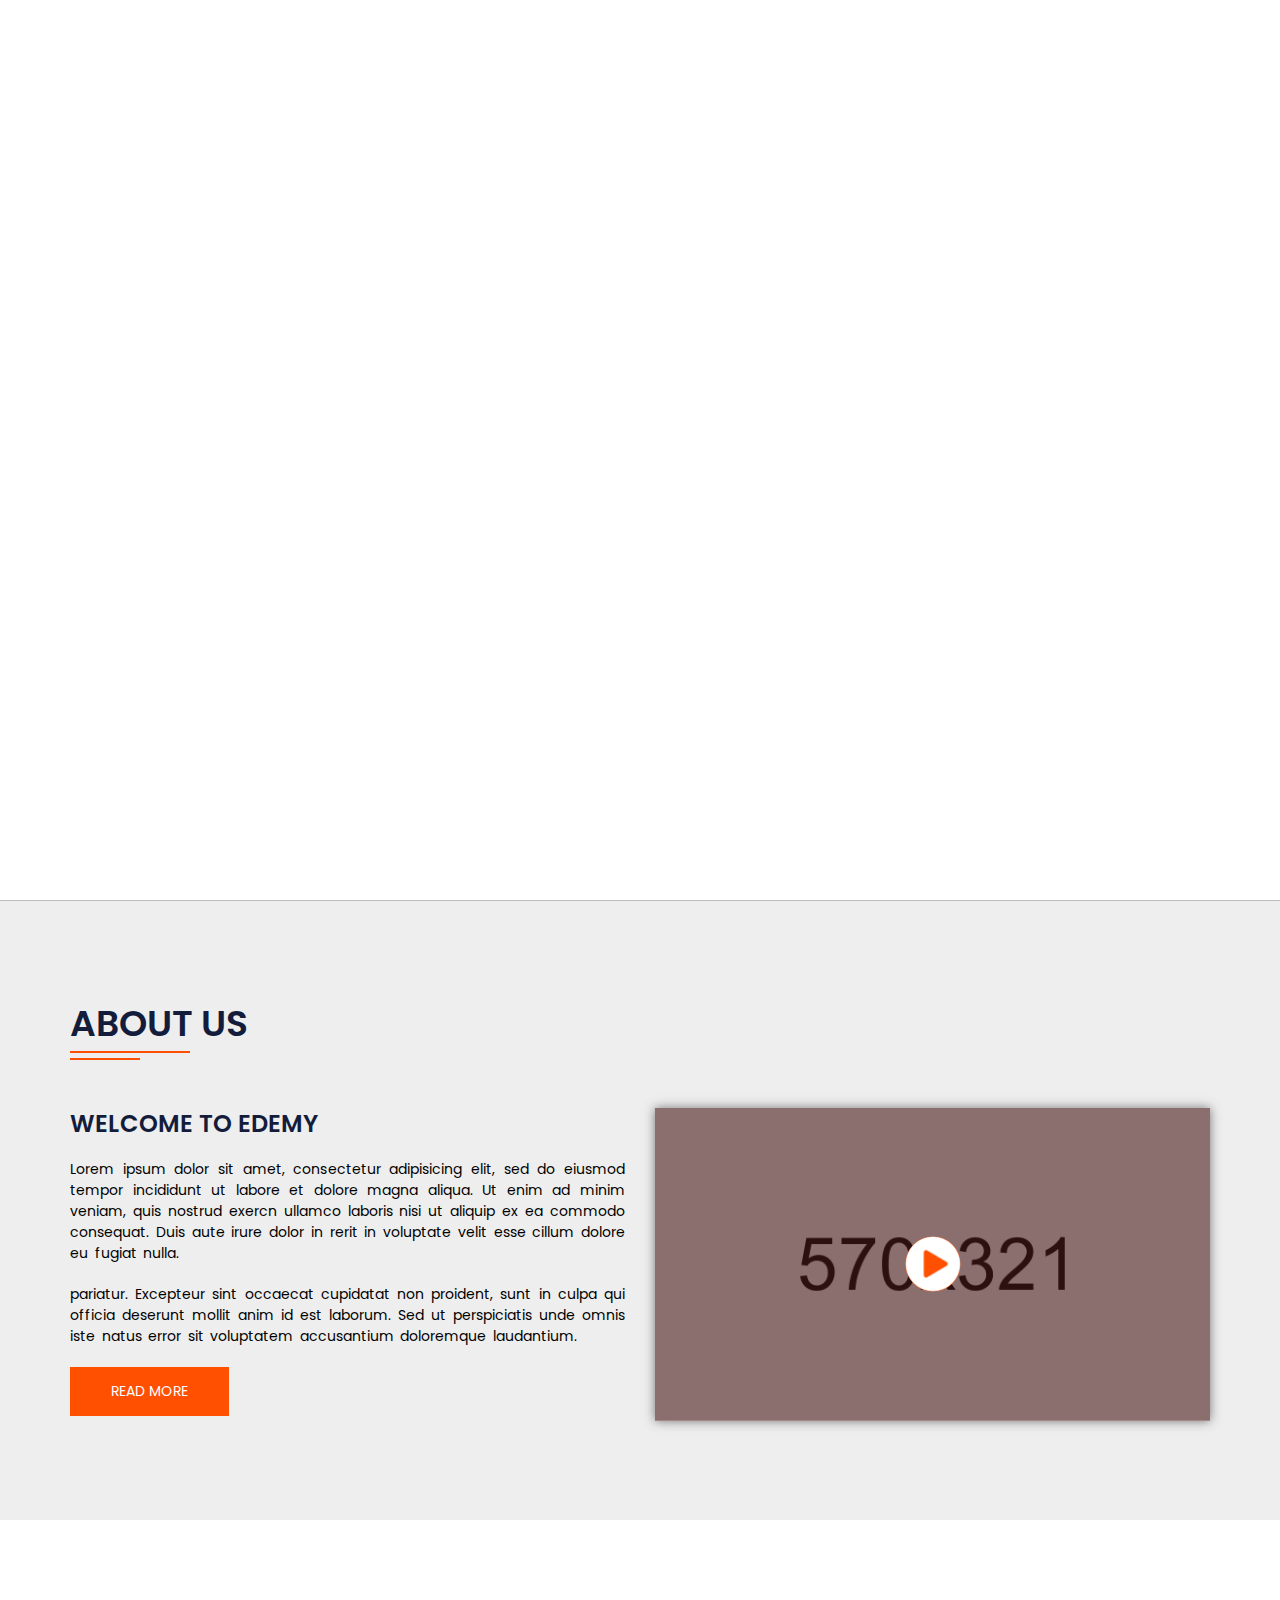
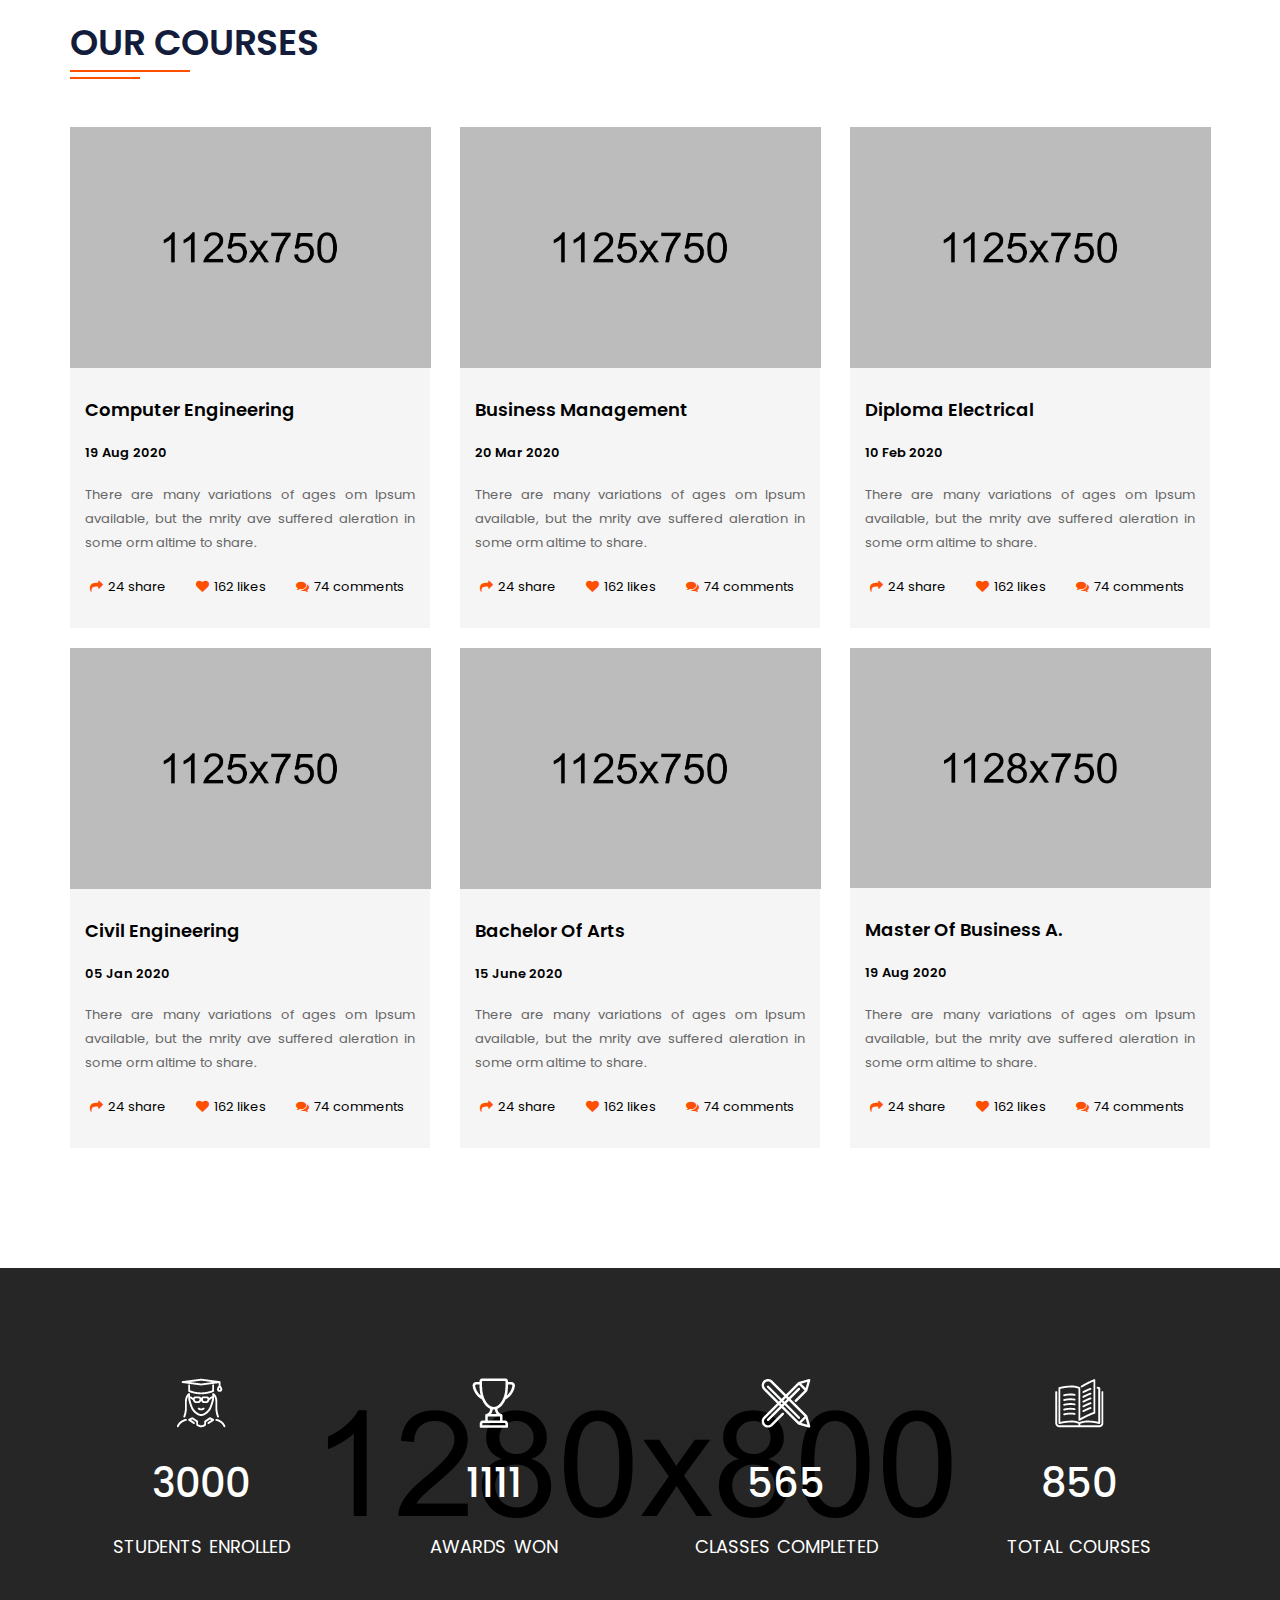
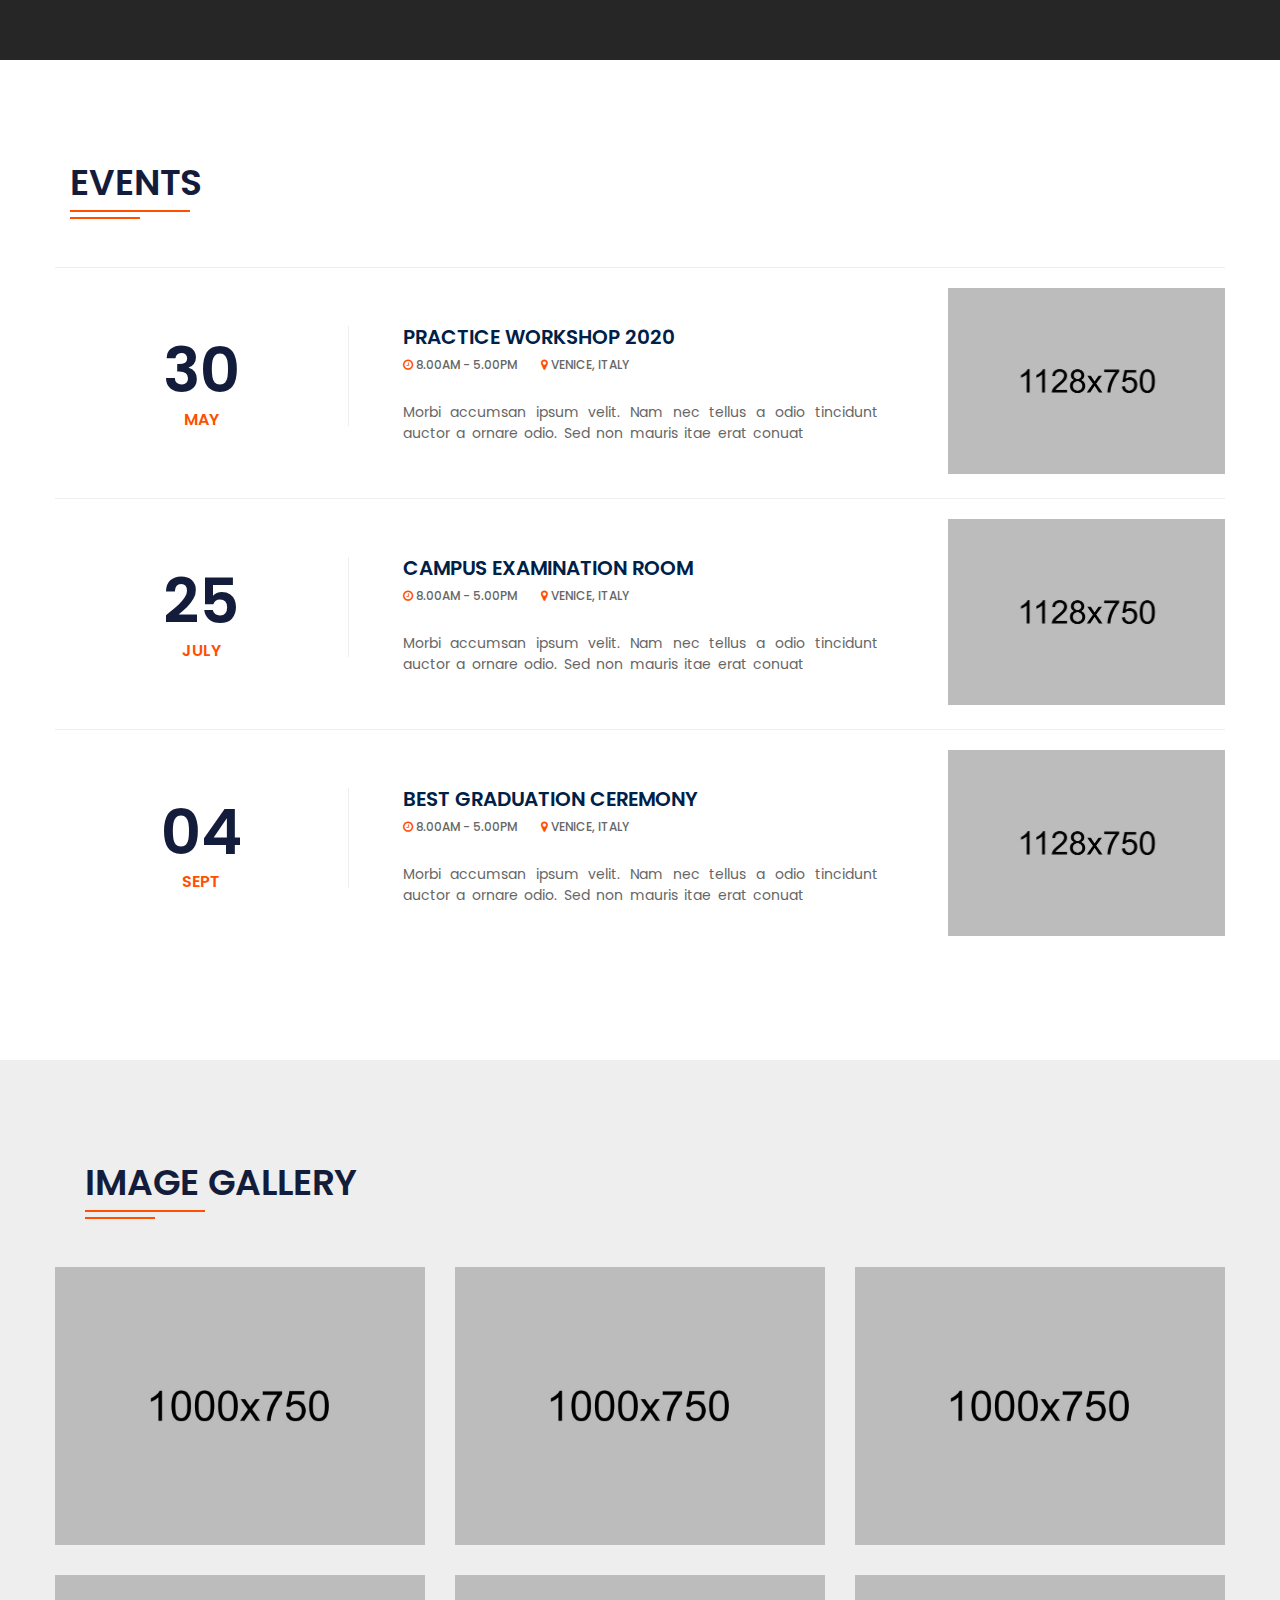
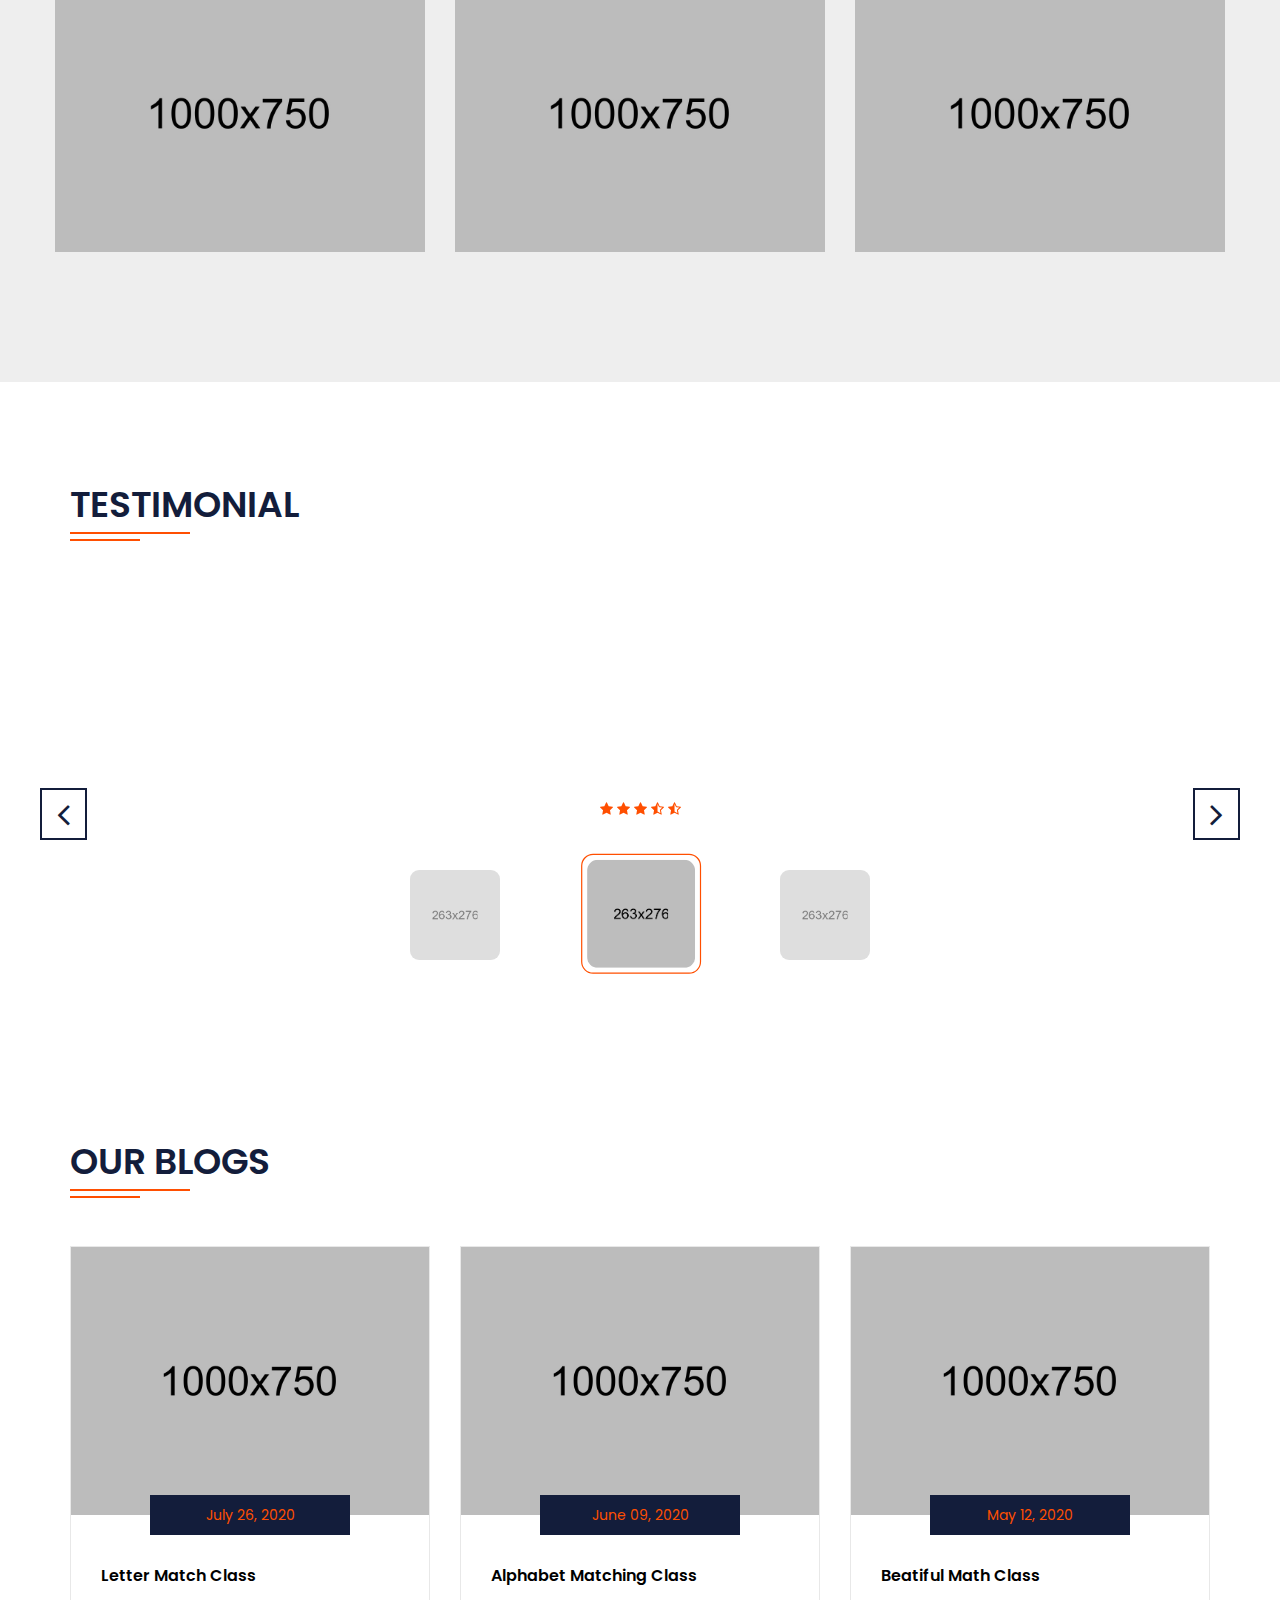
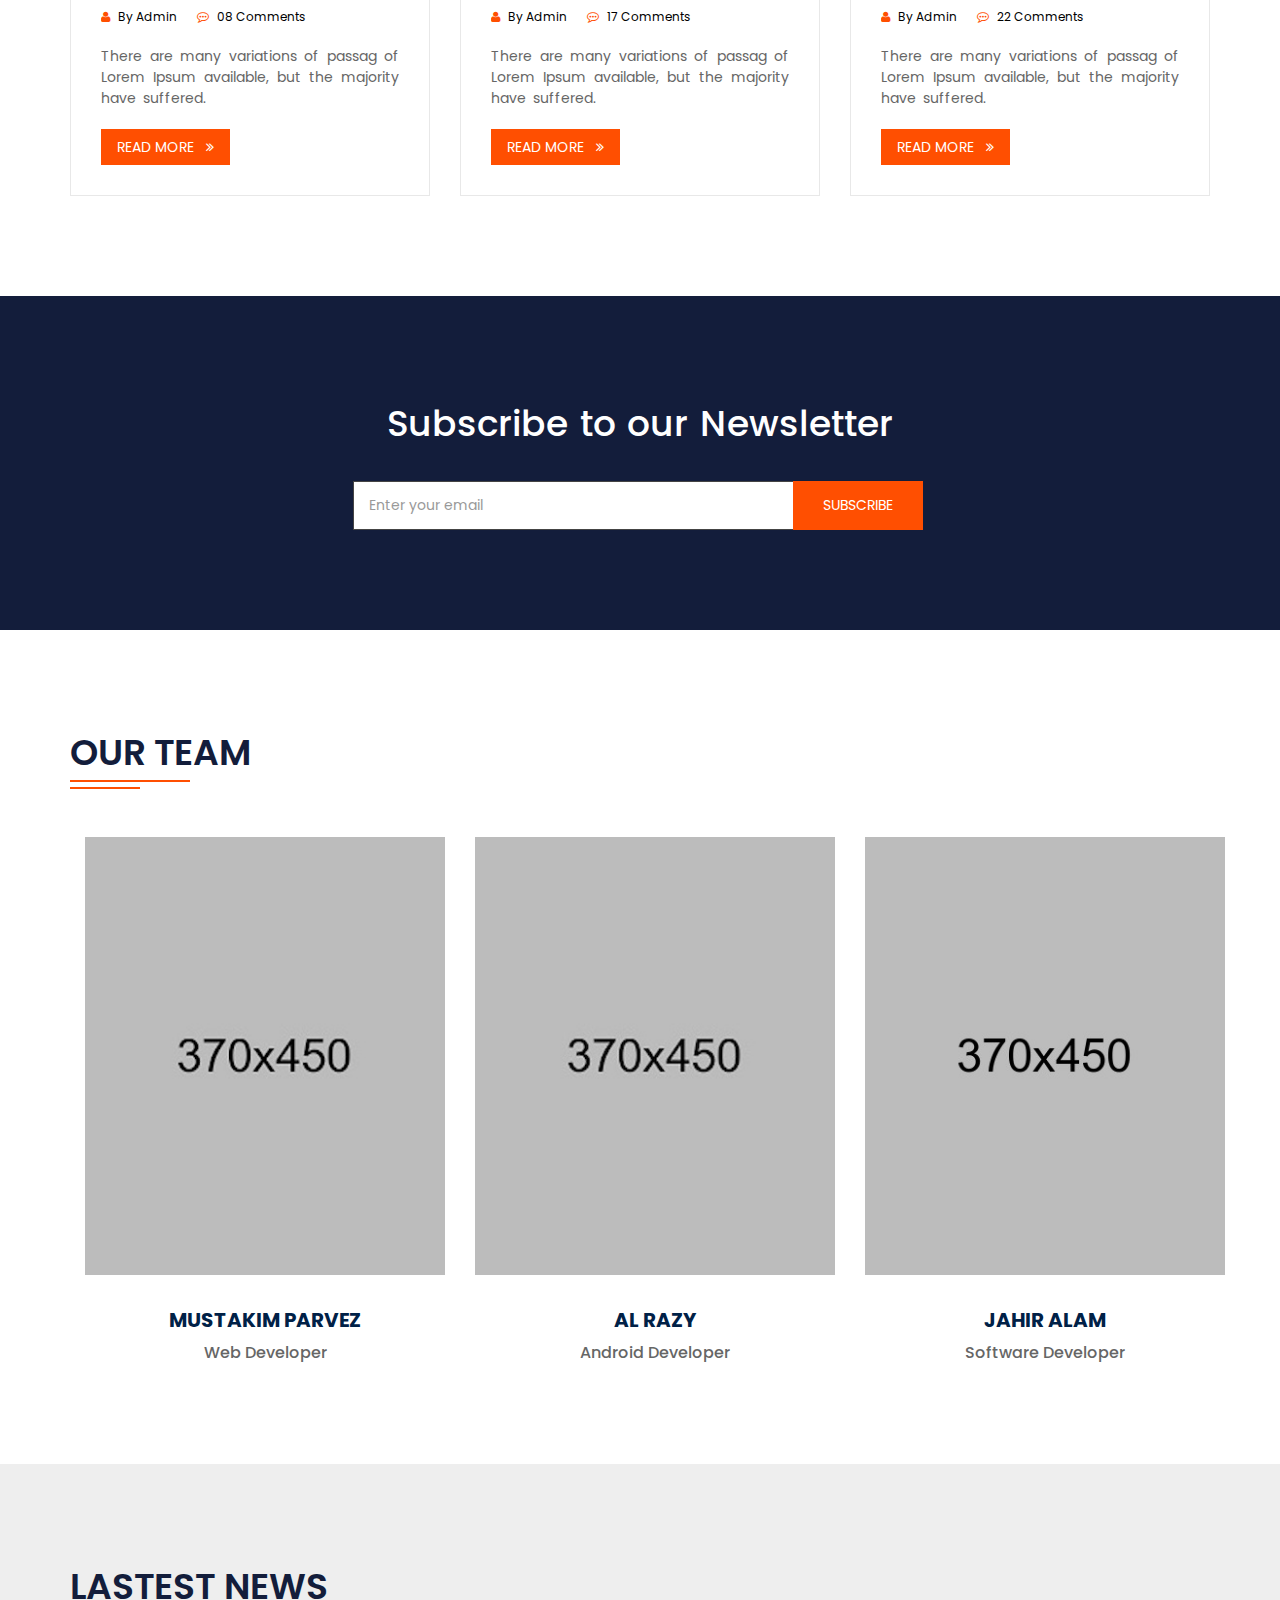
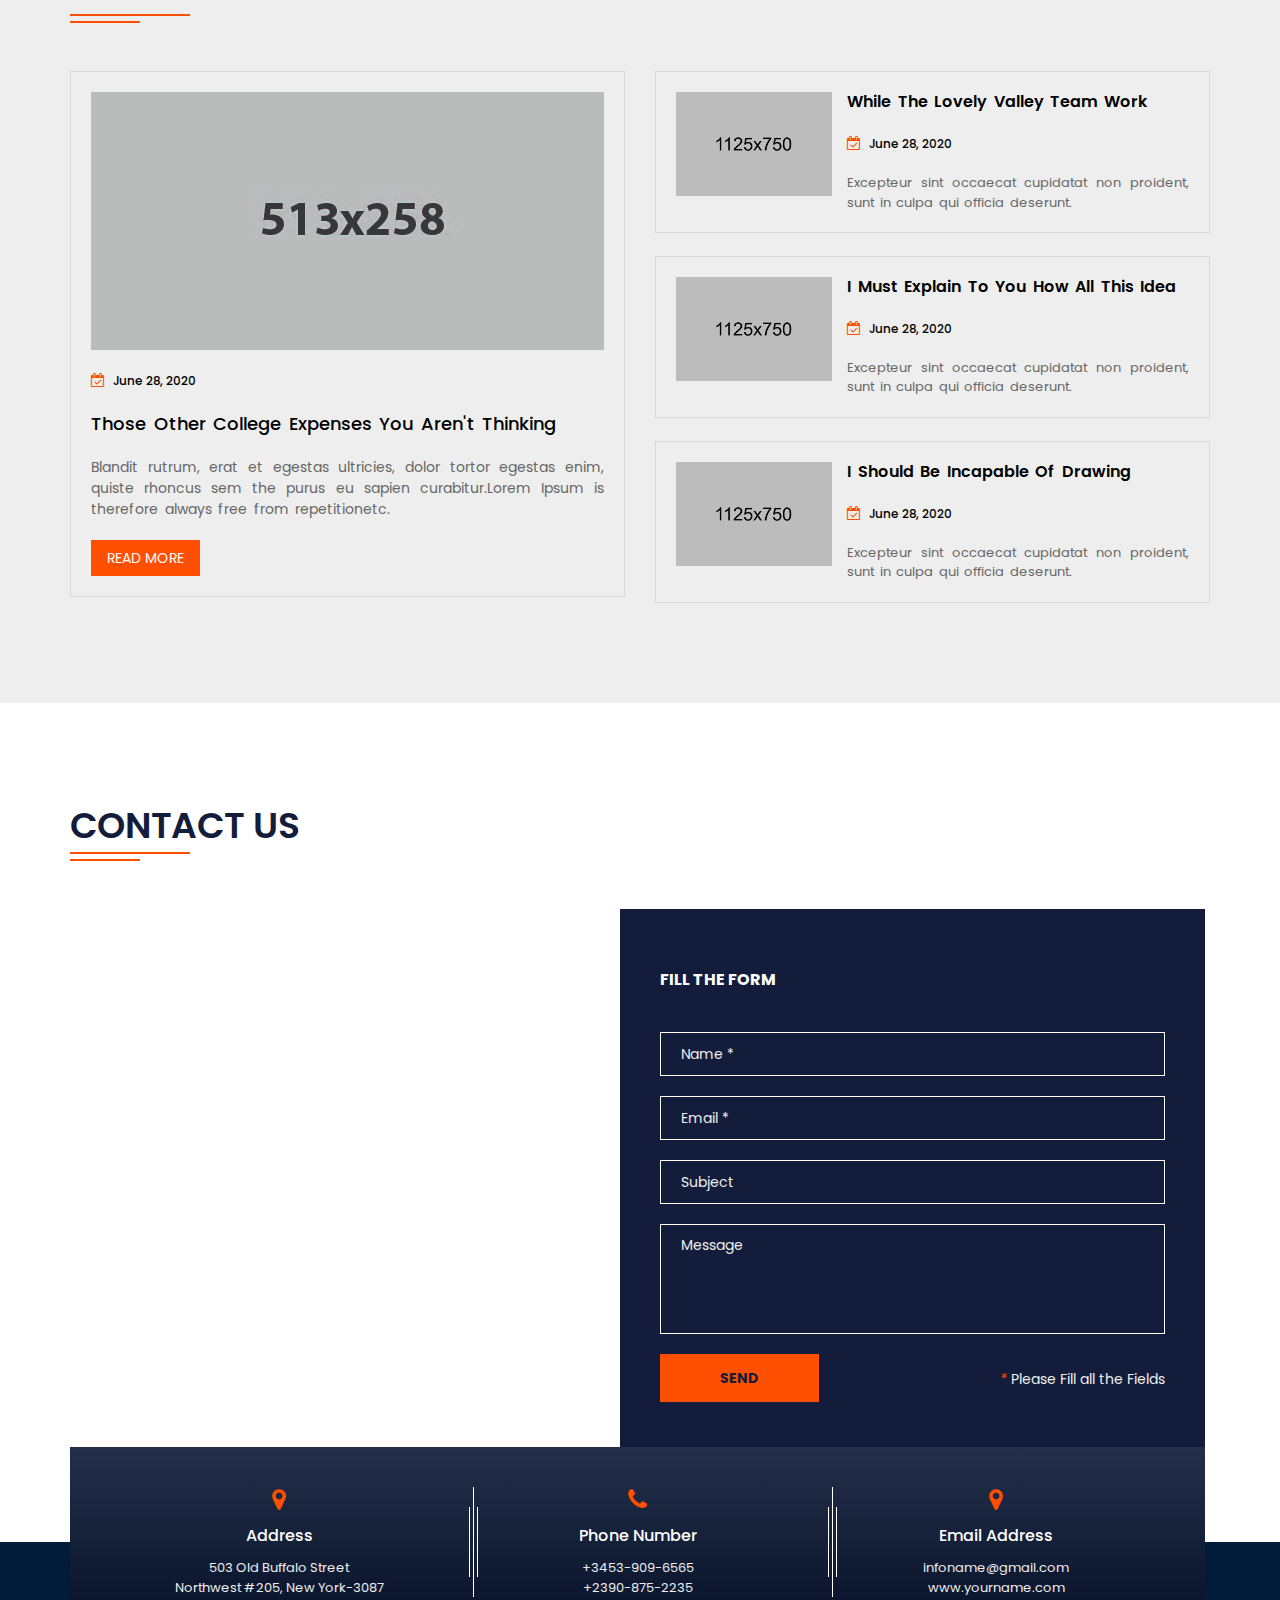
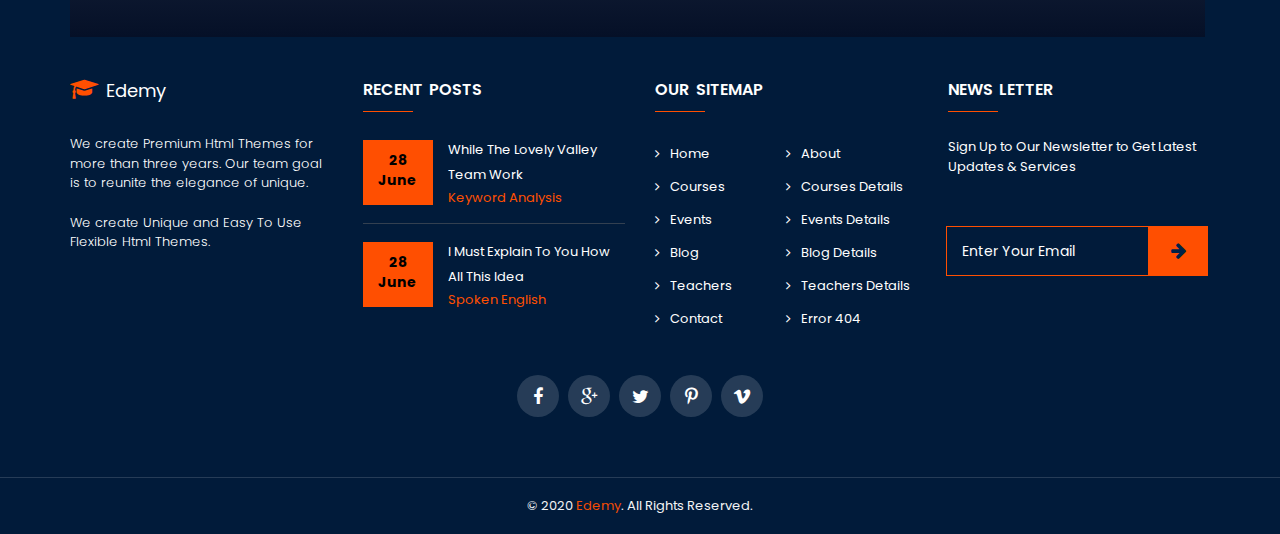
==== index.html @ 1632c8af "fist push" ====
<!DOCTYPE html>
<html lang="en">

<head>
    <meta charset="utf-8">
    <meta http-equiv="X-UA-Compatible" content="IE=edge">
    <meta name="viewport" content="width=device-width, initial-scale=1">

    <meta name="description" content="Edemy is a simple HTML5 Education Template with a modern look. HTML files are well organized and named accordingly so its very easy to customize and update.">
    <meta name="keywords" content="ART,BUSINESS,DESIGN,GRAPHIC,FASHION,MODEL,PHOTOGRAPHY,WEB DESIGN">
    <meta name="author" content="bitspeck">
    <title>EDEMY - Index page</title>

    <!-- Favicon -->
    <link rel="shortcut icon" type="image/png" href="images/fav.png">
    <!-- bootstrap.min - css -->
    <link type="text/css" href="css/bootstrap.min.css" rel="stylesheet">
    <!-- font-awesome.min - css -->
    <link type="text/css" rel="stylesheet" href="css/font-awesome.min.css" />
    <!-- slick.min - css -->
    <link type="text/css" rel="stylesheet" href="css/slick.css">
    <!-- YouTubePopUp - css -->
    <link type="text/css" rel="stylesheet" href="css/YouTubePopUp.css">
    <!-- pogo-slider.min - css -->
    <link type="text/css" rel="stylesheet" href="css/pogo-slider.min.css">
    <!-- animate.min - css -->
    <link type="text/css" rel="stylesheet" href="css/animate.min.css">
    <!-- direction-reveal - css -->
    <link type="text/css" rel="stylesheet" href="css/direction-reveal.css">
    <!-- menu - css -->
    <link type="text/css" rel="stylesheet" href="css/menu.css">
    <!-- main - css -->
    <link type="text/css" rel="stylesheet" href="css/main.css">
    <!-- responsive - css -->
    <link type="text/css" rel="stylesheet" href="css/responsive.css">

</head>

<body data-spy="scroll" data-target="#bs-example-navbar-collapse-1">

    <!-- back to top start -->
    <a href="#" id="return-to-top">
        <i class="fa fa-angle-double-up"></i>
    </a>
    <!-- back to top end -->
    <!-- ====== Preloader ======  -->

    <div class="loading">
        <div class="load-circle">
        </div>
    </div>

    <!-- ======End Preloader ======  -->

    <!-- Here is the header part start -->
    <header id="home">
        <div class="header-top" id="top">
            <div class="container">
                <div class="row">
                    <div class="col-sm-6 ">
                        <div class="top-info">
                            <!-- head info -->
                            <ul class="top-bar-text">
                                <li>
                                    <a href="">
                                        <i class="fa fa-phone icon-color" aria-hidden="true"></i>
                                        +88 05656269526 </a>
                                </li>
                                <li>
                                    <a href="">
                                        <i class="fa fa-envelope icon-color" aria-hidden="true"></i>
                                        info@example.com </a>
                                </li>
                            </ul>
                            <!-- /.head info -->
                        </div>
                    </div>
                    <div class="col-sm-6 ">
                        <div class="top-info sign-in text-right">
                            <!-- social part -->
                            <ul class="top-bar-text">
                                <li>
                                    <a href="#">
                                        <i class="fa fa-user-plus top-icon"></i> Sign Up
                                    </a>
                                </li>
                                <li>
                                    <a href="#">
                                        <i class="fa fa-lock top-icon"></i> Sign In </a>
                                </li>
                            </ul>
                            <!-- /.social part -->
                        </div>
                    </div>
                </div>
            </div>
        </div>
        <div data-spy="affix" data-offset-top="30">
            <nav class="navbar navbar-default hidden-xs">
                <div class="container">
                    <div class="row">
                        <div class="col-sm-2">
                            <div class="navbar-header">
                                <a href="index.html" class="logo">
                                    <img src="images/logo.png" class="img-responsive" alt="">
                                </a>
                            </div>
                        </div>
                        <div class="col-sm-9 banner-menu">
                            <div class="collapse navbar-collapse" id="bs-example-navbar-collapse-1">
                                <ul class="nav nav-menu">
                                    <li class="dropmenu active">
                                        <a href="#home" class="dropbtn">Home</a>
                                        <ul class="dropdown-content animated bounceInDown">
                                            <li>
                                                <a href="index.html">Home-1</a>
                                            </li>
                                            <li>
                                                <a href="index-video.html">Home-2</a>
                                            </li>
                                            <li>
                                                <a href="index-default.html">Home-3</a>
                                            </li>
                                        </ul>
                                    </li>
                                    <li>
                                        <a href="#about_us">About</a>
                                    </li>
                                    <li>
                                        <a href="#event">Events</a>
                                    </li>

                                    <li>
                                        <a href="#gallery">Gallery</a>
                                    </li>
                                    <li>
                                        <a href="#blog">Blog</a>
                                    </li>
                                    <li>
                                        <a href="#myteam">Team</a>
                                    </li>
                                    <li class="dropmenu">
                                        <a href="#pages" class="dropbtn">pages</a>
                                        <ul class="dropdown-content animated bounceInDown">
                                            <li>
                                                <a href="about-us.html">About
                                                    Us</a>
                                            </li>
                                            <li>
                                                <a href="notice.html">Notice</a>
                                            </li>
                                            <li>
                                                <a href="gallery.html">Gallery</a>
                                            </li>
                                            <li>
                                                <a href="courses.html">Courses</a>
                                            </li>
                                            <li>
                                                <a href="event-details.html">Event Details</a>
                                            </li>
                                            <li>
                                                <a href="blog-details-page.html">Blog Details</a>
                                            </li>
                                        </ul>

                                    </li>
                                    <li>
                                        <a href="#contact">Contact</a>
                                    </li>
                                </ul>
                            </div>

                        </div>
                        <div class="col-sm-1 p-0 hidden-xs">
                            <div class="search-icon" id="search-btn">
                                <i class="fa fa-search"></i>
                            </div>
                        </div>
                    </div>
                    <!-- search overlay -->
                    <div id="search-overlay" class="block">
                        <div class="centered">
                            <div id='search-box'>
                                <i id="close-btn" class="fa fa-times fa-2x"></i>
                                <form action='/search' id='search-form' method='get' target='_top'>
                                    <input id='search-text' name='q' placeholder='Search' type='text' />
                                    <button id='search-button' type='submit'>
                                        <span>Search</span>
                                    </button>
                                </form>
                            </div>
                        </div>
                    </div>
                </div>
            </nav>

        </div>

        <!-- mobile menu -->
        <nav id='cssmenu' class="hidden-sm hidden-lg hidden-md">
            <div class="logo">
                <a href="index.html" class="logo">
                    <img src="images/logo.png" class="img-responsive" alt="">
                </a>
            </div>
            <div id="head-mobile"></div>
            <div class="button"></div>
            <ul>
                <li class='active'>
                    <a href='index.html'>Home</a>
                    <ul>
                        <li>
                            <a href="index.html">Home-1</a>
                        </li>
                        <li>
                            <a href="index-video.html">Home-2</a>
                        </li>
                        <li>
                            <a href="index-default.html">Home-3</a>
                        </li>
                    </ul>
                </li>
                <li class="aktive">
                    <a href='#about_us'>About Us</a>
                </li>
                <li>
                    <a href="#event">Events</a>
                </li>

                <li>
                    <a href="#gallery">Gallery</a>
                </li>
                <li>
                    <a href="#blog">Blog</a>
                </li>
                <li>
                    <a href="#myteam">Team</a>
                </li>
                <li>
                    <a href='#'>Pages</a>
                    <ul>
                        <li>
                            <a href="about-us.html">About Us</a>
                        </li>
                        <li>
                            <a href="notice.html">Notice</a>
                        </li>
                        <li>
                            <a href="gallery.html">Gallery</a>
                        </li>
                        <li>
                            <a href="courses.html">Courses</a>
                        </li>
                        <li>
                            <a href="event-details.html">Event Details</a>
                        </li>
                        <li>
                            <a href="blog-details-page.html">Blog Details</a>
                        </li>
                    </ul>
                </li>
                <li>
                    <a href='#contact'>Contact</a>
                </li>
            </ul>
        </nav>
        <!-- End mobile menu -->

    </header>
    <!-- Here is the header part end -->

    <!-- Here is the banner part start -->
    <div class="header-area" id="home-slider">
        <div class="slider stick-dots">
            <div class="slide">
                <div class="slide__img">
                    <img src="./images/slider-image-3.jpg" alt="img" class="full-image animated"
                        data-animation-in="zoomInImage" />
                    <div class="overlay"></div>
                </div>
                <div class="slide__content">
                    <div class="slide__content--headings">
                        <h2 class="animated" data-animation-in="fadeInRight">WELCOME TO
                            <span class="text-color">TO EDEMY</span>
                        </h2>
                        <div class="header-btn-group">
                            <a href="#about_us" class="slider-btn animated" data-animation-in="fadeInLeft"
                                data-delay-in="0.3">
                                READ MORE
                            </a>
                            <a href="#blog-page" class="slider-btn2 blank animated" data-animation-in="fadeInRight"
                                data-delay-in="0.3">
                                GET STARTED NOW
                            </a>
                        </div>
                    </div>
                </div>
            </div>
            <div class="slide">
                <div class="slide__img">
                    <img src="./images/slider-image-2.jpg" alt="img" class="full-image animated"
                        data-animation-in="zoomInImage" />
                    <div class="overlay"></div>
                </div>
                <div class="slide__content">
                    <div class="slide__content--headings">
                        <h2 class="animated" data-animation-in="fadeInRight">ARE YOU READY
                            <span class="text-color">TO APPLY?</span>
                        </h2>
                        <div class="header-btn-group">
                            <a href="#about_us" class="slider-btn animated" data-animation-in="fadeInLeft"
                                data-delay-in="0.3">
                                READ MORE
                            </a>
                            <a href="#blog-page" class="slider-btn2 blank animated" data-animation-in="fadeInRight"
                                data-delay-in="0.3">
                                GET STARTED NOW
                            </a>
                        </div>
                    </div>
                </div>
            </div>
            <div class="slide">
                <div class="slide__img">
                    <img src="./images/slide-1.jpg" alt="img" class="full-image animated"
                        data-animation-in="zoomInImage" />
                    <div class="overlay"></div>
                </div>
                <div class="slide__content">
                    <div class="slide__content--headings">
                        <h2 class="animated" data-animation-in="fadeInRight">ARE YOU READY
                            <span class="text-color">TO APPLY?</span>
                        </h2>
                        <div class="header-btn-group">
                            <a href="#about_us" class="slider-btn animated" data-animation-in="fadeInLeft"
                                data-delay-in="0.3">
                                READ MORE
                            </a>
                            <a href="#blog-page" class="slider-btn2 blank animated" data-animation-in="fadeInRight"
                                data-delay-in="0.3">
                                GET STARTED NOW
                            </a>
                        </div>
                    </div>
                </div>
            </div>
        </div>
    </div>
    <!-- Here is the banner part end -->

    <!-- Here is the About us part start -->

    <section id="about_us">
        <div class="container">
            <div class="row">
                <div class="col-xs-12 col-sm-12">
                    <div class="heading-border">
                        <h3>About us</h3>
                    </div>
                </div>
            </div>
            <div class="row">
                <div class="col-md-6">
                    <div class="about_content">
                        <h3 class="about_text">WELCOME TO EDEMY</h3>
                        <p>Lorem ipsum dolor sit amet, consectetur adipisicing elit, sed
                            do eiusmod tempor incididunt ut labore et dolore magna
                            aliqua. Ut enim ad minim veniam, quis nostrud exercn ullamco
                            laboris nisi ut aliquip ex ea commodo consequat.
                            Duis aute irure dolor in rerit in voluptate velit esse cillum
                            dolore eu fugiat nulla.</p>

                        <p>pariatur. Excepteur sint occaecat cupidatat non proident, sunt
                            in culpa qui officia deserunt mollit anim id est laborum. Sed
                            ut perspiciatis unde omnis iste natus error sit voluptatem
                            accusantium doloremque laudantium.</p>
                        <a href="about-us.html" class="btn ">read more</a>
                    </div>
                </div>
                <div class="col-md-6">

                    <div class="about-vedio">
                        <img src="images/about-image.jpg" alt="img" class="img-responsive video-sec">
                        <div class="youtube_video">
                            <a class="bla-1" href="https://www.youtube.com/watch?v=y3UH2gAhwPI">
                                <img src="images/about-vedio-icon.jpg" alt="img" class="img-responsive">
                            </a>
                        </div>
                    </div>

                </div>
            </div>
        </div>
    </section>
    <!-- Here is the About us part End -->

    <!-- Here is the courses part Start -->
    <section id="blog-page" class="blog">
        <div class="container">
            <div class="row">
                <div class="col-xs-12 col-sm-12">
                    <div class="heading-border">
                        <h3>Our courses</h3>
                    </div>
                </div>
            </div>

            <div class="row">

                <!--single blog  start -->

                <div class="col-sm-6 col-md-4">
                    <div class="single_blog">
                        <div class="blog-content">
                            <div class="blog_img ">
                                <img src="images/courses-9.jpg" class="img-responsive" alt="img">
                                <a href="#">
                                    <div class="overlay">
                                        <div class="overlay_shape">read more<i class="fa fa-long-arrow-right"></i></div>

                                        <div class="overlay_text1"><i class="fa fa-user"></i>posted
                                            by: admin</div>
                                        <div class="overlay_text2"><i class="fa fa-eye"></i>1211
                                            views</div>
                                    </div>
                                </a>
                            </div>
                            <h4>Computer Engineering</h4>
                            <p>19 Aug 2020</p>
                            <p class="blog-para">There are many variations of ages om
                                Ipsum available, but the mrity ave suffered aleration in
                                some orm altime to share.</p>
                            <ul>
                                <li><a href="#"><i class="fa fa-share"></i>24 share</a></li>
                                <li><a href="#"><i class="fa fa-heart"></i>162 likes</a></li>
                                <li><a href="#"><i class="fa fa-comments"></i>74 comments</a></li>
                            </ul>
                            <div class="clr"></div>
                        </div>
                    </div>
                </div>
                <div class="col-sm-6 col-md-4">
                    <div class="single_blog">
                        <div class="blog-content">
                            <div class="blog_img ">
                                <img src="images/courses-5.jpg" class="img-responsive" alt="img">
                                <a href="#">
                                    <div class="overlay">
                                        <div class="overlay_shape">read more<i class="fa fa-long-arrow-right"></i></div>

                                        <div class="overlay_text1"><i class="fa fa-user"></i>posted
                                            by: admin</div>
                                        <div class="overlay_text2"><i class="fa fa-eye"></i>1211
                                            views</div>
                                    </div>
                                </a>
                            </div>
                            <h4>Business Management</h4>
                            <p>20 Mar 2020</p>
                            <p class="blog-para">There are many variations of ages om
                                Ipsum available, but the mrity ave suffered aleration in
                                some orm altime to share.</p>
                            <ul>
                                <li><a href="#"><i class="fa fa-share"></i>24 share</a></li>
                                <li><a href="#"><i class="fa fa-heart"></i>162 likes</a></li>
                                <li><a href="#"><i class="fa fa-comments"></i>74 comments</a></li>
                            </ul>
                            <div class="clr"></div>
                        </div>
                    </div>
                </div>
                <div class="col-sm-6 col-md-4">
                    <div class="single_blog">
                        <div class="blog-content">
                            <div class="blog_img ">
                                <img src="images/courses-7.jpg" class="img-responsive" alt="img">
                                <a href="#">
                                    <div class="overlay">
                                        <div class="overlay_shape">read more<i class="fa fa-long-arrow-right"></i></div>

                                        <div class="overlay_text1"><i class="fa fa-user"></i>posted
                                            by: admin</div>
                                        <div class="overlay_text2"><i class="fa fa-eye"></i>1211
                                            views</div>
                                    </div>
                                </a>
                            </div>
                            <h4>Diploma Electrical</h4>
                            <p>10 Feb 2020</p>
                            <p class="blog-para">There are many variations of ages om
                                Ipsum available, but the mrity ave suffered aleration in
                                some orm altime to share.</p>
                            <ul>
                                <li><a href="#"><i class="fa fa-share"></i>24 share</a></li>
                                <li><a href="#"><i class="fa fa-heart"></i>162 likes</a></li>
                                <li><a href="#"><i class="fa fa-comments"></i>74 comments</a></li>
                            </ul>
                            <div class="clr"></div>
                        </div>
                    </div>
                </div>
                <div class="col-sm-6 col-md-4">
                    <div class="single_blog">
                        <div class="blog-content">
                            <div class="blog_img ">
                                <img src="images/courses-6.jpg" class="img-responsive" alt="img">
                                <a href="#">
                                    <div class="overlay">
                                        <div class="overlay_shape">read more<i class="fa fa-long-arrow-right"></i></div>

                                        <div class="overlay_text1"><i class="fa fa-user"></i>posted
                                            by: admin</div>
                                        <div class="overlay_text2"><i class="fa fa-eye"></i>1211
                                            views</div>
                                    </div>
                                </a>
                            </div>
                            <h4>Civil Engineering</h4>
                            <p>05 Jan 2020</p>
                            <p class="blog-para">There are many variations of ages om
                                Ipsum available, but the mrity ave suffered aleration in
                                some orm altime to share.</p>
                            <ul>
                                <li><a href="#"><i class="fa fa-share"></i>24 share</a></li>
                                <li><a href="#"><i class="fa fa-heart"></i>162 likes</a></li>
                                <li><a href="#"><i class="fa fa-comments"></i>74 comments</a></li>
                            </ul>
                            <div class="clr"></div>
                        </div>
                    </div>
                </div>
                <div class="col-sm-6 col-md-4">
                    <div class="single_blog">
                        <div class="blog-content">
                            <div class="blog_img ">
                                <img src="images/courses-2.jpg" class="img-responsive" alt="img">
                                <a href="#">
                                    <div class="overlay">
                                        <div class="overlay_shape">read more<i class="fa fa-long-arrow-right"></i></div>

                                        <div class="overlay_text1"><i class="fa fa-user"></i>posted
                                            by: admin</div>
                                        <div class="overlay_text2"><i class="fa fa-eye"></i>1211
                                            views</div>
                                    </div>
                                </a>
                            </div>
                            <h4>Bachelor of Arts</h4>
                            <p>15 June 2020</p>
                            <p class="blog-para">There are many variations of ages om
                                Ipsum available, but the mrity ave suffered aleration in
                                some orm altime to share.</p>
                            <ul>
                                <li><a href="#"><i class="fa fa-share"></i>24 share</a></li>
                                <li><a href="#"><i class="fa fa-heart"></i>162 likes</a></li>
                                <li><a href="#"><i class="fa fa-comments"></i>74 comments</a></li>
                            </ul>
                            <div class="clr"></div>
                        </div>
                    </div>
                </div>
                <div class="col-sm-6 col-md-4">
                    <div class="single_blog">
                        <div class="blog-content">
                            <div class="blog_img ">
                                <img src="images/courses-10.jpg" class="img-responsive" alt="img">
                                <a href="#">
                                    <div class="overlay">
                                        <div class="overlay_shape">read more<i class="fa fa-long-arrow-right"></i></div>

                                        <div class="overlay_text1"><i class="fa fa-user"></i>posted
                                            by: admin</div>
                                        <div class="overlay_text2"><i class="fa fa-eye"></i>1211
                                            views</div>
                                    </div>
                                </a>
                            </div>
                            <h4>Master of Business A.</h4>
                            <p>19 Aug 2020</p>
                            <p class="blog-para">There are many variations of ages om
                                Ipsum available, but the mrity ave suffered aleration in
                                some orm altime to share.</p>
                            <ul>
                                <li><a href="#"><i class="fa fa-share"></i>24 share</a></li>
                                <li><a href="#"><i class="fa fa-heart"></i>162 likes</a></li>
                                <li><a href="#"><i class="fa fa-comments"></i>74 comments</a></li>
                            </ul>
                            <div class="clr"></div>
                        </div>
                    </div>
                </div>
            </div>
        </div>
    </section>

    <!-- Here is the courses part end -->


    <!-- Here is the achievements  part start -->

    <section id="counter">
        <div class="counter-banner">
            <div class="container text-center">
                <div class="row">
                    <div class="col-md-3 col-sm-6 col-xs-12">
                        <div class="count-in">
                            <div class="counter-text">
                                <div class="cointer-img">
                                    <img src="images/student.png" alt="img" class="img-responsive">
                                </div>
                                <h4>
                                    <span class="counter">3000</span>
                                </h4>
                                <p>students enrolled</p>
                            </div>
                        </div>
                    </div>

                    <div class="col-md-3 col-sm-6 col-xs-12">
                        <div class="count-in">
                            <div class="cointer-img">
                                <img src="images/troffi.png" alt="img" class="img-responsive">
                            </div>
                            <div class="counter-text">
                                <h4>
                                    <span class="counter">1111</span>
                                </h4>
                                <p>awards won</p>
                            </div>
                        </div>
                    </div>

                    <div class="col-md-3 col-sm-6 col-xs-12">
                        <div class="count-in">
                            <div class="cointer-img">
                                <img src="images/drawing.png" alt="img" class="img-responsive">
                            </div>
                            <div class="counter-text count-pad">
                                <h4>
                                    <span class="counter">565</span>
                                </h4>
                                <p>classes completed</p>
                            </div>
                        </div>
                    </div>

                    <div class="col-md-3 col-sm-6 col-xs-12">
                        <div class="count-in mblr-0">
                            <div class="cointer-img">
                                <img src="images/book.png" alt="img" class="img-responsive">
                            </div>
                            <div class="counter-text">
                                <h4>
                                    <span class="counter">850</span>
                                </h4>
                                <p>total courses</p>
                            </div>
                        </div>
                    </div>
                </div>
            </div>
        </div>
    </section>
    <!-- Here is the achievements  part End -->

    <!-- Here is the Event part start-->

    <section id="event">
        <div class="container">
            <div class="row">
                <div class="col-xs-12 col-sm-12 event-head">
                    <div class="heading-border">
                        <h3>Events</h3>
                    </div>
                </div>
            </div>
            <div class="row">
                <div class="col-md-12 item-event">
                    <div class="col-sm-3 col-md-3 ">
                        <div class="time-from">
                            <div class="date">30</div>
                            <div class="month">may</div>
                        </div>

                    </div>
                    <div class="col-sm-6 col-md-6">
                        <div class="event-wrapper">
                            <h5 class="title">
                                <a href=""> PRACTICE WORKSHOP 2020</a>
                            </h5>
                            <div class="meta">
                                <div class="time">
                                    <i class="fa fa-clock-o"></i> 8.00am - 5.00pm
                                </div>
                                <div class="location">
                                    <i class="fa fa-map-marker"></i> Venice, Italy
                                </div>
                            </div>
                            <div class="description">
                                <p>Morbi accumsan ipsum velit. Nam nec tellus a odio
                                    tincidunt auctor a ornare odio. Sed non mauris itae
                                    erat conuat</p>
                            </div>
                        </div>
                    </div>
                    <div class="col-sm-3 col-md-3 event-image">
                        <img src="images/courses-11.jpg" alt="">
                    </div>

                </div>
                <div class="col-md-12 item-event">
                    <div class="col-sm-3 col-md-3">
                        <div class="time-from">
                            <div class="date">25</div>
                            <div class="month">july</div>
                        </div>

                    </div>
                    <div class="col-sm-6 col-md-6">
                        <div class="event-wrapper">
                            <h5 class="title">
                                <a href=""> CAMPUS EXAMINATION ROOM</a>
                            </h5>
                            <div class="meta">
                                <div class="time">
                                    <i class="fa fa-clock-o"></i> 8.00am - 5.00pm
                                </div>
                                <div class="location">
                                    <i class="fa fa-map-marker"></i> Venice, Italy
                                </div>
                            </div>
                            <div class="description">
                                <p>Morbi accumsan ipsum velit. Nam nec tellus a odio
                                    tincidunt auctor a ornare odio. Sed non mauris itae
                                    erat conuat</p>
                            </div>
                        </div>
                    </div>
                    <div class="col-sm-3 col-md-3 event-image">
                        <img src="images/courses-12.jpg" alt="">
                    </div>

                </div>
                <div class="col-md-12 item-event mblr-0">
                    <div class="col-sm-3 col-md-3">
                        <div class="time-from">
                            <div class="date">04</div>
                            <div class="month">sept</div>
                        </div>
                    </div>
                    <div class="col-sm-6 col-md-6">
                        <div class="event-wrapper">
                            <h5 class="title">
                                <a href="">BEST GRADUATION CEREMONY</a>
                            </h5>
                            <div class="meta">
                                <div class="time">
                                    <i class="fa fa-clock-o"></i> 8.00am - 5.00pm
                                </div>
                                <div class="location">
                                    <i class="fa fa-map-marker"></i> Venice, Italy
                                </div>
                            </div>
                            <div class="description">
                                <p>Morbi accumsan ipsum velit. Nam nec tellus a odio
                                    tincidunt auctor a ornare odio. Sed non mauris itae
                                    erat conuat</p>
                            </div>
                        </div>

                    </div>
                    <div class="col-sm-3 col-md-3 event-image">
                        <img src="images/courses-13.jpg" alt="">
                    </div>

                </div>
            </div>
        </div>
    </section>

    <!-- Here is the Event part End -->

    <!-- Here is the Gallery part Start -->
    <section class="page-section black" id="gallery">
        <div class="gallery">
            <div class="container">
                <div class="col-xs-12 col-sm-12">
                    <div class="heading-border">
                        <h3>Image Gallery</h3>
                    </div>
                </div>
                <div class="row">
                    <div id="carousel-example-generic" class="carousel slide" data-ride="carousel">

                        <!-- Wrapper for slides -->

                        <div class="carousel-inner" role="listbox">
                            <div class="item active">
                                <div class="row">
                                    <div class="col-sm-4 col-xs-12">
                                        <div class="gallery-img">
                                            <img src="images/img-164.jpg" width="360" height="350" alt="image">
                                            <div class="hover">
                                                <ul>
                                                    <li>
                                                        <a href="#">
                                                            <img src="images/icon-56.png" width="16" height="17"
                                                                alt="image" class="normal">
                                                            <img src="images/icon-57.png" width="16" height="17"
                                                                alt="image" class="hover-img">
                                                        </a>
                                                    </li>
                                                    <li>
                                                        <a href="#">
                                                            <img src="images/icon-58.png" width="16" height="16"
                                                                alt="image" class="normal">
                                                            <img src="images/icon-59.png" width="16" height="16"
                                                                alt="image" class="hover-img">

                                                        </a>
                                                    </li>
                                                </ul>
                                            </div>
                                        </div>
                                    </div>
                                    <div class="col-sm-4 col-xs-12">
                                        <div class="gallery-img">
                                            <img src="images/img-165.jpg" width="360" height="350" alt="image">
                                            <div class="hover">
                                                <ul>
                                                    <li>
                                                        <a href="#">
                                                            <img src="images/icon-56.png" width="16" height="17"
                                                                alt="image" class="normal">
                                                            <img src="images/icon-57.png" width="16" height="17"
                                                                alt="image" class="hover-img">
                                                        </a>
                                                    </li>
                                                    <li>
                                                        <a href="#">
                                                            <img src="images/icon-58.png" width="16" height="16"
                                                                alt="image" class="normal">
                                                            <img src="images/icon-59.png" width="16" height="16"
                                                                alt="image" class="hover-img">
                                                        </a>
                                                    </li>
                                                </ul>
                                            </div>
                                        </div>
                                    </div>
                                    <div class="col-sm-4 col-xs-12">
                                        <div class="gallery-img">
                                            <img src="images/img-166.jpg" width="360" height="350" alt="image">
                                            <div class="hover">
                                                <ul>
                                                    <li>
                                                        <a href="#">
                                                            <img src="images/icon-56.png" width="16" height="17"
                                                                alt="image" class="normal">
                                                            <img src="images/icon-57.png" width="16" height="17"
                                                                alt="image" class="hover-img">
                                                        </a>
                                                    </li>
                                                    <li>
                                                        <a href="#">
                                                            <img src="images/icon-58.png" width="16" height="16"
                                                                alt="image" class="normal">
                                                            <img src="images/icon-59.png" width="16" height="16"
                                                                alt="image" class="hover-img">
                                                        </a>
                                                    </li>
                                                </ul>
                                            </div>
                                        </div>
                                    </div>
                                    <div class="col-sm-4 col-xs-12">
                                        <div class="gallery-img">
                                            <img src="images/img-167.jpg" width="360" height="350" alt="image">
                                            <div class="hover">
                                                <ul>
                                                    <li>
                                                        <a href="#">
                                                            <img src="images/icon-56.png" width="16" height="17"
                                                                alt="image" class="normal">
                                                            <img src="images/icon-57.png" width="16" height="17"
                                                                alt="image" class="hover-img">
                                                        </a>
                                                    </li>
                                                    <li>
                                                        <a href="#">
                                                            <img src="images/icon-58.png" width="16" height="16"
                                                                alt="image" class="normal">
                                                            <img src="images/icon-59.png" width="16" height="16"
                                                                alt="image" class="hover-img">
                                                        </a>
                                                    </li>
                                                </ul>
                                            </div>
                                        </div>
                                    </div>
                                    <div class="col-sm-4 col-xs-12">
                                        <div class="gallery-img">
                                            <img src="images/img-168.jpg" width="360" height="350" alt="image">
                                            <div class="hover">
                                                <ul>
                                                    <li>
                                                        <a href="#">
                                                            <img src="images/icon-56.png" width="16" height="17"
                                                                alt="image" class="normal">
                                                            <img src="images/icon-57.png" width="16" height="17"
                                                                alt="image" class="hover-img">
                                                        </a>
                                                    </li>
                                                    <li>
                                                        <a href="#">
                                                            <img src="images/icon-58.png" width="16" height="16"
                                                                alt="image" class="normal">
                                                            <img src="images/icon-59.png" width="16" height="16"
                                                                alt="image" class="hover-img">
                                                        </a>
                                                    </li>
                                                </ul>
                                            </div>
                                        </div>
                                    </div>
                                    <div class="col-sm-4 col-xs-12">
                                        <div class="gallery-img">
                                            <img src="images/img-169.jpg" width="360" height="350" alt="image">
                                            <div class="hover">
                                                <ul>
                                                    <li>
                                                        <a href="#">
                                                            <img src="images/icon-56.png" width="16" height="17"
                                                                alt="image" class="normal">
                                                            <img src="images/icon-57.png" width="16" height="17"
                                                                alt="image" class="hover-img">
                                                        </a>
                                                    </li>
                                                    <li>
                                                        <a href="#">
                                                            <img src="images/icon-58.png" width="16" height="16"
                                                                alt="image" class="normal">
                                                            <img src="images/icon-59.png" width="16" height="16"
                                                                alt="image" class="hover-img">
                                                        </a>
                                                    </li>
                                                </ul>
                                            </div>
                                        </div>
                                    </div>
                                </div>
                            </div>
                            <div class="item">
                                <div class="row">
                                    <div class="col-sm-4 col-xs-12">
                                        <div class="gallery-img">
                                            <img src="images/img-164.jpg" width="360" height="350" alt="image">
                                            <div class="hover">
                                                <ul>
                                                    <li>
                                                        <a href="#">
                                                            <img src="images/icon-56.png" width="16" height="17"
                                                                alt="image" class="normal">
                                                            <img src="images/icon-57.png" width="16" height="17"
                                                                alt="image" class="hover-img">
                                                        </a>
                                                    </li>
                                                    <li>
                                                        <a href="#">
                                                            <img src="images/icon-58.png" width="16" height="16"
                                                                alt="image" class="normal">
                                                            <img src="images/icon-59.png" width="16" height="16"
                                                                alt="image" class="hover-img">
                                                        </a>
                                                    </li>
                                                </ul>
                                            </div>
                                        </div>
                                    </div>
                                    <div class="col-sm-4 col-xs-12">
                                        <div class="gallery-img">
                                            <img src="images/img-165.jpg" width="360" height="350" alt="image">
                                            <div class="hover">
                                                <ul>
                                                    <li>
                                                        <a href="#">
                                                            <img src="images/icon-56.png" width="16" height="17"
                                                                alt="image" class="normal">
                                                            <img src="images/icon-57.png" width="16" height="17"
                                                                alt="image" class="hover-img">
                                                        </a>
                                                    </li>
                                                    <li>
                                                        <a href="#">
                                                            <img src="images/icon-58.png" width="16" height="16"
                                                                alt="image" class="normal">
                                                            <img src="images/icon-59.png" width="16" height="16"
                                                                alt="image" class="hover-img">
                                                        </a>
                                                    </li>
                                                </ul>
                                            </div>
                                        </div>
                                    </div>
                                    <div class="col-sm-4 col-xs-12">
                                        <div class="gallery-img">
                                            <img src="images/img-166.jpg" width="360" height="350" alt="image">
                                            <div class="hover">
                                                <ul>
                                                    <li>
                                                        <a href="#">
                                                            <img src="images/icon-56.png" width="16" height="17"
                                                                alt="image" class="normal">
                                                            <img src="images/icon-57.png" width="16" height="17"
                                                                alt="image" class="hover-img">
                                                        </a>
                                                    </li>
                                                    <li>
                                                        <a href="#">
                                                            <img src="images/icon-58.png" width="16" height="16"
                                                                alt="image" class="normal">
                                                            <img src="images/icon-59.png" width="16" height="16"
                                                                alt="image" class="hover-img">
                                                        </a>
                                                    </li>
                                                </ul>
                                            </div>
                                        </div>
                                    </div>
                                    <div class="col-sm-4 col-xs-12">
                                        <div class="gallery-img">
                                            <img src="images/img-167.jpg" width="360" height="350" alt="image">
                                            <div class="hover">
                                                <ul>
                                                    <li>
                                                        <a href="#">
                                                            <img src="images/icon-56.png" width="16" height="17"
                                                                alt="image" class="normal">
                                                            <img src="images/icon-57.png" width="16" height="17"
                                                                alt="image" class="hover-img">
                                                        </a>
                                                    </li>
                                                    <li>
                                                        <a href="#">
                                                            <img src="images/icon-58.png" width="16" height="16"
                                                                alt="image" class="normal">
                                                            <img src="images/icon-59.png" width="16" height="16"
                                                                alt="image" class="hover-img">
                                                        </a>
                                                    </li>
                                                </ul>
                                            </div>
                                        </div>
                                    </div>
                                    <div class="col-sm-4 col-xs-12">
                                        <div class="gallery-img">
                                            <img src="images/img-168.jpg" width="360" height="350" alt="image">
                                            <div class="hover">
                                                <ul>
                                                    <li>
                                                        <a href="#">
                                                            <img src="images/icon-56.png" width="16" height="17"
                                                                alt="image" class="normal">
                                                            <img src="images/icon-57.png" width="16" height="17"
                                                                alt="image" class="hover-img">
                                                        </a>
                                                    </li>
                                                    <li>
                                                        <a href="#">
                                                            <img src="images/icon-58.png" width="16" height="16"
                                                                alt="image" class="normal">
                                                            <img src="images/icon-59.png" width="16" height="16"
                                                                alt="image" class="hover-img">
                                                        </a>
                                                    </li>
                                                </ul>
                                            </div>
                                        </div>
                                    </div>
                                    <div class="col-sm-4 col-xs-12">
                                        <div class="gallery-img">
                                            <img src="images/img-169.jpg" width="360" height="350" alt="image">
                                            <div class="hover">
                                                <ul>
                                                    <li>
                                                        <a href="#">
                                                            <img src="images/icon-56.png" width="16" height="17"
                                                                alt="image" class="normal">
                                                            <img src="images/icon-57.png" width="16" height="17"
                                                                alt="image" class="hover-img">
                                                        </a>
                                                    </li>
                                                    <li>
                                                        <a href="#">
                                                            <img src="images/icon-58.png" width="16" height="16"
                                                                alt="image" class="normal">
                                                            <img src="images/icon-59.png" width="16" height="16"
                                                                alt="image" class="hover-img">
                                                        </a>

                                                    </li>

                                                </ul>

                                            </div>

                                        </div>

                                    </div>

                                </div>

                            </div>

                            <div class="item">

                                <div class="row">

                                    <div class="col-sm-4 col-xs-12">

                                        <div class="gallery-img">

                                            <img src="images/img-164.jpg" width="360" height="350" alt="image">

                                            <div class="hover">


                                                <ul>

                                                    <li>

                                                        <a href="#">

                                                            <img src="images/icon-56.png" width="16" height="17"
                                                                alt="image" class="normal">

                                                            <img src="images/icon-57.png" width="16" height="17"
                                                                alt="image" class="hover-img">

                                                        </a>

                                                    </li>

                                                    <li>

                                                        <a href="#">

                                                            <img src="images/icon-58.png" width="16" height="16"
                                                                alt="image" class="normal">

                                                            <img src="images/icon-59.png" width="16" height="16"
                                                                alt="image" class="hover-img">

                                                        </a>

                                                    </li>

                                                </ul>
                                            </div>
                                        </div>
                                    </div>

                                    <div class="col-sm-4 col-xs-12">
                                        <div class="gallery-img">
                                            <img src="images/img-165.jpg" width="360" height="350" alt="image">
                                            <div class="hover">
                                                <ul>
                                                    <li>
                                                        <a href="#">
                                                            <img src="images/icon-56.png" width="16" height="17"
                                                                alt="image" class="normal">
                                                            <img src="images/icon-57.png" width="16" height="17"
                                                                alt="image" class="hover-img">
                                                        </a>
                                                    </li>
                                                    <li>
                                                        <a href="#">
                                                            <img src="images/icon-58.png" width="16" height="16"
                                                                alt="image" class="normal">
                                                            <img src="images/icon-59.png" width="16" height="16"
                                                                alt="image" class="hover-img">
                                                        </a>
                                                    </li>
                                                </ul>
                                            </div>
                                        </div>
                                    </div>

                                    <div class="col-sm-4 col-xs-12">

                                        <div class="gallery-img">

                                            <img src="images/img-166.jpg" width="360" height="350" alt="image">

                                            <div class="hover">


                                                <ul>
                                                    <li>
                                                        <a href="#">
                                                            <img src="images/icon-56.png" width="16" height="17"
                                                                alt="image" class="normal">
                                                            <img src="images/icon-57.png" width="16" height="17"
                                                                alt="image" class="hover-img">
                                                        </a>

                                                    </li>

                                                    <li>

                                                        <a href="#">

                                                            <img src="images/icon-58.png" width="16" height="16"
                                                                alt="image" class="normal">

                                                            <img src="images/icon-59.png" width="16" height="16"
                                                                alt="image" class="hover-img">

                                                        </a>

                                                    </li>
                                                </ul>
                                            </div>
                                        </div>
                                    </div>

                                    <div class="col-sm-4 col-xs-12">
                                        <div class="gallery-img">
                                            <img src="images/img-167.jpg" width="360" height="350" alt="image">
                                            <div class="hover">
                                                <ul>
                                                    <li>
                                                        <a href="#">
                                                            <img src="images/icon-56.png" width="16" height="17"
                                                                alt="image" class="normal">
                                                            <img src="images/icon-57.png" width="16" height="17"
                                                                alt="image" class="hover-img">
                                                        </a>

                                                    </li>

                                                    <li>

                                                        <a href="#">

                                                            <img src="images/icon-58.png" width="16" height="16"
                                                                alt="image" class="normal">

                                                            <img src="images/icon-59.png" width="16" height="16"
                                                                alt="image" class="hover-img">

                                                        </a>

                                                    </li>

                                                </ul>

                                            </div>

                                        </div>

                                    </div>

                                    <div class="col-sm-4 col-xs-12">

                                        <div class="gallery-img">

                                            <img src="images/img-168.jpg" width="360" height="350" alt="image">

                                            <div class="hover">

                                                <ul>

                                                    <li>

                                                        <a href="#">

                                                            <img src="images/icon-56.png" width="16" height="17"
                                                                alt="image" class="normal">

                                                            <img src="images/icon-57.png" width="16" height="17"
                                                                alt="image" class="hover-img">

                                                        </a>

                                                    </li>

                                                    <li>

                                                        <a href="#">

                                                            <img src="images/icon-58.png" width="16" height="16"
                                                                alt="image" class="normal">

                                                            <img src="images/icon-59.png" width="16" height="16"
                                                                alt="image" class="hover-img">

                                                        </a>

                                                    </li>

                                                </ul>

                                            </div>

                                        </div>

                                    </div>

                                    <div class="col-sm-4 col-xs-12">

                                        <div class="gallery-img">

                                            <img src="images/img-169.jpg" width="360" height="350" alt="image">

                                            <div class="hover">

                                                <ul>

                                                    <li>

                                                        <a href="#">

                                                            <img src="images/icon-56.png" width="16" height="17"
                                                                alt="image" class="normal">

                                                            <img src="images/icon-57.png" width="16" height="17"
                                                                alt="image" class="hover-img">

                                                        </a>

                                                    </li>

                                                    <li>
                                                        <a href="#">
                                                            <img src="images/icon-58.png" width="16" height="16"
                                                                alt="image" class="normal">

                                                            <img src="images/icon-59.png" width="16" height="16"
                                                                alt="image" class="hover-img">

                                                        </a>
                                                    </li>
                                                </ul>
                                            </div>
                                        </div>
                                    </div>
                                </div>
                            </div>

                        </div>
                        <!-- Controls -->

                    </div>

                </div>

            </div>
        </div>
    </section>
    <!-- Here is the Gallery part End -->

    <!-- testimonial part start -->
    <section id="testimonial">
        <div class="container">
            <div class="row">
                <div class="col-xs-12 col-sm-12">
                    <div class="heading-border">
                        <h3>testimonial</h3>
                    </div>
                </div>
            </div>
        </div>
        <div class="testimonial_bg">
            <div class="container">
                <div class="row">
                    <div class="col-sm-6 col-xs-12 text-center col-sm-offset-3">
                        <div class="testimonial_col">
                            <div class="client_feedback">
                                <div class="fdbck_main">
                                    <div class="feedback_txt">
                                        <p>
                                            Tempor non elit nec augue nec gravida et sed velit. Aliquam tempus eget
                                            lorem ut malesuada. Phasellus dictum est sed libero posuere dignissim.
                                        </p>
                                        <div class="fdbck_name">
                                            <h4>Al Razy</h4>
                                            <span>Developer</span>
                                            <i class="fa fa-star"></i>
                                            <i class="fa fa-star"></i>
                                            <i class="fa fa-star"></i>
                                            <i class="fa fa-star-half-empty"></i>
                                            <i class="fa fa-star-half-empty"></i>
                                        </div>
                                    </div>
                                    <!-- feedback_txt -->
                                    <div class="feedback_txt">
                                        <p>
                                            Etiam non elit nec augue tempor gravida et sed velit. Aliquam tempus eget
                                            lorem ut malesuada. Phasellus dictum est sed libero posuere dignissim.
                                        </p>
                                        <div class="fdbck_name">
                                            <h4> Ravi dev </h4>
                                            <span>Architect</span>
                                            <i class="fa fa-star"></i>
                                            <i class="fa fa-star"></i>
                                            <i class="fa fa-star"></i>
                                            <i class="fa fa-star"></i>
                                            <i class="fa fa-star-half-empty"></i>
                                        </div>
                                    </div>
                                    <!-- feedback_txt -->
                                    <div class="feedback_txt">
                                        <p>
                                            Tempor non elit nec augue nec gravida et sed velit. Aliquam tempus eget
                                            lorem ut malesuada. Phasellus dictum est sed libero posuere dignissim.
                                        </p>
                                        <div class="fdbck_name">
                                            <h4>Ahsan Habib</h4>
                                            <span>Architect</span>
                                            <i class="fa fa-star"></i>
                                            <i class="fa fa-star"></i>
                                            <i class="fa fa-star"></i>
                                            <i class="fa fa-star-half-empty"></i>
                                            <i class="fa fa-star-half-empty"></i>
                                        </div>
                                    </div>
                                    <!-- feedback_txt -->
                                    <div class="feedback_txt">
                                        <p>
                                            Etiam non elit nec augue tempor gravida et sed velit. Aliquam tempus eget
                                            lorem ut malesuada. Phasellus dictum est sed libero posuere dignissim.
                                        </p>
                                        <div class="fdbck_name">
                                            <h4>Areeba Arefin</h4>
                                            <span>Architect</span>
                                            <i class="fa fa-star"></i>
                                            <i class="fa fa-star"></i>
                                            <i class="fa fa-star"></i>
                                            <i class="fa fa-star"></i>
                                            <i class="fa fa-star"></i>
                                        </div>
                                    </div>
                                    <!-- feedback_txt -->
                                </div>
                            </div>
                            <div class="client">
                                <div class="client_main_img">
                                    <div class="client_img">
                                        <img src="images/team1.png" class="img-responsive" alt="">
                                    </div>
                                </div>
                                <div class="client_main_img">
                                    <div class="client_img">
                                        <img src="images/team2.png" class="img-responsive" alt="">
                                    </div>
                                </div>
                                <div class="client_main_img">
                                    <div class="client_img">
                                        <img src="images/team1.png" class="img-responsive" alt="">
                                    </div>
                                </div>
                                <div class="client_main_img">
                                    <div class="client_img">
                                        <img src="images/team2.png" class="img-responsive" alt="">
                                    </div>
                                </div>
                            </div>
                        </div>
                    </div>
                </div>
            </div>
            <div class="slidr_icon">
                <div class="arrow_left">
                    <div class="icon_left clienticon_left">
                        <i class="fa fa-angle-left" aria-hidden="true"></i>
                    </div>
                </div>
                <div class="arrow_right">
                    <div class="icon_right clienticon_right">
                        <i class="fa fa-angle-right" aria-hidden="true"></i>
                    </div>
                </div>
            </div>
        </div>
    </section>
    <!-- testimonial part End -->

    <!-- Here is the Blog part start -->
    <section id="blog">
        <div class="container">
            <div class="row">
                <div class="col-md-12">
                    <div class="heading-border">
                        <h3>Our blogs</h3>
                    </div>
                </div>
            </div>
            <div class="latest-news post yellow">
                <div class="row">
                    <div class="col-md-4 col-sm-12 col-xs-12">
                        <div class="blog-container">
                            <div class="img-holder">
                                <img src="images/img-68.jpg" class="img-responsive" alt="image">
                                <span class="date">
                                    July 26, 2020
                                </span>
                            </div>
                            <div class="news-text">
                                <span class="title">Letter Match Class</span>
                                <ul class="admin-list">
                                    <li>
                                        <a href="#">
                                            <i class="fa fa-user" aria-hidden="true"></i>by
                                            Admin</a>
                                    </li>
                                    <li>
                                        <a href="#">
                                            <i class="fa fa-commenting-o" aria-hidden="true"></i>08
                                            Comments</a>
                                    </li>
                                </ul>
                                <p>There are many variations of passag of Lorem Ipsum available, but the majority have
                                    suffered.</p>
                                <a class="more" href="blog-details-page.html">read more
                                    <i class="fa fa-angle-double-right" aria-hidden="true"></i>
                                </a>
                            </div>
                        </div>
                    </div>
                    <div class="col-md-4 col-sm-12 col-xs-12">
                        <div class="blog-container">
                            <div class="img-holder">
                                <img src="images/img-69.jpg" class="img-responsive" alt="image">
                                <span class="date">
                                    June 09, 2020
                                </span>
                            </div>
                            <div class="news-text">
                                <span class="title">Alphabet Matching Class</span>
                                <ul class="admin-list">
                                    <li>
                                        <a href="#">
                                            <i class="fa fa-user" aria-hidden="true"></i>by
                                            Admin</a>
                                    </li>
                                    <li>
                                        <a href="#">
                                            <i class="fa fa-commenting-o" aria-hidden="true"></i>17
                                            Comments</a>
                                    </li>
                                </ul>
                                <p>There are many variations of passag of Lorem Ipsum available, but the majority have
                                    suffered.</p>
                                <a class="more" href="blog-details-page.html">read more
                                    <i class="fa fa-angle-double-right" aria-hidden="true"></i>
                                </a>
                            </div>
                        </div>
                    </div>
                    <div class="col-md-4 col-sm-12 col-xs-12">
                        <div class="blog-container">
                            <div class="img-holder">
                                <img src="images/img-70.jpg" class="img-responsive" alt="image">
                                <span class="date">
                                    May 12, 2020
                                </span>
                            </div>
                            <div class="news-text">
                                <span class="title">beatiful Math Class</span>
                                <ul class="admin-list">
                                    <li>
                                        <a href="#">
                                            <i class="fa fa-user" aria-hidden="true"></i>by
                                            Admin</a>
                                    </li>
                                    <li>
                                        <a href="#">
                                            <i class="fa fa-commenting-o" aria-hidden="true"></i>22
                                            Comments</a>
                                    </li>
                                </ul>
                                <p>There are many variations of passag of Lorem Ipsum available, but the majority have
                                    suffered.</p>
                                <a class="more" href="blog-details-page.html">read more
                                    <i class="fa fa-angle-double-right" aria-hidden="true"></i>
                                </a>
                            </div>
                        </div>
                    </div>
                </div>
            </div>
        </div>
    </section>

    <!-- Here is the Blog part End -->

    <!-- Here is Newsletter part Start -->
    <section class="newsletter">
        <div class="container">
            <div class="row">
                <div class="col-md-12">
                    <div class="email-subscription">
                        <h2>Subscribe to our Newsletter</h2>
                        <div class="input-group">
                            <input type="email" class="form-control email-subs" placeholder="Enter your email">
                            <button class="btn btn-subscribe" type="submit">Subscribe</button>
                        </div>
                    </div>

                </div>
            </div>
        </div>
    </section>
    <!-- Here is Newsletter part Start -->

    <!-- Here is the Team part Start -->

    <section id="myteam" class="team">
        <div class="container">
            <div class="row">
                <div class="col-xs-12 col-sm-12">
                    <div class="heading-border">
                        <h3>our team</h3>
                    </div>
                </div>
            </div>
            <div class="container">
                <div class="row team-row">
                    <div class="col-md-4 col-sm-4 team-wrap">
                        <div class="team-member text-center">
                            <div class="team-img">
                                <img src="images/team_1.jpg" alt="">
                                <div class="overlay-team">
                                    <div class="team-details text-center">
                                        <div class="socials mt-20">
                                            <a href="#"><i class="fa fa-facebook"></i></a>
                                            <a href="#"><i class="fa fa-twitter"></i></a>
                                            <a href="#"><i class="fa fa-google-plus"></i></a>
                                            <a href="#"><i class="fa fa-envelope"></i></a>
                                        </div>
                                    </div>
                                </div>
                            </div>
                            <h6 class="team-title">Mustakim parvez</h6>
                            <span>Web Developer</span>
                        </div>
                    </div>
                    <!-- end team member -->

                    <div class="col-md-4 col-sm-4 team-wrap">
                        <div class="team-member text-center">
                            <div class="team-img">
                                <img src="images/team_2.jpg" alt="">
                                <div class="overlay-team">
                                    <div class="team-details text-center">
                                        <div class="socials mt-20">
                                            <a href="#"><i class="fa fa-facebook"></i></a>
                                            <a href="#"><i class="fa fa-twitter"></i></a>
                                            <a href="#"><i class="fa fa-google-plus"></i></a>
                                            <a href="#"><i class="fa fa-envelope"></i></a>
                                        </div>
                                    </div>
                                </div>
                            </div>
                            <h6 class="team-title">Al Razy</h6>
                            <span>Android Developer</span>
                        </div>
                    </div>
                    <!-- end team member -->

                    <div class="col-md-4 col-sm-4 team-wrap">
                        <div class="team-member last text-center">
                            <div class="team-img">
                                <img src="images/team_3.jpg" alt="">
                                <div class="overlay-team">
                                    <div class="team-details text-center">
                                        <div class="socials mt-20">
                                            <a href="#"><i class="fa fa-facebook"></i></a>
                                            <a href="#"><i class="fa fa-twitter"></i></a>
                                            <a href="#"><i class="fa fa-google-plus"></i></a>
                                            <a href="#"><i class="fa fa-envelope"></i></a>
                                        </div>
                                    </div>
                                </div>
                            </div>
                            <h6 class="team-title">Jahir Alam</h6>
                            <span>Software Developer </span>
                        </div>
                    </div>
                    <!-- end team member -->
                </div>
            </div>
        </div>
    </section>

    <!-- Here is the Team part End -->

    <!-- Latest News Start -->
    <div id="latest-news" class="rs-latest-news sec-spacer">
        <div class="container">
            <div class="row">
                <div class="col-xs-12 col-sm-12">
                    <div class="heading-border">
                        <h3>LASTEST NEWS</h3>
                    </div>
                </div>
            </div>
            <div class="row">
                <div class="col-md-6">
                    <div class="news-normal-block">
                        <div class="news-img">
                            <a href="#">
                                <img src="images/event-1.jpeg" alt="" />
                            </a>
                        </div>
                        <div class="news-date">
                            <i class="fa fa-calendar-check-o"></i>
                            <span>June 28, 2020</span>
                        </div>
                        <h4 class="news-title">
                            <a href="blog-details.html">Those Other College Expenses You
                                Aren't Thinking</a>
                        </h4>
                        <div class="news-desc">
                            <p>
                                Blandit rutrum, erat et egestas ultricies, dolor tortor
                                egestas enim, quiste rhoncus sem the purus eu sapien
                                curabitur.Lorem Ipsum is therefore always free from
                                repetitionetc.
                            </p>
                        </div>
                        <div class="news-btn">
                            <a href="#">Read More</a>
                        </div>
                    </div>
                </div>
                <div class="col-md-6">
                    <div class="news-list-block">
                        <div class="news-list-item">
                            <div class="news-img">
                                <a href="#">
                                    <img src="images/event-3.jpg" alt="" />
                                </a>
                            </div>
                            <div class="news-content">
                                <h5 class="news-title">
                                    <a href="blog-details.html">While the lovely valley
                                        team work</a>
                                </h5>
                                <div class="news-date">
                                    <i class="fa fa-calendar-check-o"></i>
                                    <span>June 28, 2020</span>
                                </div>
                                <div class="news-desc">
                                    <p>
                                        Excepteur sint occaecat cupidatat non proident,
                                        sunt in culpa qui officia deserunt.
                                    </p>
                                </div>
                            </div>
                        </div>
                        <div class="news-list-item">
                            <div class="news-img">
                                <a href="#">
                                    <img src="images/event-2.jpeg" alt="" />
                                </a>
                            </div>
                            <div class="news-content">
                                <h5 class="news-title">
                                    <a href="blog-details.html">I must explain to you how
                                        all this idea</a>
                                </h5>
                                <div class="news-date">
                                    <i class="fa fa-calendar-check-o"></i>
                                    <span>June 28, 2020</span>
                                </div>
                                <div class="news-desc">
                                    <p>
                                        Excepteur sint occaecat cupidatat non proident,
                                        sunt in culpa qui officia deserunt.
                                    </p>
                                </div>
                            </div>
                        </div>
                        <div class="news-list-item">
                            <div class="news-img">
                                <a href="#">
                                    <img src="images/event-3.jpg" alt="" />
                                </a>
                            </div>
                            <div class="news-content">
                                <h5 class="news-title">
                                    <a href="blog-details.html">I should be incapable of
                                        drawing</a>
                                </h5>
                                <div class="news-date">
                                    <i class="fa fa-calendar-check-o"></i>
                                    <span>June 28, 2020</span>
                                </div>
                                <div class="news-desc">
                                    <p>
                                        Excepteur sint occaecat cupidatat non proident,
                                        sunt in culpa qui officia deserunt.
                                    </p>
                                </div>
                            </div>
                        </div>
                    </div>
                </div>
            </div>
        </div>
    </div>
    <!-- Latest News End -->

    <!-- Here is Contact part Start -->
    <section id="contact">
        <div class="container">
            <div class="row">
                <div class="col-xs-12 col-sm-12">
                    <div class="heading-border">
                        <h3>Contact us</h3>
                    </div>
                </div>
            </div>
        </div>
        <div class="page-section form-map">
            <iframe
                src="https://www.google.com/maps/embed?pb=!1m18!1m12!1m3!1d3312.153590044365!2d151.2283635148165!3d-33.88569802736661!2m3!1f0!2f0!3f0!3m2!1i1024!2i768!4f13.1!3m3!1m2!1s0x6b12ae064d4035c7%3A0xafd8ab9b32253d24!2sUnderwood+St%2C+Paddington+NSW+2021%2C+Australia!5e0!3m2!1sen!2s!4v1489007994183"></iframe>
            <div class="container">
                <div class="row">
                    <div class="form-section">
                        <div class="col-sm-6 col-xs-12 black pull-right">
                            <form class="fill-form" id="contact_form" action="#">
                                <span>fill the form</span>
                                <input type="text" name="name" placeholder="Name *">
                                <input type="text" name="email" placeholder="Email *">
                                <input type="text" name="subject" placeholder="Subject">
                                <textarea name="message" placeholder="Message"></textarea>
                                <div class="fill-row">
                                    <button class="contact-btn" type="submit">send</button>
                                    <em><i>*</i> Please Fill all the Fields</em>
                                </div>
                            </form>
                        </div>
                    </div>
                </div>
            </div>
        </div>
    </section>

    <!-- Here is Contact part End -->

    <!-- Footer Start -->
    <footer id="rs-footer" class="bg3 rs-footer">
        <div class="container">
            <!-- Footer Address -->
            <div>
                <div class="row footer-contact-desc">
                    <div class="col-md-4">
                        <div class="contact-inner">
                            <i class="fa fa-map-marker"></i>
                            <h4 class="contact-title">Address</h4>
                            <p class="contact-desc">
                                503 Old Buffalo Street
                                <br> Northwest #205, New York-3087
                            </p>
                        </div>
                    </div>
                    <div class="col-md-4">
                        <div class="contact-inner">
                            <i class="fa fa-phone"></i>
                            <h4 class="contact-title">Phone Number</h4>
                            <p class="contact-desc">
                                +3453-909-6565
                                <br> +2390-875-2235
                            </p>
                        </div>
                    </div>
                    <div class="col-md-4">
                        <div class="contact-inner">
                            <i class="fa fa-map-marker"></i>
                            <h4 class="contact-title">Email Address</h4>
                            <p class="contact-desc">
                                infoname@gmail.com
                                <br> www.yourname.com
                            </p>
                        </div>
                    </div>
                </div>
            </div>
        </div>

        <!-- Footer Top -->
        <div class="footer-top">
            <div class="container">
                <div class="row">
                    <div class="col-lg-3 col-md-3">
                        <div class="about-widget">
                            <h4><i class="fa fa-fa fa-graduation-cap ftr-cap"></i> Edemy</h4>
                            <p>We create Premium Html Themes for more than three years.
                                Our team goal is to reunite the elegance of unique.</p>
                            <p class="margin-remove">We create Unique and Easy To Use
                                Flexible Html Themes.</p>
                        </div>
                    </div>
                    <div class="col-lg-3 col-md-3">
                        <h4 class="footer-title">RECENT POSTS</h4>
                        <div class="recent-post-widget">
                            <div class="post-item">
                                <div class="post-date">
                                    <span>28</span>
                                    <span>June</span>
                                </div>
                                <div class="post-desc">
                                    <h5 class="post-title"><a href="#">While the lovely
                                            valley team work</a></h5>
                                    <span class="post-category">Keyword Analysis</span>
                                </div>
                            </div>
                            <div class="post-item">
                                <div class="post-date">
                                    <span>28</span>
                                    <span>June</span>
                                </div>
                                <div class="post-desc">
                                    <h5 class="post-title"><a href="#">I must explain to
                                            you how all this idea</a></h5>
                                    <span class="post-category">Spoken English</span>
                                </div>
                            </div>
                        </div>
                    </div>
                    <div class="col-lg-3 col-md-3">
                        <h4 class="footer-title">OUR SITEMAP</h4>
                        <ul class="sitemap-widget">
                            <li class="active"><a href="index.html"><i class="fa fa-angle-right"
                                        aria-hidden="true"></i>Home</a>
                            </li>
                            <li><a href="about-us.html"><i class="fa fa-angle-right" aria-hidden="true"></i>About</a>
                            </li>
                            <li><a href="courses.html"><i class="fa fa-angle-right" aria-hidden="true"></i>Courses</a>
                            </li>
                            <li><a href="courses.html"><i class="fa fa-angle-right" aria-hidden="true"></i>Courses
                                    Details</a></li>
                            <li><a href="event-details.html"><i class="fa fa-angle-right"
                                        aria-hidden="true"></i>Events</a></li>
                            <li><a href="event-details.html"><i class="fa fa-angle-right" aria-hidden="true"></i>Events
                                    Details</a></li>
                            <li><a href="blog-details-page.html"><i class="fa fa-angle-right"
                                        aria-hidden="true"></i>Blog</a></li>
                            <li><a href="blog-details-page.html"><i class="fa fa-angle-right"
                                        aria-hidden="true"></i>Blog Details</a>
                            </li>
                            <li><a href="#"><i class="fa fa-angle-right" aria-hidden="true"></i>Teachers</a>
                            </li>
                            <li><a href="#"><i class="fa fa-angle-right" aria-hidden="true"></i>Teachers
                                    Details</a></li>
                            <li><a href="#"><i class="fa fa-angle-right" aria-hidden="true"></i>Contact</a></li>
                            <li><a href="#"><i class="fa fa-angle-right" aria-hidden="true"></i>Error 404</a>
                            </li>
                        </ul>
                    </div>
                    <div class="col-lg-3 col-md-3">
                        <h4 class="footer-title">NEWS LETTER</h4>
                        <p class="footer-services">Sign Up to Our Newsletter to Get
                            Latest Updates &amp; Services</p>
                        <form class="news-form">
                            <input type="text" class="form-input footer-text" placeholder="Enter Your Email">
                            <button type="submit" class="form-button"><i class="fa fa-arrow-right"
                                    aria-hidden="true"></i>
                            </button>
                        </form>
                    </div>
                </div>
                <div class="footer-share">
                    <ul>
                        <li><a href="#"><i class="fa fa-facebook"></i></a></li>
                        <li><a href="#"><i class="fa fa-google-plus"></i></a></li>
                        <li><a href="#"><i class="fa fa-twitter"></i></a></li>
                        <li><a href="#"><i class="fa fa-pinterest-p"></i></a></li>
                        <li><a href="#"><i class="fa fa-vimeo"></i></a></li>
                    </ul>
                </div>
            </div>
        </div>

        <!-- Footer Bottom -->
        <div class="footer-bottom">
            <div class="container">
                <div class="copyright">
                    <p>© 2020 <a href="#">Edemy</a>. All Rights Reserved.</p>
                </div>
            </div>
        </div>
    </footer>
    <!-- Footer End -->

    <!-- jquery-1.12.4.min - js -->
    <script src="js/jquery-1.12.4.min.js"></script>
    <!-- bootstrap.min - js -->
    <script src="js/bootstrap.min.js"></script>
    <!-- slick.min - js -->
    <script src="js/slick.min.js"></script>
    <!-- slick-animation.min - js -->
    <script src="js/slick-animation.min.js"></script>
    <!-- waypoints - js -->
    <script src="js/waypoints.js"></script>
    <!-- counter - js -->
    <script src="js/counter.js"></script>
    <!-- bundle - js -->
    <script src="js/bundle.js"></script>
    <!-- Carousel - js -->
    <script src="js/Carousel.js"></script>
    <!-- YouTubePopUp.jquery - js -->
    <script src="js/YouTubePopUp.jquery.js"></script>
    <!-- menu - js -->
    <script src="js/menu.js"></script>
    <!-- main - js -->
    <script src="js/main.js"></script>

</body>

</html>
---- css/YouTubePopUp.css ----
@charset "UTF-8";

/*
    Name: YouTubePopUp
    Description: jQuery plugin to display YouTube or Vimeo video in PopUp, responsive and retina, easy to use.
    Version: 1.0.1
    Plugin URL: http://wp-time.com/youtube-popup-jquery-plugin/
    Written By: Qassim Hassan
    Twitter: @QQQHZ
    Websites: wp-time.com | qass.im | wp-plugins.in
    Dual licensed under the MIT and GPL licenses:
        http://www.opensource.org/licenses/mit-license.php
        http://www.gnu.org/licenses/gpl.html
    Copyright (c) 2016 - Qassim Hassan
*/

.YouTubePopUp-Wrap{
    position:fixed;
    width:100%;
    height:100%;
    background-color:rgba(0,0,0,0.8);
    top:0;
    left:0;
    z-index:9999999999999;
}

.YouTubePopUp-animation{
    opacity: 0;
    -webkit-animation-duration: 0.5s;
    animation-duration: 0.5s;
    -webkit-animation-fill-mode: both;
    animation-fill-mode: both;
    -webkit-animation-name: YouTubePopUp;
    animation-name: YouTubePopUp;
}

@-webkit-keyframes YouTubePopUp {
    0% {
        opacity: 0;
    }

    100% {
        opacity: 1;
    }
}

@keyframes YouTubePopUp {
    0% {
        opacity: 0;
    }

    100% {
        opacity: 1;
    }
}

body.logged-in .YouTubePopUp-Wrap{ /* For WordPress */
    top:32px;
    z-index:99998;
}

.YouTubePopUp-Content{
    max-width:980px;
    display:block;
    margin:0 auto;
    height:100%;
    position:relative;
}

.YouTubePopUp-Content iframe{
    max-width:100% !important;
    width:100% !important;
    display:block !important;
    height:600px !important;
    border:none !important;
    position:absolute;
    top: 0;
    bottom: 0;
    margin: auto 0;
/*    padding: 14px 76px 18px 76px;*/
}

.YouTubePopUp-Hide{
    -webkit-animation-duration: 0.5s;
    animation-duration: 0.5s;
    -webkit-animation-fill-mode: both;
    animation-fill-mode: both;
    -webkit-animation-name: YouTubePopUpHide;
    animation-name: YouTubePopUpHide;
}

@-webkit-keyframes YouTubePopUpHide {
    0% {
        opacity: 1;
    }

    100% {
        opacity: 0;
    }
}

@keyframes YouTubePopUpHide {
    0% {
        opacity: 1;
    }

    100% {
        opacity: 0;
    }
}

.YouTubePopUp-Close{
    position:absolute;
    top:0;
    cursor:pointer;
    bottom:528px;
    right:0px;
    margin:auto 0;
    width:24px;
    height:24px;
    background:url(../images/close.png) no-repeat;
    background-size:24px 24px;
    -webkit-background-size:24px 24px;
    -moz-background-size:24px 24px;
    -o-background-size:24px 24px;
}

.YouTubePopUp-Close:hover{
    opacity:0.5;
}

@media all and (max-width: 768px) and (min-width: 10px){
    .YouTubePopUp-Content{
        max-width:90%;
    }
}

@media all and (max-width: 600px) and (min-width: 10px){
    .YouTubePopUp-Content iframe{
        height:320px !important;
    }

    .YouTubePopUp-Close{
        bottom:362px;
    }
}

@media all and (max-width: 480px) and (min-width: 10px){
    .YouTubePopUp-Content iframe{
        height:220px !important;
    }

    .YouTubePopUp-Close{
        bottom:262px;
    }
}
---- css/pogo-slider.min.css ----
.pogoSlider-dir-btn:focus,.pogoSlider-nav-btn:focus{outline:0}.pogoSlider{width:100%;height:670px;padding-bottom:0%;position:relative;overflow:hidden}#column-left .pogoSlider,#column-right .pogoSlider,#content .pogoSlider{margin-bottom:20px}.pogoSlider--banner .pogoSlider-slide{ms-filter:"progid:DXImageTransform.Microsoft.Alpha(Opacity=100)";filter:alpha(opacity=100);opacity:1}.pogoSlider-slide{width:100%;height:100%;position:absolute;background-size:cover;-ms-filter:"progid:DXImageTransform.Microsoft.Alpha(Opacity=0)";filter:alpha(opacity=0);opacity:0;-webkit-perspective:1300px;perspective:1300px;overflow:hidden}.pogoSlider-loading{position:absolute;top:0;left:0;width:100%;height:100%;background:#eaeaea;z-index:11}.pogoSlider-loading-icon{position:absolute;top:50%;margin-top:-18px;left:50%;margin-left:-18px;width:36px;height:36px;background-image:url([data-uri])}.pogoSlider-slide-element{-webkit-animation-fill-mode:both;animation-fill-mode:both}.m-pogoSlider .pogoSlider-slide-element{position:absolute;margin:0;box-sizing:border-box}.pogoSlider-progressBar{position:absolute;width:100%;height:5px;top:0;left:0;background:#fff;-ms-filter:"progid:DXImageTransform.Microsoft.Alpha(Opacity=20)";filter:alpha(opacity=20);background:rgba(255,255,255,.2);z-index:6}.pogoSlider-progressBar-duration{position:absolute;height:100%;left:0;width:0;background:#fff;-ms-filter:"progid:DXImageTransform.Microsoft.Alpha(Opacity=40)";filter:alpha(opacity=40);background:rgba(255,255,255,.4)}.pogoSlider-dir-btn{position:absolute;z-index:10;background:0 0;width:20px;height:20px;border-color:#eaeaea;border-color:rgba(255,255,255,.7);border-style:solid;-webkit-transform:rotate(45deg);-ms-transform:rotate(45deg);transform:rotate(45deg);cursor:pointer}.pogoSlider-dir-btn:hover{border-color:#fff}.pogoSlider--dirBottomLeft .pogoSlider-dir-btn--prev,.pogoSlider--dirBottomRight .pogoSlider-dir-btn--prev,.pogoSlider--dirCenterHorizontal .pogoSlider-dir-btn--prev,.pogoSlider--dirTopLeft .pogoSlider-dir-btn--prev,.pogoSlider--dirTopRight .pogoSlider-dir-btn--prev{border-width:0 0 3px 3px}.pogoSlider--dirBottomLeft .pogoSlider-dir-btn--next,.pogoSlider--dirBottomRight .pogoSlider-dir-btn--next,.pogoSlider--dirCenterHorizontal .pogoSlider-dir-btn--next,.pogoSlider--dirTopLeft .pogoSlider-dir-btn--next,.pogoSlider--dirTopRight .pogoSlider-dir-btn--next{border-width:3px 3px 0 0}.pogoSlider--dirCenterVertical .pogoSlider-dir-btn--next{border-width:3px 0 0 3px}.pogoSlider--dirCenterVertical .pogoSlider-dir-btn--prev{border-width:0 3px 3px 0}.pogoSlider--dirCenterVertical .pogoSlider-dir-btn--next,.pogoSlider--dirTopLeft .pogoSlider-dir-btn,.pogoSlider--dirTopRight .pogoSlider-dir-btn{top:14px}.pogoSlider--dirBottomLeft .pogoSlider-dir-btn--prev,.pogoSlider--dirCenterHorizontal .pogoSlider-dir-btn--prev,.pogoSlider--dirTopLeft .pogoSlider-dir-btn--prev{left:14px}.pogoSlider--dirBottomLeft .pogoSlider-dir-btn--next,.pogoSlider--dirTopLeft .pogoSlider-dir-btn--next{left:50px}.pogoSlider--dirBottomRight .pogoSlider-dir-btn--prev,.pogoSlider--dirTopRight .pogoSlider-dir-btn--prev{right:50px}.pogoSlider--dirBottomRight .pogoSlider-dir-btn--next,.pogoSlider--dirCenterHorizontal .pogoSlider-dir-btn--next,.pogoSlider--dirTopRight .pogoSlider-dir-btn--next{right:14px}.pogoSlider--dirBottomLeft .pogoSlider-dir-btn,.pogoSlider--dirBottomRight .pogoSlider-dir-btn,.pogoSlider--dirCenterVertical .pogoSlider-dir-btn--prev{bottom:14px}.pogoSlider--dirCenterVertical .pogoSlider-dir-btn{left:50%;margin-left:-10px}.pogoSlider--dirCenterHorizontal .pogoSlider-dir-btn{top:50%;margin-top:-10px}.pogoSlider-nav{position:absolute;padding:0;margin:0;z-index:10}.pogoSlider--navBottom .pogoSlider-nav,.pogoSlider--navTop .pogoSlider-nav{left:50%;-webkit-transform:translateX(-50%);-ms-transform:translateX(-50%);transform:translateX(-50%)}.pogoSlider--navTop .pogoSlider-nav{top:10px}.pogoSlider--navBottom .pogoSlider-nav{bottom:10px}.pogoSlider--navBottom .pogoSlider-nav li,.pogoSlider--navTop .pogoSlider-nav li{display:inline;margin:0 6px}.pogoSlider--navLeft .pogoSlider-nav,.pogoSlider--navRight .pogoSlider-nav{top:50%;-webkit-transform:translateY(-50%);-ms-transform:translateY(-50%);transform:translateY(-50%)}.pogoSlider--navLeft .pogoSlider-nav{left:10px}.pogoSlider--navRight .pogoSlider-nav{right:10px}.pogoSlider--navLeft .pogoSlider-nav li,.pogoSlider--navRight .pogoSlider-nav li{display:block;margin:6px 0}.pogoSlider-nav-btn{display:none;background:#ccc;background:rgba(255,255,255,.5);border:none;border-radius:50%;width:20px;height:20px;box-shadow:0 1px 1px rgba(0,0,0,.1);cursor:pointer}.pogoSlider-nav-btn--selected{background:#fff;box-shadow:0 1px 1px rgba(0,0,0,.3)}.pogoSlider-slide-slice{overflow:hidden;position:absolute;background-size:cover}.pogoSlider-slide-slice-inner{position:absolute;overflow:hidden}.pogoSlider-animation-slideDownIn{-webkit-animation-name:slideDownIn;animation-name:slideDownIn}@-webkit-keyframes slideDownIn{0%{-webkit-transform:translateY(-50px);transform:translateY(-50px);opacity:0}100%{-webkit-transform:translateY(0);transform:translateY(0);opacity:1}}@keyframes slideDownIn{0%{-webkit-transform:translateY(-50px);transform:translateY(-50px);opacity:0}100%{-webkit-transform:translateY(0);transform:translateY(0);opacity:1}}.pogoSlider-animation-slideDownOut{-webkit-animation-name:slideDownOut;animation-name:slideDownOut}@-webkit-keyframes slideDownOut{0%{-webkit-transform:translateY(0);transform:translateY(0);opacity:1}100%{-webkit-transform:translateY(50px);transform:translateY(50px);opacity:0}}@keyframes slideDownOut{0%{-webkit-transform:translateY(0);transform:translateY(0);opacity:1}100%{-webkit-transform:translateY(50px);transform:translateY(50px);opacity:0}}.pogoSlider-animation-slideUpIn{-webkit-animation-name:slideUpIn;animation-name:slideUpIn}@-webkit-keyframes slideUpIn{0%{-webkit-transform:translateY(50px);transform:translateY(50px);opacity:0}100%{-webkit-transform:translateY(0);transform:translateY(0);opacity:1}}@keyframes slideUpIn{0%{-webkit-transform:translateY(50px);transform:translateY(50px);opacity:0}100%{-webkit-transform:translateY(0);transform:translateY(0);opacity:1}}.pogoSlider-animation-slideUpOut{-webkit-animation-name:slideUpOut;animation-name:slideUpOut}@-webkit-keyframes slideUpOut{0%{-webkit-transform:translateY(0);transform:translateY(0);opacity:1}100%{-webkit-transform:translateY(50px);transform:translateY(50px);opacity:0}}@keyframes slideUpOut{0%{-webkit-transform:translateY(0);transform:translateY(0);opacity:1}100%{-webkit-transform:translateY(50px);transform:translateY(50px);opacity:0}}.pogoSlider-animation-slideRightIn{-webkit-animation-name:slideRightIn;animation-name:slideRightIn}.pogoSlider-animation-slideRightOut{-webkit-animation-name:slideRightOut;animation-name:slideRightOut}@-webkit-keyframes slideRightIn{0%{-webkit-transform:translateX(-50px);transform:translateX(-50px);opacity:0}100%{-webkit-transform:translateX(0);transform:translateX(0);opacity:1}}@keyframes slideRightIn{0%{-webkit-transform:translateX(-50px);transform:translateX(-50px);opacity:0}100%{-webkit-transform:translateX(0);transform:translateX(0);opacity:1}}@-webkit-keyframes slideRightOut{0%{-webkit-transform:translateX(0);transform:translateX(0);opacity:1}100%{-webkit-transform:translateX(50px);transform:translateX(50px);opacity:0}}@keyframes slideRightOut{0%{-webkit-transform:translateX(0);transform:translateX(0);opacity:1}100%{-webkit-transform:translateX(50px);transform:translateX(50px);opacity:0}}.pogoSlider-animation-slideLeftIn{-webkit-animation-name:slideLeftIn;animation-name:slideLeftIn}.pogoSlider-animation-slideLeftOut{-webkit-animation-name:slideLeftOut;animation-name:slideLeftOut}@-webkit-keyframes slideLeftIn{0%{-webkit-transform:translateX(50px);transform:translateX(50px);opacity:0}100%{-webkit-transform:translateX(0);transform:translateX(0);opacity:1}}@keyframes slideLeftIn{0%{-webkit-transform:translateX(50px);transform:translateX(50px);opacity:0}100%{-webkit-transform:translateX(0);transform:translateX(0);opacity:1}}@-webkit-keyframes slideLeftOut{0%{-webkit-transform:translateX(0);transform:translateX(0);opacity:1}100%{-webkit-transform:translateX(-50px);transform:translateX(-50px);opacity:0}}@keyframes slideLeftOut{0%{-webkit-transform:translateX(0);transform:translateX(0);opacity:1}100%{-webkit-transform:translateX(-50px);transform:translateX(-50px);opacity:0}}.pogoSlider-animation-expandIn{-webkit-animation-name:expandIn;animation-name:expandIn}.pogoSlider-animation-expandOut{-webkit-animation-name:expandOut;animation-name:expandOut}@-webkit-keyframes expandIn{0%{-webkit-transform:scale(.7);transform:scale(.7);opacity:0}100%{-webkit-transform:scale(1);transform:scale(1);opacity:1}}@keyframes expandIn{0%{-webkit-transform:scale(.7);transform:scale(.7);opacity:0}100%{-webkit-transform:scale(1);transform:scale(1);opacity:1}}@-webkit-keyframes expandOut{0%{-webkit-transform:scale(1);transform:scale(1);opacity:1}100%{-webkit-transform:scale(1.5);transform:scale(1.5);opacity:0}}@keyframes expandOut{0%{-webkit-transform:scale(1);transform:scale(1);opacity:1}100%{-webkit-transform:scale(1.5);transform:scale(1.5);opacity:0}}.pogoSlider-animation-contractIn{-webkit-animation-name:contractIn;animation-name:contractIn}.pogoSlider-animation-contractOut{-webkit-animation-name:contractOut;animation-name:contractOut}@-webkit-keyframes contractIn{0%{-webkit-transform:scale(2);transform:scale(2);opacity:0}100%{-webkit-transform:scale(1);transform:scale(1);opacity:1}}@keyframes contractIn{0%{-webkit-transform:scale(2);transform:scale(2);opacity:0}100%{-webkit-transform:scale(1);transform:scale(1);opacity:1}}@-webkit-keyframes contractOut{0%{-webkit-transform:scale(1);transform:scale(1);opacity:1}100%{-webkit-transform:scale(.5);transform:scale(.5);opacity:0}}@keyframes contractOut{0%{-webkit-transform:scale(1);transform:scale(1);opacity:1}100%{-webkit-transform:scale(.5);transform:scale(.5);opacity:0}}.pogoSlider-animation-spinIn{-webkit-animation-name:spinIn;animation-name:spinIn}.pogoSlider-animation-spinOut{-webkit-animation-name:spinOut;animation-name:spinOut}@-webkit-keyframes spinIn{0%{-webkit-backface-visibility:hidden;backface-visibility:hidden;-webkit-transform:scale(0)rotate(720deg);transform:scale(0)rotate(720deg)}100%{-webkit-backface-visibility:hidden;backface-visibility:hidden;-webkit-transform:scale(1)rotate(0);transform:scale(1)rotate(0)}}@keyframes spinIn{0%{-webkit-backface-visibility:hidden;backface-visibility:hidden;-webkit-transform:scale(0)rotate(720deg);transform:scale(0)rotate(720deg)}100%{-webkit-backface-visibility:hidden;backface-visibility:hidden;-webkit-transform:scale(1)rotate(0);transform:scale(1)rotate(0)}}@-webkit-keyframes spinOut{0%{-webkit-backface-visibility:hidden;backface-visibility:hidden;-webkit-transform:scale(1)rotate(0);transform:scale(1)rotate(0)}100%{-webkit-backface-visibility:hidden;backface-visibility:hidden;-webkit-transform:scale(0)rotate(720deg);transform:scale(0)rotate(720deg)}}@keyframes spinOut{0%{-webkit-backface-visibility:hidden;backface-visibility:hidden;-webkit-transform:scale(1)rotate(0);transform:scale(1)rotate(0)}100%{-webkit-backface-visibility:hidden;backface-visibility:hidden;-webkit-transform:scale(0)rotate(720deg);transform:scale(0)rotate(720deg)}}.pogoSlider-animation-sideFallIn{-webkit-transform-style:preserve-3d;transform-style:preserve-3d;-webkit-animation-name:sideFallIn;animation-name:sideFallIn}.pogoSlider-animation-sideFallOut{-webkit-transform-style:preserve-3d;transform-style:preserve-3d;-webkit-animation-name:sideFallOut;animation-name:sideFallOut}@-webkit-keyframes sideFallIn{0%{-webkit-transform:translate(30%)translateZ(600px)rotate(10deg);transform:translate(30%)translateZ(600px)rotate(10deg);opacity:0}100%{-webkit-transform:translate(0)translateZ(0)rotate(0);transform:translate(0)translateZ(0)rotate(0);opacity:1}}@keyframes sideFallIn{0%{-webkit-transform:translate(30%)translateZ(600px)rotate(10deg);transform:translate(30%)translateZ(600px)rotate(10deg);opacity:0}100%{-webkit-transform:translate(0)translateZ(0)rotate(0);transform:translate(0)translateZ(0)rotate(0);opacity:1}}@-webkit-keyframes sideFallOut{0%{-webkit-transform:translate(0)translateZ(0)rotate(0);transform:translate(0)translateZ(0)rotate(0);opacity:1}100%{-webkit-transform:translate(30%)translateZ(600px)rotate(10deg);transform:translate(30%)translateZ(600px)rotate(10deg);opacity:0}}@keyframes sideFallOut{0%{-webkit-transform:translate(0)translateZ(0)rotate(0);transform:translate(0)translateZ(0)rotate(0);opacity:1}100%{-webkit-transform:translate(30%)translateZ(600px)rotate(10deg);transform:translate(30%)translateZ(600px)rotate(10deg);opacity:0}}.pogoSlider-animation-horizontal3DFlipIn{-webkit-transform-style:preserve-3d;transform-style:preserve-3d;-webkit-animation-name:horizontal3DFlipIn;animation-name:horizontal3DFlipIn}.pogoSlider-animation-horizontal3DFlipOut{-webkit-transform-style:preserve-3d;transform-style:preserve-3d;-webkit-animation-name:horizontal3DFlipOut;animation-name:horizontal3DFlipOut}@-webkit-keyframes horizontal3DFlipIn{0%{-webkit-transform:rotateY(-70deg);transform:rotateY(-70deg);opacity:0}100%{-webkit-transform:rotateY(0);transform:rotateY(0);opacity:1}}@keyframes horizontal3DFlipIn{0%{-webkit-transform:rotateY(-70deg);transform:rotateY(-70deg);opacity:0}100%{-webkit-transform:rotateY(0);transform:rotateY(0);opacity:1}}@-webkit-keyframes horizontal3DFlipOut{0%{-webkit-transform:rotateY(0);transform:rotateY(0);opacity:1}100%{-webkit-transform:rotateY(-70deg);transform:rotateY(-70deg);opacity:0}}@keyframes horizontal3DFlipOut{0%{-webkit-transform:rotateY(0);transform:rotateY(0);opacity:1}100%{-webkit-transform:rotateY(-70deg);transform:rotateY(-70deg);opacity:0}}.pogoSlider-animation-vertical3DFlipIn{-webkit-transform-style:preserve-3d;transform-style:preserve-3d;-webkit-animation-name:vertical3DFlipIn;animation-name:vertical3DFlipIn}.pogoSlider-animation-vertical3DFlipOut{-webkit-transform-style:preserve-3d;transform-style:preserve-3d;-webkit-animation-name:vertical3DFlipOut;animation-name:vertical3DFlipOut}@-webkit-keyframes vertical3DFlipIn{0%{-webkit-transform:rotateX(-70deg);transform:rotateX(-70deg);opacity:0}100%{-webkit-transform:rotateX(0);transform:rotateX(0);opacity:1}}@keyframes vertical3DFlipIn{0%{-webkit-transform:rotateX(-70deg);transform:rotateX(-70deg);opacity:0}100%{-webkit-transform:rotateX(0);transform:rotateX(0);opacity:1}}@-webkit-keyframes vertical3DFlipOut{0%{-webkit-transform:rotateX(0);transform:rotateX(0);opacity:1}100%{-webkit-transform:rotateX(-70deg);transform:rotateX(-70deg);opacity:0}}@keyframes vertical3DFlipOut{0%{-webkit-transform:rotateX(0);transform:rotateX(0);opacity:1}100%{-webkit-transform:rotateX(-70deg);transform:rotateX(-70deg);opacity:0}}.pogoSlider-animation-3DPivotIn{-webkit-transform-style:preserve-3d;transform-style:preserve-3d;-webkit-animation-name:pivotIn;animation-name:pivotIn}.pogoSlider-animation-3DPivotOut{-webkit-transform-style:preserve-3d;transform-style:preserve-3d;-webkit-animation-name:pivotOut;animation-name:pivotOut}@-webkit-keyframes pivotIn{0%{-webkit-transform:rotateX(-60deg);transform:rotateX(-60deg);-webkit-transform-origin:50% 0;transform-origin:50% 0;opacity:0}100%{-webkit-transform:rotateX(0);transform:rotateX(0);-webkit-transform-origin:0 0;transform-origin:0 0;opacity:1}}@keyframes pivotIn{0%{-webkit-transform:rotateX(-60deg);transform:rotateX(-60deg);-webkit-transform-origin:50% 0;transform-origin:50% 0;opacity:0}100%{-webkit-transform:rotateX(0);transform:rotateX(0);-webkit-transform-origin:0 0;transform-origin:0 0;opacity:1}}@-webkit-keyframes pivotOut{0%{-webkit-transform:rotateX(0);transform:rotateX(0);-webkit-transform-origin:0 0;transform-origin:0 0;opacity:1}100%{-webkit-transform:rotateX(-60deg);transform:rotateX(-60deg);-webkit-transform-origin:50% 0;transform-origin:50% 0;opacity:0}}@keyframes pivotOut{0%{-webkit-transform:rotateX(0);transform:rotateX(0);-webkit-transform-origin:0 0;transform-origin:0 0;opacity:1}100%{-webkit-transform:rotateX(-60deg);transform:rotateX(-60deg);-webkit-transform-origin:50% 0;transform-origin:50% 0;opacity:0}}.pogoSlider-animation-rollLeftIn{-webkit-animation-name:rollLeftIn;animation-name:rollLeftIn}.pogoSlider-animation-rollLeftOut{-webkit-animation-name:rollLeftOut;animation-name:rollLeftOut}@-webkit-keyframes rollLeftIn{0%{opacity:0;-webkit-transform:translateX(100%)rotate(120deg);transform:translateX(100%)rotate(120deg)}100%{opacity:1;-webkit-transform:translateX(0)rotate(0);transform:translateX(0)rotate(0)}}@keyframes rollLeftIn{0%{opacity:0;-webkit-transform:translateX(100%)rotate(120deg);transform:translateX(100%)rotate(120deg)}100%{opacity:1;-webkit-transform:translateX(0)rotate(0);transform:translateX(0)rotate(0)}}@-webkit-keyframes rollLeftOut{0%{opacity:1;-webkit-transform:translateX(0)rotate(0);transform:translateX(0)rotate(0)}100%{opacity:0;-webkit-transform:translateX(-100%)rotate(-120deg);transform:translateX(-100%)rotate(-120deg)}}@keyframes rollLeftOut{0%{opacity:1;-webkit-transform:translateX(0)rotate(0);transform:translateX(0)rotate(0)}100%{opacity:0;-webkit-transform:translateX(-100%)rotate(-120deg);transform:translateX(-100%)rotate(-120deg)}}.pogoSlider-animation-rollRightIn{-webkit-animation-name:rollRightIn;animation-name:rollRightIn}.pogoSlider-animation-rollRightOut{-webkit-animation-name:rollRightOut;animation-name:rollRightOut}@-webkit-keyframes rollRightIn{0%{opacity:0;-webkit-transform:translateX(-100%)rotate(-120deg);transform:translateX(-100%)rotate(-120deg)}100%{opacity:1;-webkit-transform:translateX(0)rotate(0);transform:translateX(0)rotate(0)}}@keyframes rollRightIn{0%{opacity:0;-webkit-transform:translateX(-100%)rotate(-120deg);transform:translateX(-100%)rotate(-120deg)}100%{opacity:1;-webkit-transform:translateX(0)rotate(0);transform:translateX(0)rotate(0)}}@-webkit-keyframes rollRightOut{0%{opacity:1;-webkit-transform:translateX(0)rotate(0);transform:translateX(0)rotate(0)}100%{opacity:0;-webkit-transform:translateX(100%)rotate(120deg);transform:translateX(100%)rotate(120deg)}}@keyframes rollRightOut{0%{opacity:1;-webkit-transform:translateX(0)rotate(0);transform:translateX(0)rotate(0)}100%{opacity:0;-webkit-transform:translateX(100%)rotate(120deg);transform:translateX(100%)rotate(120deg)}}.pogoSlider-animation-glideLeftIn{-webkit-animation-name:glideLeftIn;animation-name:glideLeftIn;-webkit-animation-timing-function:ease-out;animation-timing-function:ease-out}.pogoSlider-animation-glideLeftOut{-webkit-animation-name:glideLeftOut;animation-name:glideLeftOut;-webkit-animation-timing-function:ease-in;animation-timing-function:ease-in}@-webkit-keyframes glideLeftIn{0%{-webkit-transform:translateX(100%)skewX(-30deg);transform:translateX(100%)skewX(-30deg);opacity:0}60%{-webkit-transform:translateX(-20%)skewX(30deg);transform:translateX(-20%)skewX(30deg);opacity:1}80%{-webkit-transform:translateX(0)skewX(-15deg);transform:translateX(0)skewX(-15deg);opacity:1}100%{-webkit-transform:translateX(0)skewX(0);transform:translateX(0)skewX(0);opacity:1}}@keyframes glideLeftIn{0%{-webkit-transform:translateX(100%)skewX(-30deg);transform:translateX(100%)skewX(-30deg);opacity:0}60%{-webkit-transform:translateX(-20%)skewX(30deg);transform:translateX(-20%)skewX(30deg);opacity:1}80%{-webkit-transform:translateX(0)skewX(-15deg);transform:translateX(0)skewX(-15deg);opacity:1}100%{-webkit-transform:translateX(0)skewX(0);transform:translateX(0)skewX(0);opacity:1}}@-webkit-keyframes glideLeftOut{0%{-webkit-transform:translateX(0)skewX(0);transform:translateX(0)skewX(0);opacity:1}100%{-webkit-transform:translateX(-100%)skewX(30deg);transform:translateX(-100%)skewX(30deg);opacity:0}}@keyframes glideLeftOut{0%{-webkit-transform:translateX(0)skewX(0);transform:translateX(0)skewX(0);opacity:1}100%{-webkit-transform:translateX(-100%)skewX(30deg);transform:translateX(-100%)skewX(30deg);opacity:0}}.pogoSlider-animation-glideRightIn{-webkit-animation-name:glideRightIn;animation-name:glideRightIn;-webkit-animation-timing-function:ease-out;animation-timing-function:ease-out}.pogoSlider-animation-glideRightOut{-webkit-animation-name:glideRightOut;animation-name:glideRightOut;-webkit-animation-timing-function:ease-in;animation-timing-function:ease-in}@-webkit-keyframes glideRightIn{0%{-webkit-transform:translateX(-100%)skewX(30deg);transform:translateX(-100%)skewX(30deg);opacity:0}60%{-webkit-transform:translateX(20%)skewX(-30deg);transform:translateX(20%)skewX(-30deg);opacity:1}80%{-webkit-transform:translateX(0)skewX(15deg);transform:translateX(0)skewX(15deg);opacity:1}100%{-webkit-transform:translateX(0)skewX(0);transform:translateX(0)skewX(0);opacity:1}}@keyframes glideRightIn{0%{-webkit-transform:translateX(-100%)skewX(30deg);transform:translateX(-100%)skewX(30deg);opacity:0}60%{-webkit-transform:translateX(20%)skewX(-30deg);transform:translateX(20%)skewX(-30deg);opacity:1}80%{-webkit-transform:translateX(0)skewX(15deg);transform:translateX(0)skewX(15deg);opacity:1}100%{-webkit-transform:translateX(0)skewX(0);transform:translateX(0)skewX(0);opacity:1}}@-webkit-keyframes glideRightOut{0%{-webkit-transform:translateX(0)skewX(0);transform:translateX(0)skewX(0);opacity:1}100%{-webkit-transform:translateX(100%)skewX(-30deg);transform:translateX(100%)skewX(-30deg);opacity:0}}@keyframes glideRightOut{0%{-webkit-transform:translateX(0)skewX(0);transform:translateX(0)skewX(0);opacity:1}100%{-webkit-transform:translateX(100%)skewX(-30deg);transform:translateX(100%)skewX(-30deg);opacity:0}}.pogoSlider-animation-flipXIn{-webkit-backface-visibility:visible!important;backface-visibility:visible!important;-webkit-animation-name:flipXIn;animation-name:flipXIn}.pogoSlider-animation-flipXOut{-webkit-animation-name:flipXOut;animation-name:flipXOut;-webkit-backface-visibility:visible!important;backface-visibility:visible!important}@-webkit-keyframes flipXIn{0%{-webkit-transform:perspective(400px)rotateX(90deg);transform:perspective(400px)rotateX(90deg);opacity:0}40%{-webkit-transform:perspective(400px)rotateX(-10deg);transform:perspective(400px)rotateX(-10deg)}70%{-webkit-transform:perspective(400px)rotateX(10deg);transform:perspective(400px)rotateX(10deg)}100%{-webkit-transform:perspective(400px)rotateX(0);transform:perspective(400px)rotateX(0);opacity:1}}@keyframes flipXIn{0%{-webkit-transform:perspective(400px)rotateX(90deg);transform:perspective(400px)rotateX(90deg);opacity:0}40%{-webkit-transform:perspective(400px)rotateX(-10deg);transform:perspective(400px)rotateX(-10deg)}70%{-webkit-transform:perspective(400px)rotateX(10deg);transform:perspective(400px)rotateX(10deg)}100%{-webkit-transform:perspective(400px)rotateX(0);transform:perspective(400px)rotateX(0);opacity:1}}@-webkit-keyframes flipXOut{0%{-webkit-transform:perspective(400px)rotateX(0);transform:perspective(400px)rotateX(0);opacity:1}100%{-webkit-transform:perspective(400px)rotateX(90deg);transform:perspective(400px)rotateX(90deg);opacity:0}}@keyframes flipXOut{0%{-webkit-transform:perspective(400px)rotateX(0);transform:perspective(400px)rotateX(0);opacity:1}100%{-webkit-transform:perspective(400px)rotateX(90deg);transform:perspective(400px)rotateX(90deg);opacity:0}}.pogoSlider-animation-flipYIn{-webkit-backface-visibility:visible!important;backface-visibility:visible!important;-webkit-animation-name:flipYIn;animation-name:flipYIn}.pogoSlider-animation-flipYOut{-webkit-backface-visibility:visible!important;backface-visibility:visible!important;-webkit-animation-name:flipYOut;animation-name:flipYOut}@-webkit-keyframes flipYIn{0%{-webkit-transform:perspective(400px)rotateY(90deg);transform:perspective(400px)rotateY(90deg);opacity:0}40%{-webkit-transform:perspective(400px)rotateY(-10deg);transform:perspective(400px)rotateY(-10deg)}70%{-webkit-transform:perspective(400px)rotateY(10deg);transform:perspective(400px)rotateY(10deg)}100%{-webkit-transform:perspective(400px)rotateY(0);transform:perspective(400px)rotateY(0);opacity:1}}@keyframes flipYIn{0%{-webkit-transform:perspective(400px)rotateY(90deg);transform:perspective(400px)rotateY(90deg);opacity:0}40%{-webkit-transform:perspective(400px)rotateY(-10deg);transform:perspective(400px)rotateY(-10deg)}70%{-webkit-transform:perspective(400px)rotateY(10deg);transform:perspective(400px)rotateY(10deg)}100%{-webkit-transform:perspective(400px)rotateY(0);transform:perspective(400px)rotateY(0);opacity:1}}@-webkit-keyframes flipYOut{0%{-webkit-transform:perspective(400px)rotateY(0);transform:perspective(400px)rotateY(0);opacity:1}100%{-webkit-transform:perspective(400px)rotateY(90deg);transform:perspective(400px)rotateY(90deg);opacity:0}}@keyframes flipYOut{0%{-webkit-transform:perspective(400px)rotateY(0);transform:perspective(400px)rotateY(0);opacity:1}100%{-webkit-transform:perspective(400px)rotateY(90deg);transform:perspective(400px)rotateY(90deg);opacity:0}}.pogoSlider-animation-foldInLeft{-webkit-animation-name:foldInLeft;animation-name:foldInLeft;-webkit-animation-fill-mode:forwards;animation-fill-mode:forwards;-webkit-backface-visibility:hidden;backface-visibility:hidden;-webkit-transform-origin:0 0 0;-ms-transform-origin:0 0 0;transform-origin:0 0 0;-webkit-transform-style:preserve-3d;transform-style:preserve-3d}@-webkit-keyframes foldInLeft{0%{-webkit-transform:rotateY(0);transform:rotateY(0)}100%{-webkit-transform:rotateY(-180deg);transform:rotateY(-180deg)}}@keyframes foldInLeft{0%{-webkit-transform:rotateY(0);transform:rotateY(0)}100%{-webkit-transform:rotateY(-180deg);transform:rotateY(-180deg)}}.pogoSlider-animation-foldOutLeft{-webkit-animation-name:foldOutLeft;animation-name:foldOutLeft;-webkit-animation-fill-mode:forwards;animation-fill-mode:forwards;-webkit-backface-visibility:hidden;backface-visibility:hidden;-webkit-transform-origin:100% 100% 0;-ms-transform-origin:100% 100% 0;transform-origin:100% 100% 0;-webkit-transform-style:preserve-3d;transform-style:preserve-3d}@-webkit-keyframes foldOutLeft{0%{-webkit-transform:rotateY(180deg);transform:rotateY(180deg)}100%{-webkit-transform:rotateY(0);transform:rotateY(0)}}@keyframes foldOutLeft{0%{-webkit-transform:rotateY(180deg);transform:rotateY(180deg)}100%{-webkit-transform:rotateY(0);transform:rotateY(0)}}.pogoSlider-animation-foldInRight{-webkit-animation-name:foldInRight;animation-name:foldInRight;-webkit-animation-fill-mode:forwards;animation-fill-mode:forwards;-webkit-backface-visibility:hidden;backface-visibility:hidden;-webkit-transform-origin:100% 100% 0;-ms-transform-origin:100% 100% 0;transform-origin:100% 100% 0;-webkit-transform-style:preserve-3d;transform-style:preserve-3d}@-webkit-keyframes foldInRight{0%{-webkit-transform:rotateY(0);transform:rotateY(0)}100%{-webkit-transform:rotateY(180deg);transform:rotateY(180deg)}}@keyframes foldInRight{0%{-webkit-transform:rotateY(0);transform:rotateY(0)}100%{-webkit-transform:rotateY(180deg);transform:rotateY(180deg)}}.pogoSlider-animation-foldOutRight{-webkit-animation-name:foldOutRight;animation-name:foldOutRight;-webkit-animation-fill-mode:forwards;animation-fill-mode:forwards;-webkit-backface-visibility:hidden;backface-visibility:hidden;-webkit-transform-origin:0 0 0;-ms-transform-origin:0 0 0;transform-origin:0 0 0;-webkit-transform-style:preserve-3d;transform-style:preserve-3d}@-webkit-keyframes foldOutRight{0%{-webkit-transform:rotateY(-180deg);transform:rotateY(-180deg)}100%{-webkit-transform:rotateY(0);transform:rotateY(0)}}@keyframes foldOutRight{0%{-webkit-transform:rotateY(-180deg);transform:rotateY(-180deg)}100%{-webkit-transform:rotateY(0);transform:rotateY(0)}}.pogoSlider-animation-expandReveal{-webkit-animation-name:expandReveal;animation-name:expandReveal;-webkit-animation-fill-mode:forwards;animation-fill-mode:forwards}@-webkit-keyframes expandReveal{0%{-webkit-transform:scale(1);transform:scale(1);opacity:1}100%{-webkit-transform:scale(1.3);transform:scale(1.3);opacity:0}}@keyframes expandReveal{0%{-webkit-transform:scale(1);transform:scale(1);opacity:1}100%{-webkit-transform:scale(1.3);transform:scale(1.3);opacity:0}}.pogoSlider-animation-shrinkReveal{-webkit-animation-name:shrinkReveal;animation-name:shrinkReveal;-webkit-animation-fill-mode:forwards;animation-fill-mode:forwards}@-webkit-keyframes shrinkReveal{0%{-webkit-transform:scale(1);transform:scale(1);opacity:1}100%{-webkit-transform:scale(.5);transform:scale(.5);opacity:0}}@keyframes shrinkReveal{0%{-webkit-transform:scale(1);transform:scale(1);opacity:1}100%{-webkit-transform:scale(.5);transform:scale(.5);opacity:0}}.pogoSlider-animation-blocksReveal{-webkit-animation-name:blocksReveal;animation-name:blocksReveal;-webkit-animation-fill-mode:forwards;animation-fill-mode:forwards}@-webkit-keyframes blocksReveal{0%{-webkit-transform:scale(1);transform:scale(1);opacity:1}100%{-webkit-transform:scale(.8);transform:scale(.8);opacity:0}}@keyframes blocksReveal{0%{-webkit-transform:scale(1);transform:scale(1);opacity:1}100%{-webkit-transform:scale(.8);transform:scale(.8);opacity:0}}.pogoSlider-animation-downIn{-webkit-animation-name:downIn;animation-name:downIn;-webkit-animation-fill-mode:forwards;animation-fill-mode:forwards}@-webkit-keyframes downIn{0%{-webkit-transform:translateY(-100%);transform:translateY(-100%)}100%{-webkit-transform:translateY(0);transform:translateY(0)}}@keyframes downIn{0%{-webkit-transform:translateY(-100%);transform:translateY(-100%)}100%{-webkit-transform:translateY(0);transform:translateY(0)}}.pogoSlider-animation-downOut{-webkit-animation-name:downOut;animation-name:downOut;-webkit-animation-fill-mode:forwards;animation-fill-mode:forwards}@-webkit-keyframes downOut{0%{-webkit-transform:translateY(0);transform:translateY(0)}100%{-webkit-transform:translateY(100%);transform:translateY(100%)}}@keyframes downOut{0%{-webkit-transform:translateY(0);transform:translateY(0)}100%{-webkit-transform:translateY(100%);transform:translateY(100%)}}.pogoSlider-animation-upIn{-webkit-animation-name:upIn;animation-name:upIn;-webkit-animation-fill-mode:forwards;animation-fill-mode:forwards}@-webkit-keyframes upIn{0%{-webkit-transform:translateY(100%);transform:translateY(100%)}100%{-webkit-transform:translateY(0);transform:translateY(0)}}@keyframes upIn{0%{-webkit-transform:translateY(100%);transform:translateY(100%)}100%{-webkit-transform:translateY(0);transform:translateY(0)}}.pogoSlider-animation-upOut{-webkit-animation-name:upOut;animation-name:upOut;-webkit-animation-fill-mode:forwards;animation-fill-mode:forwards}@-webkit-keyframes upOut{0%{-webkit-transform:translateY(0);transform:translateY(0)}100%{-webkit-transform:translateY(-100%);transform:translateY(-100%)}}@keyframes upOut{0%{-webkit-transform:translateY(0);transform:translateY(0)}100%{-webkit-transform:translateY(-100%);transform:translateY(-100%)}}.pogoSlider-animation-rightIn{-webkit-animation-name:rightIn;animation-name:rightIn;-webkit-animation-fill-mode:forwards;animation-fill-mode:forwards}@-webkit-keyframes rightIn{0%{-webkit-transform:translateX(-100%);transform:translateX(-100%)}100%{-webkit-transform:translateX(0);transform:translateX(0)}}@keyframes rightIn{0%{-webkit-transform:translateX(-100%);transform:translateX(-100%)}100%{-webkit-transform:translateX(0);transform:translateX(0)}}.pogoSlider-animation-rightOut{-webkit-animation-name:rightOut;animation-name:rightOut;-webkit-animation-fill-mode:forwards;animation-fill-mode:forwards}@-webkit-keyframes rightOut{0%{-webkit-transform:translateX(0);transform:translateX(0)}100%{-webkit-transform:translateX(100%);transform:translateX(100%)}}@keyframes rightOut{0%{-webkit-transform:translateX(0);transform:translateX(0)}100%{-webkit-transform:translateX(100%);transform:translateX(100%)}}.pogoSlider-animation-leftIn{-webkit-animation-name:leftIn;animation-name:leftIn;-webkit-animation-fill-mode:forwards;animation-fill-mode:forwards}@-webkit-keyframes leftIn{0%{-webkit-transform:translateX(100%);transform:translateX(100%)}100%{-webkit-transform:translateX(0);transform:translateX(0)}}@keyframes leftIn{0%{-webkit-transform:translateX(100%);transform:translateX(100%)}100%{-webkit-transform:translateX(0);transform:translateX(0)}}.pogoSlider-animation-leftOut{-webkit-animation-name:leftOut;animation-name:leftOut;-webkit-animation-fill-mode:forwards;animation-fill-mode:forwards}@-webkit-keyframes leftOut{0%{-webkit-transform:translateX(0);transform:translateX(0)}100%{-webkit-transform:translateX(-100%);transform:translateX(-100%)}}@keyframes leftOut{0%{-webkit-transform:translateX(0);transform:translateX(0)}100%{-webkit-transform:translateX(-100%);transform:translateX(-100%)}}
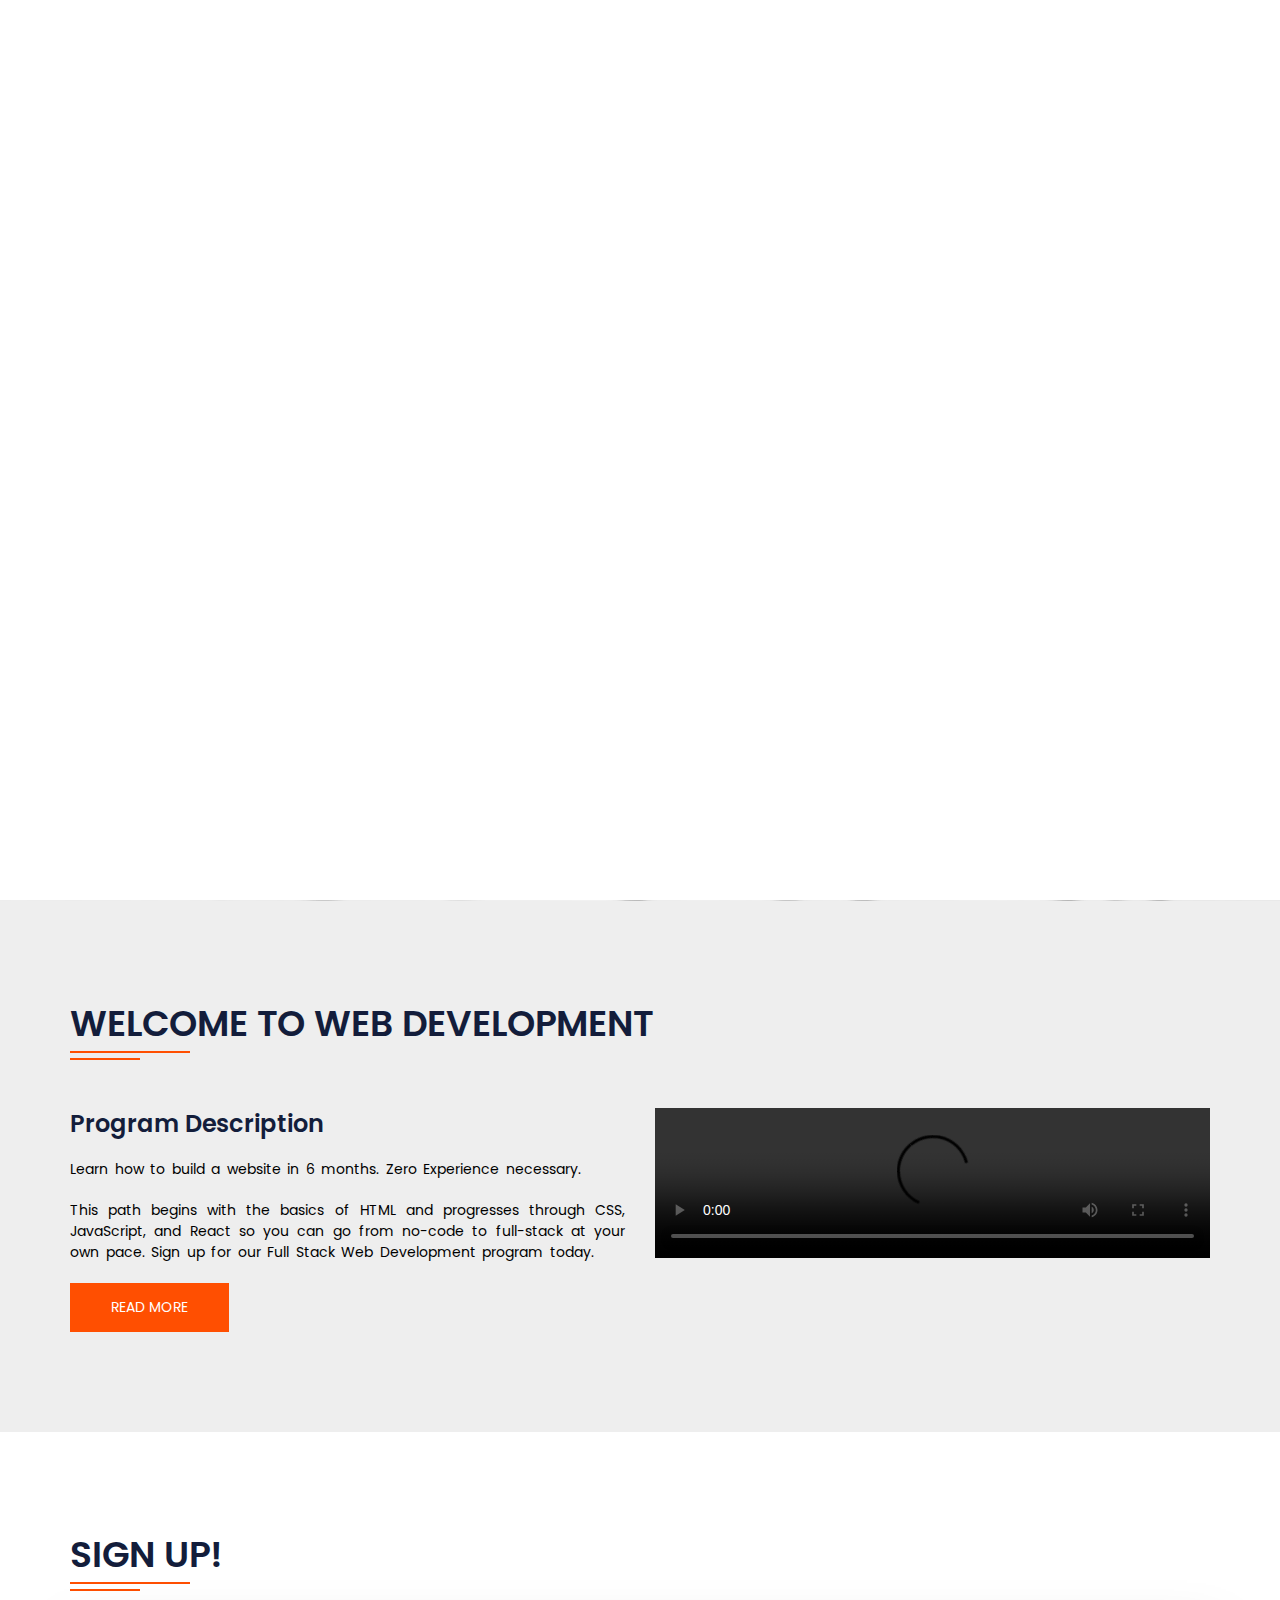
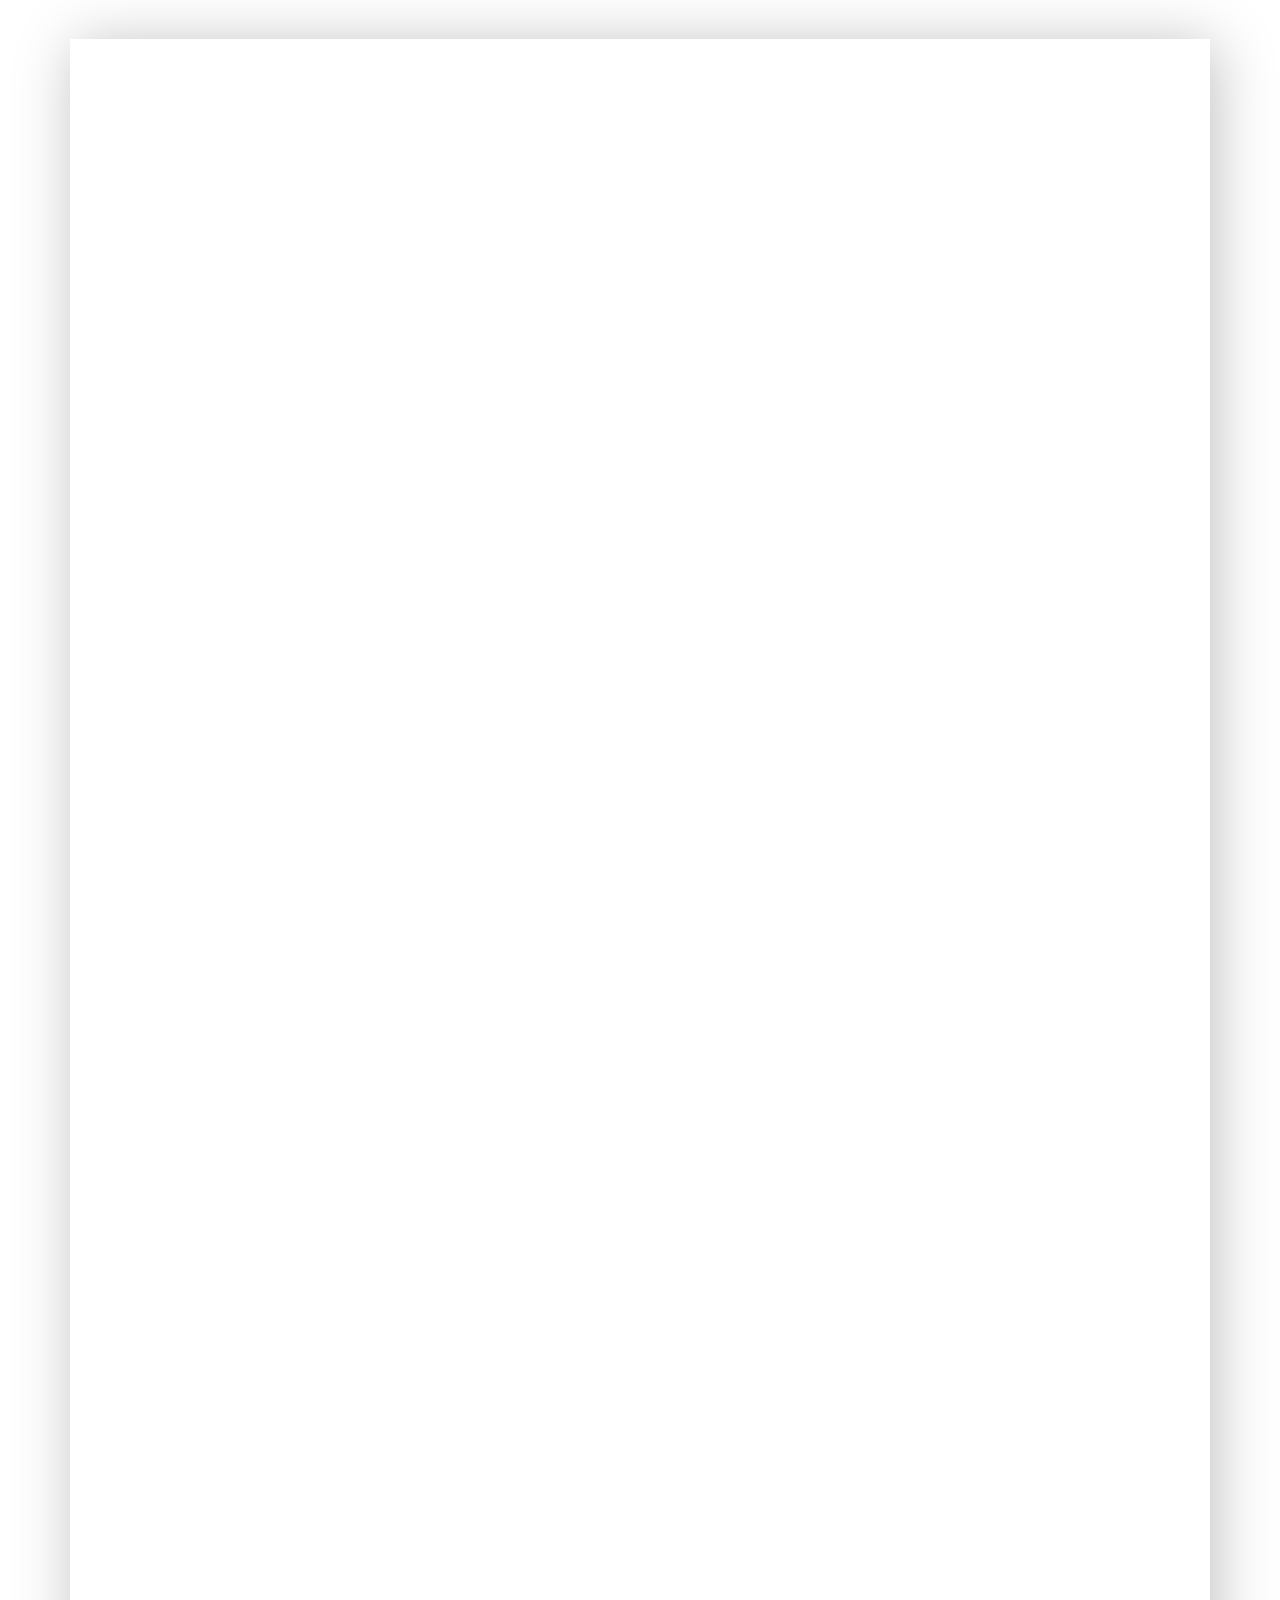
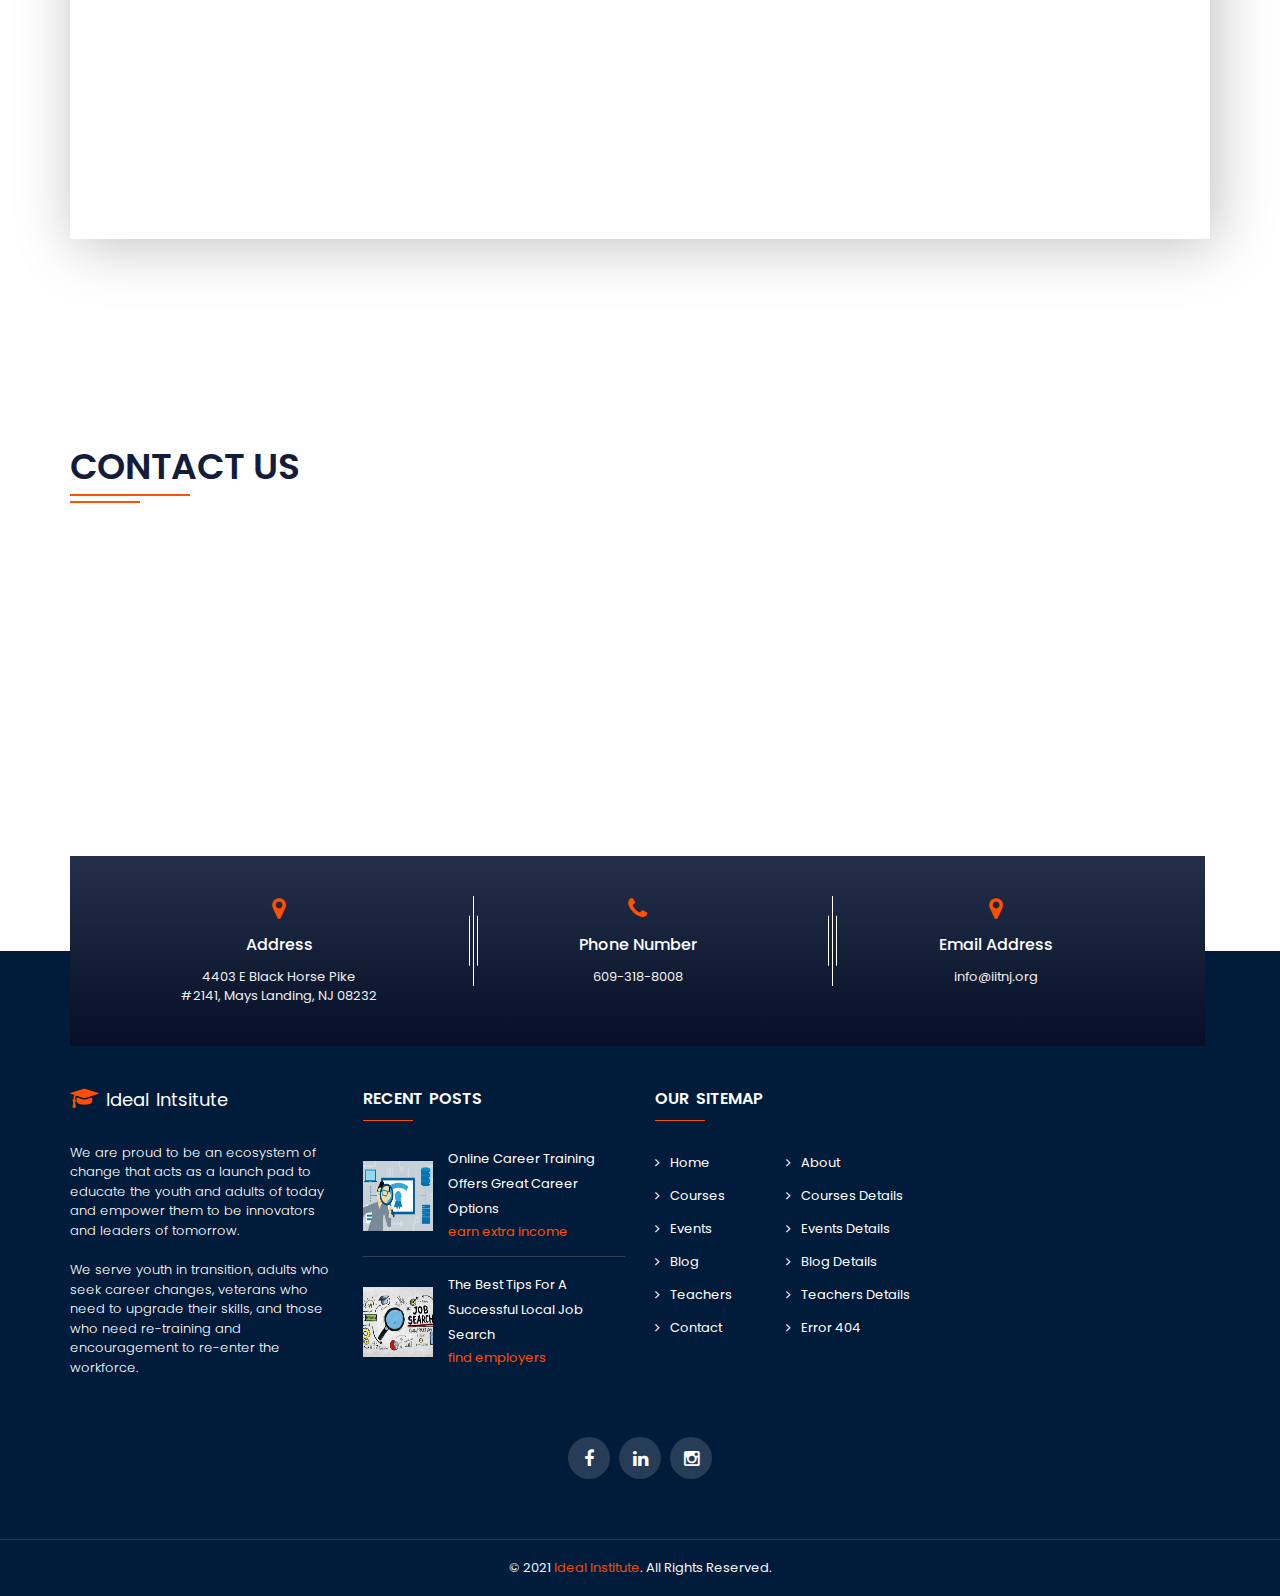
==== commit 70805f79: "first draft, second try" ====
--- a/index.html
+++ b/index.html
@@ -1,1998 +1,610 @@
 <!DOCTYPE html>
 <html lang="en">
-
-<head>
-    <meta charset="utf-8">
-    <meta http-equiv="X-UA-Compatible" content="IE=edge">
-    <meta name="viewport" content="width=device-width, initial-scale=1">
-
-    <meta name="description" content="Edemy is a simple HTML5 Education Template with a modern look. HTML files are well organized and named accordingly so its very easy to customize and update.">
-    <meta name="keywords" content="ART,BUSINESS,DESIGN,GRAPHIC,FASHION,MODEL,PHOTOGRAPHY,WEB DESIGN">
-    <meta name="author" content="bitspeck">
-    <title>EDEMY - Index page</title>
+  <head>
+    <meta charset="utf-8" />
+    <meta http-equiv="X-UA-Compatible" content="IE=edge" />
+    <meta name="viewport" content="width=device-width, initial-scale=1" />
+
+    <meta
+      name="description"
+      content="Learn how to build a website in 6 months. Zero Experience necessary. This path begins with the basics of HTML and progresses through CSS, JavaScript, and React so you can go from no-code to full-stack at your own pace. Sign up for our Full Stack Web Development program today. 
+      "
+    />
+    <meta
+      name="keywords"
+      content="IDEAL,INSTITUTE,WEB DEVELOPMENT,ATLANTIC CITY,NEW JERSEY,FULL STACK,LEARN,WEB DESIGN"
+    />
+    <meta name="author" content="bitspeck" />
+    <title>Learn Web Development at Ideal Institute</title>
 
     <!-- Favicon -->
-    <link rel="shortcut icon" type="image/png" href="images/fav.png">
+    <link rel="shortcut icon" type="image/png" href="images/fav.png" />
     <!-- bootstrap.min - css -->
-    <link type="text/css" href="css/bootstrap.min.css" rel="stylesheet">
+    <link type="text/css" href="css/bootstrap.min.css" rel="stylesheet" />
     <!-- font-awesome.min - css -->
     <link type="text/css" rel="stylesheet" href="css/font-awesome.min.css" />
     <!-- slick.min - css -->
-    <link type="text/css" rel="stylesheet" href="css/slick.css">
+    <link type="text/css" rel="stylesheet" href="css/slick.css" />
     <!-- YouTubePopUp - css -->
-    <link type="text/css" rel="stylesheet" href="css/YouTubePopUp.css">
+    <link type="text/css" rel="stylesheet" href="css/YouTubePopUp.css" />
     <!-- pogo-slider.min - css -->
-    <link type="text/css" rel="stylesheet" href="css/pogo-slider.min.css">
+    <link type="text/css" rel="stylesheet" href="css/pogo-slider.min.css" />
     <!-- animate.min - css -->
-    <link type="text/css" rel="stylesheet" href="css/animate.min.css">
+    <link type="text/css" rel="stylesheet" href="css/animate.min.css" />
     <!-- direction-reveal - css -->
-    <link type="text/css" rel="stylesheet" href="css/direction-reveal.css">
+    <link type="text/css" rel="stylesheet" href="css/direction-reveal.css" />
     <!-- menu - css -->
-    <link type="text/css" rel="stylesheet" href="css/menu.css">
+    <link type="text/css" rel="stylesheet" href="css/menu.css" />
     <!-- main - css -->
-    <link type="text/css" rel="stylesheet" href="css/main.css">
+    <link type="text/css" rel="stylesheet" href="css/main.css" />
     <!-- responsive - css -->
-    <link type="text/css" rel="stylesheet" href="css/responsive.css">
-
-</head>
-
-<body data-spy="scroll" data-target="#bs-example-navbar-collapse-1">
-
+    <link type="text/css" rel="stylesheet" href="css/responsive.css" />
+  </head>
+
+  <body data-spy="scroll" data-target="#bs-example-navbar-collapse-1">
     <!-- back to top start -->
     <a href="#" id="return-to-top">
-        <i class="fa fa-angle-double-up"></i>
+      <i class="fa fa-angle-double-up"></i>
     </a>
     <!-- back to top end -->
     <!-- ====== Preloader ======  -->
 
     <div class="loading">
-        <div class="load-circle">
-        </div>
+      <div class="load-circle"></div>
     </div>
 
     <!-- ======End Preloader ======  -->
 
     <!-- Here is the header part start -->
     <header id="home">
-        <div class="header-top" id="top">
-            <div class="container">
-                <div class="row">
-                    <div class="col-sm-6 ">
-                        <div class="top-info">
-                            <!-- head info -->
-                            <ul class="top-bar-text">
-                                <li>
-                                    <a href="">
-                                        <i class="fa fa-phone icon-color" aria-hidden="true"></i>
-                                        +88 05656269526 </a>
-                                </li>
-                                <li>
-                                    <a href="">
-                                        <i class="fa fa-envelope icon-color" aria-hidden="true"></i>
-                                        info@example.com </a>
-                                </li>
-                            </ul>
-                            <!-- /.head info -->
-                        </div>
-                    </div>
-                    <div class="col-sm-6 ">
-                        <div class="top-info sign-in text-right">
-                            <!-- social part -->
-                            <ul class="top-bar-text">
-                                <li>
-                                    <a href="#">
-                                        <i class="fa fa-user-plus top-icon"></i> Sign Up
-                                    </a>
-                                </li>
-                                <li>
-                                    <a href="#">
-                                        <i class="fa fa-lock top-icon"></i> Sign In </a>
-                                </li>
-                            </ul>
-                            <!-- /.social part -->
-                        </div>
-                    </div>
+      <div class="header-top" id="top">
+        <div class="container">
+          <div class="row">
+            <div class="col-sm-6">
+              <div class="top-info">
+                <!-- head info -->
+                <ul class="top-bar-text">
+                  <li>
+                    <a href="">
+                      <i class="fa fa-phone icon-color" aria-hidden="true"></i>
+                      +88 05656269526
+                    </a>
+                  </li>
+                  <li>
+                    <a href="">
+                      <i
+                        class="fa fa-envelope icon-color"
+                        aria-hidden="true"
+                      ></i>
+                      info@example.com
+                    </a>
+                  </li>
+                </ul>
+                <!-- /.head info -->
+              </div>
+            </div>
+            <div class="col-sm-6">
+              <div class="top-info sign-in text-right">
+                <!-- social part -->
+                <ul class="top-bar-text">
+                  <li>
+                    <a href="#">
+                      <i class="fa fa-user-plus top-icon"></i> Sign Up
+                    </a>
+                  </li>
+                </ul>
+                <!-- /.social part -->
+              </div>
+            </div>
+          </div>
+        </div>
+      </div>
+      <div data-spy="affix" data-offset-top="30">
+        <nav class="navbar navbar-default hidden-xs">
+          <div class="container">
+            <div class="row">
+              <div class="col-sm-2">
+                <div class="navbar-header">
+                  <a href="index.html" class="logo">
+                    <img src="images/ideal-logo.png" class="img-responsive" alt="" style="height: 80px; padding-top: 10px;" />
+                  </a>
                 </div>
-            </div>
-        </div>
-        <div data-spy="affix" data-offset-top="30">
-            <nav class="navbar navbar-default hidden-xs">
-                <div class="container">
-                    <div class="row">
-                        <div class="col-sm-2">
-                            <div class="navbar-header">
-                                <a href="index.html" class="logo">
-                                    <img src="images/logo.png" class="img-responsive" alt="">
-                                </a>
-                            </div>
-                        </div>
-                        <div class="col-sm-9 banner-menu">
-                            <div class="collapse navbar-collapse" id="bs-example-navbar-collapse-1">
-                                <ul class="nav nav-menu">
-                                    <li class="dropmenu active">
-                                        <a href="#home" class="dropbtn">Home</a>
-                                        <ul class="dropdown-content animated bounceInDown">
-                                            <li>
-                                                <a href="index.html">Home-1</a>
-                                            </li>
-                                            <li>
-                                                <a href="index-video.html">Home-2</a>
-                                            </li>
-                                            <li>
-                                                <a href="index-default.html">Home-3</a>
-                                            </li>
-                                        </ul>
-                                    </li>
-                                    <li>
-                                        <a href="#about_us">About</a>
-                                    </li>
-                                    <li>
-                                        <a href="#event">Events</a>
-                                    </li>
-
-                                    <li>
-                                        <a href="#gallery">Gallery</a>
-                                    </li>
-                                    <li>
-                                        <a href="#blog">Blog</a>
-                                    </li>
-                                    <li>
-                                        <a href="#myteam">Team</a>
-                                    </li>
-                                    <li class="dropmenu">
-                                        <a href="#pages" class="dropbtn">pages</a>
-                                        <ul class="dropdown-content animated bounceInDown">
-                                            <li>
-                                                <a href="about-us.html">About
-                                                    Us</a>
-                                            </li>
-                                            <li>
-                                                <a href="notice.html">Notice</a>
-                                            </li>
-                                            <li>
-                                                <a href="gallery.html">Gallery</a>
-                                            </li>
-                                            <li>
-                                                <a href="courses.html">Courses</a>
-                                            </li>
-                                            <li>
-                                                <a href="event-details.html">Event Details</a>
-                                            </li>
-                                            <li>
-                                                <a href="blog-details-page.html">Blog Details</a>
-                                            </li>
-                                        </ul>
-
-                                    </li>
-                                    <li>
-                                        <a href="#contact">Contact</a>
-                                    </li>
-                                </ul>
-                            </div>
-
-                        </div>
-                        <div class="col-sm-1 p-0 hidden-xs">
-                            <div class="search-icon" id="search-btn">
-                                <i class="fa fa-search"></i>
-                            </div>
-                        </div>
-                    </div>
-                    <!-- search overlay -->
-                    <div id="search-overlay" class="block">
-                        <div class="centered">
-                            <div id='search-box'>
-                                <i id="close-btn" class="fa fa-times fa-2x"></i>
-                                <form action='/search' id='search-form' method='get' target='_top'>
-                                    <input id='search-text' name='q' placeholder='Search' type='text' />
-                                    <button id='search-button' type='submit'>
-                                        <span>Search</span>
-                                    </button>
-                                </form>
-                            </div>
-                        </div>
-                    </div>
+              </div>
+              <div class="col-sm-9 banner-menu" style="padding-left: 70%;">
+                <div
+                  class="collapse navbar-collapse"
+                  id="bs-example-navbar-collapse-1"
+                >
+                  <ul class="nav nav-menu">
+                    <li>
+                      <a href="#contact">Contact</a>
+                    </li>
+                  </ul>
                 </div>
-            </nav>
-
-        </div>
-
-        <!-- mobile menu -->
-        <nav id='cssmenu' class="hidden-sm hidden-lg hidden-md">
-            <div class="logo">
-                <a href="index.html" class="logo">
-                    <img src="images/logo.png" class="img-responsive" alt="">
-                </a>
-            </div>
-            <div id="head-mobile"></div>
-            <div class="button"></div>
+              </div>
+              <div class="col-sm-1 p-0 hidden-xs">
+
+                </div>
+              </div>
+            </div>
+            <!-- search overlay -->
+            <div id="search-overlay" class="block">
+              <div class="centered">
+                <div id="search-box">
+                  <i id="close-btn" class="fa fa-times fa-2x"></i>
+                  <form
+                    action="/search"
+                    id="search-form"
+                    method="get"
+                    target="_top"
+                  >
+                    <input
+                      id="search-text"
+                      name="q"
+                      placeholder="Search"
+                      type="text"
+                    />
+                    <button id="search-button" type="submit">
+                      <span>Search</span>
+                    </button>
+                  </form>
+                </div>
+              </div>
+            </div>
+          </div>
+        </nav>
+      </div>
+
+      <!-- mobile menu -->
+      <!-- <nav id="cssmenu" class="hidden-sm hidden-lg hidden-md">
+        <div class="logo">
+          <a href="index.html" class="logo">
+            <img src="images/ideal-logo.png" class="img-responsive" alt="" />
+          </a>
+        </div>
+        <div id="head-mobile"></div>
+        <div class="button"></div>
+        <ul>
+          <li class="active">
+            <a href="index.html">Home</a>
             <ul>
-                <li class='active'>
-                    <a href='index.html'>Home</a>
-                    <ul>
-                        <li>
-                            <a href="index.html">Home-1</a>
-                        </li>
-                        <li>
-                            <a href="index-video.html">Home-2</a>
-                        </li>
-                        <li>
-                            <a href="index-default.html">Home-3</a>
-                        </li>
-                    </ul>
-                </li>
-                <li class="aktive">
-                    <a href='#about_us'>About Us</a>
-                </li>
-                <li>
-                    <a href="#event">Events</a>
-                </li>
-
-                <li>
-                    <a href="#gallery">Gallery</a>
-                </li>
-                <li>
-                    <a href="#blog">Blog</a>
-                </li>
-                <li>
-                    <a href="#myteam">Team</a>
-                </li>
-                <li>
-                    <a href='#'>Pages</a>
-                    <ul>
-                        <li>
-                            <a href="about-us.html">About Us</a>
-                        </li>
-                        <li>
-                            <a href="notice.html">Notice</a>
-                        </li>
-                        <li>
-                            <a href="gallery.html">Gallery</a>
-                        </li>
-                        <li>
-                            <a href="courses.html">Courses</a>
-                        </li>
-                        <li>
-                            <a href="event-details.html">Event Details</a>
-                        </li>
-                        <li>
-                            <a href="blog-details-page.html">Blog Details</a>
-                        </li>
-                    </ul>
-                </li>
-                <li>
-                    <a href='#contact'>Contact</a>
-                </li>
+              <li>
+                <a href="index.html">Home-1</a>
+              </li>
+              <li>
+                <a href="index-video.html">Home-2</a>
+              </li>
+              <li>
+                <a href="index-default.html">Home-3</a>
+              </li>
             </ul>
-        </nav>
-        <!-- End mobile menu -->
-
+          </li>
+          <li class="aktive">
+            <a href="#about_us">About Us</a>
+          </li>
+          <li>
+            <a href="#event">Events</a>
+          </li>
+
+          <li>
+            <a href="#gallery">Gallery</a>
+          </li>
+          <li>
+            <a href="#blog">Blog</a>
+          </li>
+          <li>
+            <a href="#myteam">Team</a>
+          </li>
+          <li>
+            <a href="#">Pages</a>
+            <ul>
+              <li>
+                <a href="about-us.html">About Us</a>
+              </li>
+              <li>
+                <a href="notice.html">Notice</a>
+              </li>
+              <li>
+                <a href="gallery.html">Gallery</a>
+              </li>
+              <li>
+                <a href="courses.html">Courses</a>
+              </li>
+              <li>
+                <a href="event-details.html">Event Details</a>
+              </li>
+              <li>
+                <a href="blog-details-page.html">Blog Details</a>
+              </li>
+            </ul>
+          </li>
+          <li>
+            <a href="#contact">Contact</a>
+          </li>
+        </ul>
+      </nav> -->
+      <!-- End mobile menu -->
     </header>
     <!-- Here is the header part end -->
 
     <!-- Here is the banner part start -->
     <div class="header-area" id="home-slider">
-        <div class="slider stick-dots">
-            <div class="slide">
-                <div class="slide__img">
-                    <img src="./images/slider-image-3.jpg" alt="img" class="full-image animated"
-                        data-animation-in="zoomInImage" />
-                    <div class="overlay"></div>
-                </div>
-                <div class="slide__content">
-                    <div class="slide__content--headings">
-                        <h2 class="animated" data-animation-in="fadeInRight">WELCOME TO
-                            <span class="text-color">TO EDEMY</span>
-                        </h2>
-                        <div class="header-btn-group">
-                            <a href="#about_us" class="slider-btn animated" data-animation-in="fadeInLeft"
-                                data-delay-in="0.3">
-                                READ MORE
-                            </a>
-                            <a href="#blog-page" class="slider-btn2 blank animated" data-animation-in="fadeInRight"
-                                data-delay-in="0.3">
-                                GET STARTED NOW
-                            </a>
-                        </div>
-                    </div>
-                </div>
-            </div>
-            <div class="slide">
-                <div class="slide__img">
-                    <img src="./images/slider-image-2.jpg" alt="img" class="full-image animated"
-                        data-animation-in="zoomInImage" />
-                    <div class="overlay"></div>
-                </div>
-                <div class="slide__content">
-                    <div class="slide__content--headings">
-                        <h2 class="animated" data-animation-in="fadeInRight">ARE YOU READY
-                            <span class="text-color">TO APPLY?</span>
-                        </h2>
-                        <div class="header-btn-group">
-                            <a href="#about_us" class="slider-btn animated" data-animation-in="fadeInLeft"
-                                data-delay-in="0.3">
-                                READ MORE
-                            </a>
-                            <a href="#blog-page" class="slider-btn2 blank animated" data-animation-in="fadeInRight"
-                                data-delay-in="0.3">
-                                GET STARTED NOW
-                            </a>
-                        </div>
-                    </div>
-                </div>
-            </div>
-            <div class="slide">
-                <div class="slide__img">
-                    <img src="./images/slide-1.jpg" alt="img" class="full-image animated"
-                        data-animation-in="zoomInImage" />
-                    <div class="overlay"></div>
-                </div>
-                <div class="slide__content">
-                    <div class="slide__content--headings">
-                        <h2 class="animated" data-animation-in="fadeInRight">ARE YOU READY
-                            <span class="text-color">TO APPLY?</span>
-                        </h2>
-                        <div class="header-btn-group">
-                            <a href="#about_us" class="slider-btn animated" data-animation-in="fadeInLeft"
-                                data-delay-in="0.3">
-                                READ MORE
-                            </a>
-                            <a href="#blog-page" class="slider-btn2 blank animated" data-animation-in="fadeInRight"
-                                data-delay-in="0.3">
-                                GET STARTED NOW
-                            </a>
-                        </div>
-                    </div>
-                </div>
-            </div>
-        </div>
+      <div class="slider stick-dots">
+        <div class="slide">
+          <div class="slide__img">
+            <img
+              src="./images/banner-2.jpeg"
+              alt="img"
+              class="full-image animated"
+              data-animation-in="zoomInImage"
+            />
+            <div class="overlay"></div>
+          </div>
+          <div class="slide__content" >
+            <div class="slide__content--headings" style="background-color: rgba(92, 78, 78, 0.5);">
+              <h2 class="animated" data-animation-in="fadeInRight">
+                WELCOME TO
+              </h2>
+              <img src="./images/ideal-logo.png" height="300px" alt="" style="margin: 0 auto; padding: 20px;">
+              <div class="header-btn-group">
+                <a
+                  href="https://www.iitnj.org/courses/web-development/"
+                  class="slider-btn animated"
+                  data-animation-in="fadeInLeft"
+                  data-delay-in="0.3"
+                >
+                  READ MORE
+                </a>
+                <a
+                  href="https://forms.monday.com/forms/embed/9c326b26d992f538b60fcfc90aba0158"
+                  class="slider-btn2 blank animated"
+                  data-animation-in="fadeInRight"
+                  data-delay-in="0.3"
+                >
+                  GET STARTED NOW
+                </a>
+              </div>
+            </div>
+          </div>
+        </div>
+        <div class="slide">
+          <div class="slide__img">
+            <img
+              src="./images/banner-3.jpeg"
+              alt="img"
+              class="full-image animated"
+              data-animation-in="zoomInImage"
+            />
+            <div class="overlay"></div>
+          </div>
+          <div class="slide__content">
+            <div class="slide__content--headings" style="background-color: rgba(92, 78, 78, 0.5);">
+              <h2 class="animated" data-animation-in="fadeInRight">
+                ARE YOU READY
+                <span class="text-color">TO APPLY?</span>
+              </h2>
+              <div class="header-btn-group">
+                <a
+                  href="https://www.iitnj.org/courses/web-development/"
+                  class="slider-btn animated"
+                  data-animation-in="fadeInLeft"
+                  data-delay-in="0.3"
+                >
+                  READ MORE
+                </a>
+                <a
+                  href="https://forms.monday.com/forms/embed/9c326b26d992f538b60fcfc90aba0158"
+                  class="slider-btn2 blank animated"
+                  data-animation-in="fadeInRight"
+                  data-delay-in="0.3"
+                >
+                  GET STARTED NOW
+                </a>
+              </div>
+            </div>
+          </div>
+        </div>
+        <div class="slide">
+          <div class="slide__img" >
+            <img
+              src="./images/banner-1.jpeg"
+              alt="img"
+              class="full-image animated"
+              data-animation-in="zoomInImage"
+            />
+            <div class="overlay"></div>
+          </div>
+          <div class="slide__content">
+            <div class="slide__content--headings">
+              <h2 class="animated" data-animation-in="fadeInRight">
+               WANT TO LEARN
+                <span class="text-color">WEB DEVELOPMENT?</span>
+              </h2>
+              <div class="header-btn-group">
+                <a
+                  href="https://www.iitnj.org/courses/web-development/"
+                  class="slider-btn animated"
+                  data-animation-in="fadeInLeft"
+                  data-delay-in="0.3"
+                >
+                  READ MORE
+                </a>
+                <a
+                  href="https://forms.monday.com/forms/embed/9c326b26d992f538b60fcfc90aba0158"
+                  class="slider-btn2 blank animated"
+                  data-animation-in="fadeInRight"
+                  data-delay-in="0.3"
+                >
+                  GET STARTED NOW
+                </a>
+              </div>
+            </div>
+          </div>
+        </div>
+      </div>
     </div>
     <!-- Here is the banner part end -->
 
-    <!-- Here is the About us part start -->
+    <!-- Here is the Program Description part start -->
 
     <section id="about_us">
-        <div class="container">
-            <div class="row">
-                <div class="col-xs-12 col-sm-12">
-                    <div class="heading-border">
-                        <h3>About us</h3>
-                    </div>
-                </div>
-            </div>
-            <div class="row">
-                <div class="col-md-6">
-                    <div class="about_content">
-                        <h3 class="about_text">WELCOME TO EDEMY</h3>
-                        <p>Lorem ipsum dolor sit amet, consectetur adipisicing elit, sed
-                            do eiusmod tempor incididunt ut labore et dolore magna
-                            aliqua. Ut enim ad minim veniam, quis nostrud exercn ullamco
-                            laboris nisi ut aliquip ex ea commodo consequat.
-                            Duis aute irure dolor in rerit in voluptate velit esse cillum
-                            dolore eu fugiat nulla.</p>
-
-                        <p>pariatur. Excepteur sint occaecat cupidatat non proident, sunt
-                            in culpa qui officia deserunt mollit anim id est laborum. Sed
-                            ut perspiciatis unde omnis iste natus error sit voluptatem
-                            accusantium doloremque laudantium.</p>
-                        <a href="about-us.html" class="btn ">read more</a>
-                    </div>
-                </div>
-                <div class="col-md-6">
-
-                    <div class="about-vedio">
-                        <img src="images/about-image.jpg" alt="img" class="img-responsive video-sec">
-                        <div class="youtube_video">
-                            <a class="bla-1" href="https://www.youtube.com/watch?v=y3UH2gAhwPI">
-                                <img src="images/about-vedio-icon.jpg" alt="img" class="img-responsive">
-                            </a>
-                        </div>
-                    </div>
-
-                </div>
-            </div>
-        </div>
+      <div class="container">
+        <div class="row">
+          <div class="col-xs-12 col-sm-12">
+            <div class="heading-border">
+              <h3>Welcome to Web Development</h3>
+            </div>
+          </div>
+        </div>
+        <div class="row">
+          <div class="col-md-6">
+            <div class="about_content">
+              <h3 class="about_text">Program Description</h3>
+              <p>
+                Learn how to build a website in 6 months. Zero Experience necessary. 
+              </p>
+
+              <p>
+                This path begins with the basics of HTML and progresses through CSS, JavaScript, and React so you can go from no-code to full-stack at your own pace. Sign up for our Full Stack Web Development program today.
+              </p>
+              <a href="https://www.iitnj.org/courses/web-development/" target="_blank" class="btn">read more</a>
+            </div>
+          </div>
+          <div class="col-md-6">
+                <video controls id="myVideo" height="100%" width="100%">
+                    <source src="video/web-devlopment.mp4" type="video/mp4" />  
+                </video>
+          </div>
+        </div>
+      </div>
     </section>
-    <!-- Here is the About us part End -->
-
-    <!-- Here is the courses part Start -->
-    <section id="blog-page" class="blog">
-        <div class="container">
-            <div class="row">
-                <div class="col-xs-12 col-sm-12">
-                    <div class="heading-border">
-                        <h3>Our courses</h3>
-                    </div>
-                </div>
-            </div>
-
-            <div class="row">
-
-                <!--single blog  start -->
-
-                <div class="col-sm-6 col-md-4">
-                    <div class="single_blog">
-                        <div class="blog-content">
-                            <div class="blog_img ">
-                                <img src="images/courses-9.jpg" class="img-responsive" alt="img">
-                                <a href="#">
-                                    <div class="overlay">
-                                        <div class="overlay_shape">read more<i class="fa fa-long-arrow-right"></i></div>
-
-                                        <div class="overlay_text1"><i class="fa fa-user"></i>posted
-                                            by: admin</div>
-                                        <div class="overlay_text2"><i class="fa fa-eye"></i>1211
-                                            views</div>
-                                    </div>
-                                </a>
-                            </div>
-                            <h4>Computer Engineering</h4>
-                            <p>19 Aug 2020</p>
-                            <p class="blog-para">There are many variations of ages om
-                                Ipsum available, but the mrity ave suffered aleration in
-                                some orm altime to share.</p>
-                            <ul>
-                                <li><a href="#"><i class="fa fa-share"></i>24 share</a></li>
-                                <li><a href="#"><i class="fa fa-heart"></i>162 likes</a></li>
-                                <li><a href="#"><i class="fa fa-comments"></i>74 comments</a></li>
-                            </ul>
-                            <div class="clr"></div>
-                        </div>
-                    </div>
-                </div>
-                <div class="col-sm-6 col-md-4">
-                    <div class="single_blog">
-                        <div class="blog-content">
-                            <div class="blog_img ">
-                                <img src="images/courses-5.jpg" class="img-responsive" alt="img">
-                                <a href="#">
-                                    <div class="overlay">
-                                        <div class="overlay_shape">read more<i class="fa fa-long-arrow-right"></i></div>
-
-                                        <div class="overlay_text1"><i class="fa fa-user"></i>posted
-                                            by: admin</div>
-                                        <div class="overlay_text2"><i class="fa fa-eye"></i>1211
-                                            views</div>
-                                    </div>
-                                </a>
-                            </div>
-                            <h4>Business Management</h4>
-                            <p>20 Mar 2020</p>
-                            <p class="blog-para">There are many variations of ages om
-                                Ipsum available, but the mrity ave suffered aleration in
-                                some orm altime to share.</p>
-                            <ul>
-                                <li><a href="#"><i class="fa fa-share"></i>24 share</a></li>
-                                <li><a href="#"><i class="fa fa-heart"></i>162 likes</a></li>
-                                <li><a href="#"><i class="fa fa-comments"></i>74 comments</a></li>
-                            </ul>
-                            <div class="clr"></div>
-                        </div>
-                    </div>
-                </div>
-                <div class="col-sm-6 col-md-4">
-                    <div class="single_blog">
-                        <div class="blog-content">
-                            <div class="blog_img ">
-                                <img src="images/courses-7.jpg" class="img-responsive" alt="img">
-                                <a href="#">
-                                    <div class="overlay">
-                                        <div class="overlay_shape">read more<i class="fa fa-long-arrow-right"></i></div>
-
-                                        <div class="overlay_text1"><i class="fa fa-user"></i>posted
-                                            by: admin</div>
-                                        <div class="overlay_text2"><i class="fa fa-eye"></i>1211
-                                            views</div>
-                                    </div>
-                                </a>
-                            </div>
-                            <h4>Diploma Electrical</h4>
-                            <p>10 Feb 2020</p>
-                            <p class="blog-para">There are many variations of ages om
-                                Ipsum available, but the mrity ave suffered aleration in
-                                some orm altime to share.</p>
-                            <ul>
-                                <li><a href="#"><i class="fa fa-share"></i>24 share</a></li>
-                                <li><a href="#"><i class="fa fa-heart"></i>162 likes</a></li>
-                                <li><a href="#"><i class="fa fa-comments"></i>74 comments</a></li>
-                            </ul>
-                            <div class="clr"></div>
-                        </div>
-                    </div>
-                </div>
-                <div class="col-sm-6 col-md-4">
-                    <div class="single_blog">
-                        <div class="blog-content">
-                            <div class="blog_img ">
-                                <img src="images/courses-6.jpg" class="img-responsive" alt="img">
-                                <a href="#">
-                                    <div class="overlay">
-                                        <div class="overlay_shape">read more<i class="fa fa-long-arrow-right"></i></div>
-
-                                        <div class="overlay_text1"><i class="fa fa-user"></i>posted
-                                            by: admin</div>
-                                        <div class="overlay_text2"><i class="fa fa-eye"></i>1211
-                                            views</div>
-                                    </div>
-                                </a>
-                            </div>
-                            <h4>Civil Engineering</h4>
-                            <p>05 Jan 2020</p>
-                            <p class="blog-para">There are many variations of ages om
-                                Ipsum available, but the mrity ave suffered aleration in
-                                some orm altime to share.</p>
-                            <ul>
-                                <li><a href="#"><i class="fa fa-share"></i>24 share</a></li>
-                                <li><a href="#"><i class="fa fa-heart"></i>162 likes</a></li>
-                                <li><a href="#"><i class="fa fa-comments"></i>74 comments</a></li>
-                            </ul>
-                            <div class="clr"></div>
-                        </div>
-                    </div>
-                </div>
-                <div class="col-sm-6 col-md-4">
-                    <div class="single_blog">
-                        <div class="blog-content">
-                            <div class="blog_img ">
-                                <img src="images/courses-2.jpg" class="img-responsive" alt="img">
-                                <a href="#">
-                                    <div class="overlay">
-                                        <div class="overlay_shape">read more<i class="fa fa-long-arrow-right"></i></div>
-
-                                        <div class="overlay_text1"><i class="fa fa-user"></i>posted
-                                            by: admin</div>
-                                        <div class="overlay_text2"><i class="fa fa-eye"></i>1211
-                                            views</div>
-                                    </div>
-                                </a>
-                            </div>
-                            <h4>Bachelor of Arts</h4>
-                            <p>15 June 2020</p>
-                            <p class="blog-para">There are many variations of ages om
-                                Ipsum available, but the mrity ave suffered aleration in
-                                some orm altime to share.</p>
-                            <ul>
-                                <li><a href="#"><i class="fa fa-share"></i>24 share</a></li>
-                                <li><a href="#"><i class="fa fa-heart"></i>162 likes</a></li>
-                                <li><a href="#"><i class="fa fa-comments"></i>74 comments</a></li>
-                            </ul>
-                            <div class="clr"></div>
-                        </div>
-                    </div>
-                </div>
-                <div class="col-sm-6 col-md-4">
-                    <div class="single_blog">
-                        <div class="blog-content">
-                            <div class="blog_img ">
-                                <img src="images/courses-10.jpg" class="img-responsive" alt="img">
-                                <a href="#">
-                                    <div class="overlay">
-                                        <div class="overlay_shape">read more<i class="fa fa-long-arrow-right"></i></div>
-
-                                        <div class="overlay_text1"><i class="fa fa-user"></i>posted
-                                            by: admin</div>
-                                        <div class="overlay_text2"><i class="fa fa-eye"></i>1211
-                                            views</div>
-                                    </div>
-                                </a>
-                            </div>
-                            <h4>Master of Business A.</h4>
-                            <p>19 Aug 2020</p>
-                            <p class="blog-para">There are many variations of ages om
-                                Ipsum available, but the mrity ave suffered aleration in
-                                some orm altime to share.</p>
-                            <ul>
-                                <li><a href="#"><i class="fa fa-share"></i>24 share</a></li>
-                                <li><a href="#"><i class="fa fa-heart"></i>162 likes</a></li>
-                                <li><a href="#"><i class="fa fa-comments"></i>74 comments</a></li>
-                            </ul>
-                            <div class="clr"></div>
-                        </div>
-                    </div>
-                </div>
-            </div>
-        </div>
+    <!-- Here is the Program Description part End -->
+
+    <!-- Here is the Sign up part start-->
+
+    <section id="event">
+      <div class="container">
+        <div class="row">
+          <div class="col-xs-12 col-sm-12 event-head">
+            <div class="heading-border">
+              <h3>Sign Up!</h3>
+            </div>
+          </div>
+        </div>
+        <div class="row">
+            <div class="col-md-12">
+                <iframe src="https://forms.monday.com/forms/embed/9c326b26d992f538b60fcfc90aba0158?r=use1" width="100%" height="1800px" style="border: 0; box-shadow: 5px 5px 56px 0px rgba(0,0,0,0.25);"></iframe>
+            </div>
+        </div>
+      </div>
     </section>
 
-    <!-- Here is the courses part end -->
-
-
-    <!-- Here is the achievements  part start -->
-
-    <section id="counter">
-        <div class="counter-banner">
-            <div class="container text-center">
-                <div class="row">
-                    <div class="col-md-3 col-sm-6 col-xs-12">
-                        <div class="count-in">
-                            <div class="counter-text">
-                                <div class="cointer-img">
-                                    <img src="images/student.png" alt="img" class="img-responsive">
-                                </div>
-                                <h4>
-                                    <span class="counter">3000</span>
-                                </h4>
-                                <p>students enrolled</p>
-                            </div>
-                        </div>
-                    </div>
-
-                    <div class="col-md-3 col-sm-6 col-xs-12">
-                        <div class="count-in">
-                            <div class="cointer-img">
-                                <img src="images/troffi.png" alt="img" class="img-responsive">
-                            </div>
-                            <div class="counter-text">
-                                <h4>
-                                    <span class="counter">1111</span>
-                                </h4>
-                                <p>awards won</p>
-                            </div>
-                        </div>
-                    </div>
-
-                    <div class="col-md-3 col-sm-6 col-xs-12">
-                        <div class="count-in">
-                            <div class="cointer-img">
-                                <img src="images/drawing.png" alt="img" class="img-responsive">
-                            </div>
-                            <div class="counter-text count-pad">
-                                <h4>
-                                    <span class="counter">565</span>
-                                </h4>
-                                <p>classes completed</p>
-                            </div>
-                        </div>
-                    </div>
-
-                    <div class="col-md-3 col-sm-6 col-xs-12">
-                        <div class="count-in mblr-0">
-                            <div class="cointer-img">
-                                <img src="images/book.png" alt="img" class="img-responsive">
-                            </div>
-                            <div class="counter-text">
-                                <h4>
-                                    <span class="counter">850</span>
-                                </h4>
-                                <p>total courses</p>
-                            </div>
-                        </div>
-                    </div>
-                </div>
-            </div>
-        </div>
-    </section>
-    <!-- Here is the achievements  part End -->
-
-    <!-- Here is the Event part start-->
-
-    <section id="event">
-        <div class="container">
-            <div class="row">
-                <div class="col-xs-12 col-sm-12 event-head">
-                    <div class="heading-border">
-                        <h3>Events</h3>
-                    </div>
-                </div>
-            </div>
-            <div class="row">
-                <div class="col-md-12 item-event">
-                    <div class="col-sm-3 col-md-3 ">
-                        <div class="time-from">
-                            <div class="date">30</div>
-                            <div class="month">may</div>
-                        </div>
-
-                    </div>
-                    <div class="col-sm-6 col-md-6">
-                        <div class="event-wrapper">
-                            <h5 class="title">
-                                <a href=""> PRACTICE WORKSHOP 2020</a>
-                            </h5>
-                            <div class="meta">
-                                <div class="time">
-                                    <i class="fa fa-clock-o"></i> 8.00am - 5.00pm
-                                </div>
-                                <div class="location">
-                                    <i class="fa fa-map-marker"></i> Venice, Italy
-                                </div>
-                            </div>
-                            <div class="description">
-                                <p>Morbi accumsan ipsum velit. Nam nec tellus a odio
-                                    tincidunt auctor a ornare odio. Sed non mauris itae
-                                    erat conuat</p>
-                            </div>
-                        </div>
-                    </div>
-                    <div class="col-sm-3 col-md-3 event-image">
-                        <img src="images/courses-11.jpg" alt="">
-                    </div>
-
-                </div>
-                <div class="col-md-12 item-event">
-                    <div class="col-sm-3 col-md-3">
-                        <div class="time-from">
-                            <div class="date">25</div>
-                            <div class="month">july</div>
-                        </div>
-
-                    </div>
-                    <div class="col-sm-6 col-md-6">
-                        <div class="event-wrapper">
-                            <h5 class="title">
-                                <a href=""> CAMPUS EXAMINATION ROOM</a>
-                            </h5>
-                            <div class="meta">
-                                <div class="time">
-                                    <i class="fa fa-clock-o"></i> 8.00am - 5.00pm
-                                </div>
-                                <div class="location">
-                                    <i class="fa fa-map-marker"></i> Venice, Italy
-                                </div>
-                            </div>
-                            <div class="description">
-                                <p>Morbi accumsan ipsum velit. Nam nec tellus a odio
-                                    tincidunt auctor a ornare odio. Sed non mauris itae
-                                    erat conuat</p>
-                            </div>
-                        </div>
-                    </div>
-                    <div class="col-sm-3 col-md-3 event-image">
-                        <img src="images/courses-12.jpg" alt="">
-                    </div>
-
-                </div>
-                <div class="col-md-12 item-event mblr-0">
-                    <div class="col-sm-3 col-md-3">
-                        <div class="time-from">
-                            <div class="date">04</div>
-                            <div class="month">sept</div>
-                        </div>
-                    </div>
-                    <div class="col-sm-6 col-md-6">
-                        <div class="event-wrapper">
-                            <h5 class="title">
-                                <a href="">BEST GRADUATION CEREMONY</a>
-                            </h5>
-                            <div class="meta">
-                                <div class="time">
-                                    <i class="fa fa-clock-o"></i> 8.00am - 5.00pm
-                                </div>
-                                <div class="location">
-                                    <i class="fa fa-map-marker"></i> Venice, Italy
-                                </div>
-                            </div>
-                            <div class="description">
-                                <p>Morbi accumsan ipsum velit. Nam nec tellus a odio
-                                    tincidunt auctor a ornare odio. Sed non mauris itae
-                                    erat conuat</p>
-                            </div>
-                        </div>
-
-                    </div>
-                    <div class="col-sm-3 col-md-3 event-image">
-                        <img src="images/courses-13.jpg" alt="">
-                    </div>
-
-                </div>
-            </div>
-        </div>
-    </section>
-
     <!-- Here is the Event part End -->
-
-    <!-- Here is the Gallery part Start -->
-    <section class="page-section black" id="gallery">
-        <div class="gallery">
-            <div class="container">
-                <div class="col-xs-12 col-sm-12">
-                    <div class="heading-border">
-                        <h3>Image Gallery</h3>
-                    </div>
-                </div>
-                <div class="row">
-                    <div id="carousel-example-generic" class="carousel slide" data-ride="carousel">
-
-                        <!-- Wrapper for slides -->
-
-                        <div class="carousel-inner" role="listbox">
-                            <div class="item active">
-                                <div class="row">
-                                    <div class="col-sm-4 col-xs-12">
-                                        <div class="gallery-img">
-                                            <img src="images/img-164.jpg" width="360" height="350" alt="image">
-                                            <div class="hover">
-                                                <ul>
-                                                    <li>
-                                                        <a href="#">
-                                                            <img src="images/icon-56.png" width="16" height="17"
-                                                                alt="image" class="normal">
-                                                            <img src="images/icon-57.png" width="16" height="17"
-                                                                alt="image" class="hover-img">
-                                                        </a>
-                                                    </li>
-                                                    <li>
-                                                        <a href="#">
-                                                            <img src="images/icon-58.png" width="16" height="16"
-                                                                alt="image" class="normal">
-                                                            <img src="images/icon-59.png" width="16" height="16"
-                                                                alt="image" class="hover-img">
-
-                                                        </a>
-                                                    </li>
-                                                </ul>
-                                            </div>
-                                        </div>
-                                    </div>
-                                    <div class="col-sm-4 col-xs-12">
-                                        <div class="gallery-img">
-                                            <img src="images/img-165.jpg" width="360" height="350" alt="image">
-                                            <div class="hover">
-                                                <ul>
-                                                    <li>
-                                                        <a href="#">
-                                                            <img src="images/icon-56.png" width="16" height="17"
-                                                                alt="image" class="normal">
-                                                            <img src="images/icon-57.png" width="16" height="17"
-                                                                alt="image" class="hover-img">
-                                                        </a>
-                                                    </li>
-                                                    <li>
-                                                        <a href="#">
-                                                            <img src="images/icon-58.png" width="16" height="16"
-                                                                alt="image" class="normal">
-                                                            <img src="images/icon-59.png" width="16" height="16"
-                                                                alt="image" class="hover-img">
-                                                        </a>
-                                                    </li>
-                                                </ul>
-                                            </div>
-                                        </div>
-                                    </div>
-                                    <div class="col-sm-4 col-xs-12">
-                                        <div class="gallery-img">
-                                            <img src="images/img-166.jpg" width="360" height="350" alt="image">
-                                            <div class="hover">
-                                                <ul>
-                                                    <li>
-                                                        <a href="#">
-                                                            <img src="images/icon-56.png" width="16" height="17"
-                                                                alt="image" class="normal">
-                                                            <img src="images/icon-57.png" width="16" height="17"
-                                                                alt="image" class="hover-img">
-                                                        </a>
-                                                    </li>
-                                                    <li>
-                                                        <a href="#">
-                                                            <img src="images/icon-58.png" width="16" height="16"
-                                                                alt="image" class="normal">
-                                                            <img src="images/icon-59.png" width="16" height="16"
-                                                                alt="image" class="hover-img">
-                                                        </a>
-                                                    </li>
-                                                </ul>
-                                            </div>
-                                        </div>
-                                    </div>
-                                    <div class="col-sm-4 col-xs-12">
-                                        <div class="gallery-img">
-                                            <img src="images/img-167.jpg" width="360" height="350" alt="image">
-                                            <div class="hover">
-                                                <ul>
-                                                    <li>
-                                                        <a href="#">
-                                                            <img src="images/icon-56.png" width="16" height="17"
-                                                                alt="image" class="normal">
-                                                            <img src="images/icon-57.png" width="16" height="17"
-                                                                alt="image" class="hover-img">
-                                                        </a>
-                                                    </li>
-                                                    <li>
-                                                        <a href="#">
-                                                            <img src="images/icon-58.png" width="16" height="16"
-                                                                alt="image" class="normal">
-                                                            <img src="images/icon-59.png" width="16" height="16"
-                                                                alt="image" class="hover-img">
-                                                        </a>
-                                                    </li>
-                                                </ul>
-                                            </div>
-                                        </div>
-                                    </div>
-                                    <div class="col-sm-4 col-xs-12">
-                                        <div class="gallery-img">
-                                            <img src="images/img-168.jpg" width="360" height="350" alt="image">
-                                            <div class="hover">
-                                                <ul>
-                                                    <li>
-                                                        <a href="#">
-                                                            <img src="images/icon-56.png" width="16" height="17"
-                                                                alt="image" class="normal">
-                                                            <img src="images/icon-57.png" width="16" height="17"
-                                                                alt="image" class="hover-img">
-                                                        </a>
-                                                    </li>
-                                                    <li>
-                                                        <a href="#">
-                                                            <img src="images/icon-58.png" width="16" height="16"
-                                                                alt="image" class="normal">
-                                                            <img src="images/icon-59.png" width="16" height="16"
-                                                                alt="image" class="hover-img">
-                                                        </a>
-                                                    </li>
-                                                </ul>
-                                            </div>
-                                        </div>
-                                    </div>
-                                    <div class="col-sm-4 col-xs-12">
-                                        <div class="gallery-img">
-                                            <img src="images/img-169.jpg" width="360" height="350" alt="image">
-                                            <div class="hover">
-                                                <ul>
-                                                    <li>
-                                                        <a href="#">
-                                                            <img src="images/icon-56.png" width="16" height="17"
-                                                                alt="image" class="normal">
-                                                            <img src="images/icon-57.png" width="16" height="17"
-                                                                alt="image" class="hover-img">
-                                                        </a>
-                                                    </li>
-                                                    <li>
-                                                        <a href="#">
-                                                            <img src="images/icon-58.png" width="16" height="16"
-                                                                alt="image" class="normal">
-                                                            <img src="images/icon-59.png" width="16" height="16"
-                                                                alt="image" class="hover-img">
-                                                        </a>
-                                                    </li>
-                                                </ul>
-                                            </div>
-                                        </div>
-                                    </div>
-                                </div>
-                            </div>
-                            <div class="item">
-                                <div class="row">
-                                    <div class="col-sm-4 col-xs-12">
-                                        <div class="gallery-img">
-                                            <img src="images/img-164.jpg" width="360" height="350" alt="image">
-                                            <div class="hover">
-                                                <ul>
-                                                    <li>
-                                                        <a href="#">
-                                                            <img src="images/icon-56.png" width="16" height="17"
-                                                                alt="image" class="normal">
-                                                            <img src="images/icon-57.png" width="16" height="17"
-                                                                alt="image" class="hover-img">
-                                                        </a>
-                                                    </li>
-                                                    <li>
-                                                        <a href="#">
-                                                            <img src="images/icon-58.png" width="16" height="16"
-                                                                alt="image" class="normal">
-                                                            <img src="images/icon-59.png" width="16" height="16"
-                                                                alt="image" class="hover-img">
-                                                        </a>
-                                                    </li>
-                                                </ul>
-                                            </div>
-                                        </div>
-                                    </div>
-                                    <div class="col-sm-4 col-xs-12">
-                                        <div class="gallery-img">
-                                            <img src="images/img-165.jpg" width="360" height="350" alt="image">
-                                            <div class="hover">
-                                                <ul>
-                                                    <li>
-                                                        <a href="#">
-                                                            <img src="images/icon-56.png" width="16" height="17"
-                                                                alt="image" class="normal">
-                                                            <img src="images/icon-57.png" width="16" height="17"
-                                                                alt="image" class="hover-img">
-                                                        </a>
-                                                    </li>
-                                                    <li>
-                                                        <a href="#">
-                                                            <img src="images/icon-58.png" width="16" height="16"
-                                                                alt="image" class="normal">
-                                                            <img src="images/icon-59.png" width="16" height="16"
-                                                                alt="image" class="hover-img">
-                                                        </a>
-                                                    </li>
-                                                </ul>
-                                            </div>
-                                        </div>
-                                    </div>
-                                    <div class="col-sm-4 col-xs-12">
-                                        <div class="gallery-img">
-                                            <img src="images/img-166.jpg" width="360" height="350" alt="image">
-                                            <div class="hover">
-                                                <ul>
-                                                    <li>
-                                                        <a href="#">
-                                                            <img src="images/icon-56.png" width="16" height="17"
-                                                                alt="image" class="normal">
-                                                            <img src="images/icon-57.png" width="16" height="17"
-                                                                alt="image" class="hover-img">
-                                                        </a>
-                                                    </li>
-                                                    <li>
-                                                        <a href="#">
-                                                            <img src="images/icon-58.png" width="16" height="16"
-                                                                alt="image" class="normal">
-                                                            <img src="images/icon-59.png" width="16" height="16"
-                                                                alt="image" class="hover-img">
-                                                        </a>
-                                                    </li>
-                                                </ul>
-                                            </div>
-                                        </div>
-                                    </div>
-                                    <div class="col-sm-4 col-xs-12">
-                                        <div class="gallery-img">
-                                            <img src="images/img-167.jpg" width="360" height="350" alt="image">
-                                            <div class="hover">
-                                                <ul>
-                                                    <li>
-                                                        <a href="#">
-                                                            <img src="images/icon-56.png" width="16" height="17"
-                                                                alt="image" class="normal">
-                                                            <img src="images/icon-57.png" width="16" height="17"
-                                                                alt="image" class="hover-img">
-                                                        </a>
-                                                    </li>
-                                                    <li>
-                                                        <a href="#">
-                                                            <img src="images/icon-58.png" width="16" height="16"
-                                                                alt="image" class="normal">
-                                                            <img src="images/icon-59.png" width="16" height="16"
-                                                                alt="image" class="hover-img">
-                                                        </a>
-                                                    </li>
-                                                </ul>
-                                            </div>
-                                        </div>
-                                    </div>
-                                    <div class="col-sm-4 col-xs-12">
-                                        <div class="gallery-img">
-                                            <img src="images/img-168.jpg" width="360" height="350" alt="image">
-                                            <div class="hover">
-                                                <ul>
-                                                    <li>
-                                                        <a href="#">
-                                                            <img src="images/icon-56.png" width="16" height="17"
-                                                                alt="image" class="normal">
-                                                            <img src="images/icon-57.png" width="16" height="17"
-                                                                alt="image" class="hover-img">
-                                                        </a>
-                                                    </li>
-                                                    <li>
-                                                        <a href="#">
-                                                            <img src="images/icon-58.png" width="16" height="16"
-                                                                alt="image" class="normal">
-                                                            <img src="images/icon-59.png" width="16" height="16"
-                                                                alt="image" class="hover-img">
-                                                        </a>
-                                                    </li>
-                                                </ul>
-                                            </div>
-                                        </div>
-                                    </div>
-                                    <div class="col-sm-4 col-xs-12">
-                                        <div class="gallery-img">
-                                            <img src="images/img-169.jpg" width="360" height="350" alt="image">
-                                            <div class="hover">
-                                                <ul>
-                                                    <li>
-                                                        <a href="#">
-                                                            <img src="images/icon-56.png" width="16" height="17"
-                                                                alt="image" class="normal">
-                                                            <img src="images/icon-57.png" width="16" height="17"
-                                                                alt="image" class="hover-img">
-                                                        </a>
-                                                    </li>
-                                                    <li>
-                                                        <a href="#">
-                                                            <img src="images/icon-58.png" width="16" height="16"
-                                                                alt="image" class="normal">
-                                                            <img src="images/icon-59.png" width="16" height="16"
-                                                                alt="image" class="hover-img">
-                                                        </a>
-
-                                                    </li>
-
-                                                </ul>
-
-                                            </div>
-
-                                        </div>
-
-                                    </div>
-
-                                </div>
-
-                            </div>
-
-                            <div class="item">
-
-                                <div class="row">
-
-                                    <div class="col-sm-4 col-xs-12">
-
-                                        <div class="gallery-img">
-
-                                            <img src="images/img-164.jpg" width="360" height="350" alt="image">
-
-                                            <div class="hover">
-
-
-                                                <ul>
-
-                                                    <li>
-
-                                                        <a href="#">
-
-                                                            <img src="images/icon-56.png" width="16" height="17"
-                                                                alt="image" class="normal">
-
-                                                            <img src="images/icon-57.png" width="16" height="17"
-                                                                alt="image" class="hover-img">
-
-                                                        </a>
-
-                                                    </li>
-
-                                                    <li>
-
-                                                        <a href="#">
-
-                                                            <img src="images/icon-58.png" width="16" height="16"
-                                                                alt="image" class="normal">
-
-                                                            <img src="images/icon-59.png" width="16" height="16"
-                                                                alt="image" class="hover-img">
-
-                                                        </a>
-
-                                                    </li>
-
-                                                </ul>
-                                            </div>
-                                        </div>
-                                    </div>
-
-                                    <div class="col-sm-4 col-xs-12">
-                                        <div class="gallery-img">
-                                            <img src="images/img-165.jpg" width="360" height="350" alt="image">
-                                            <div class="hover">
-                                                <ul>
-                                                    <li>
-                                                        <a href="#">
-                                                            <img src="images/icon-56.png" width="16" height="17"
-                                                                alt="image" class="normal">
-                                                            <img src="images/icon-57.png" width="16" height="17"
-                                                                alt="image" class="hover-img">
-                                                        </a>
-                                                    </li>
-                                                    <li>
-                                                        <a href="#">
-                                                            <img src="images/icon-58.png" width="16" height="16"
-                                                                alt="image" class="normal">
-                                                            <img src="images/icon-59.png" width="16" height="16"
-                                                                alt="image" class="hover-img">
-                                                        </a>
-                                                    </li>
-                                                </ul>
-                                            </div>
-                                        </div>
-                                    </div>
-
-                                    <div class="col-sm-4 col-xs-12">
-
-                                        <div class="gallery-img">
-
-                                            <img src="images/img-166.jpg" width="360" height="350" alt="image">
-
-                                            <div class="hover">
-
-
-                                                <ul>
-                                                    <li>
-                                                        <a href="#">
-                                                            <img src="images/icon-56.png" width="16" height="17"
-                                                                alt="image" class="normal">
-                                                            <img src="images/icon-57.png" width="16" height="17"
-                                                                alt="image" class="hover-img">
-                                                        </a>
-
-                                                    </li>
-
-                                                    <li>
-
-                                                        <a href="#">
-
-                                                            <img src="images/icon-58.png" width="16" height="16"
-                                                                alt="image" class="normal">
-
-                                                            <img src="images/icon-59.png" width="16" height="16"
-                                                                alt="image" class="hover-img">
-
-                                                        </a>
-
-                                                    </li>
-                                                </ul>
-                                            </div>
-                                        </div>
-                                    </div>
-
-                                    <div class="col-sm-4 col-xs-12">
-                                        <div class="gallery-img">
-                                            <img src="images/img-167.jpg" width="360" height="350" alt="image">
-                                            <div class="hover">
-                                                <ul>
-                                                    <li>
-                                                        <a href="#">
-                                                            <img src="images/icon-56.png" width="16" height="17"
-                                                                alt="image" class="normal">
-                                                            <img src="images/icon-57.png" width="16" height="17"
-                                                                alt="image" class="hover-img">
-                                                        </a>
-
-                                                    </li>
-
-                                                    <li>
-
-                                                        <a href="#">
-
-                                                            <img src="images/icon-58.png" width="16" height="16"
-                                                                alt="image" class="normal">
-
-                                                            <img src="images/icon-59.png" width="16" height="16"
-                                                                alt="image" class="hover-img">
-
-                                                        </a>
-
-                                                    </li>
-
-                                                </ul>
-
-                                            </div>
-
-                                        </div>
-
-                                    </div>
-
-                                    <div class="col-sm-4 col-xs-12">
-
-                                        <div class="gallery-img">
-
-                                            <img src="images/img-168.jpg" width="360" height="350" alt="image">
-
-                                            <div class="hover">
-
-                                                <ul>
-
-                                                    <li>
-
-                                                        <a href="#">
-
-                                                            <img src="images/icon-56.png" width="16" height="17"
-                                                                alt="image" class="normal">
-
-                                                            <img src="images/icon-57.png" width="16" height="17"
-                                                                alt="image" class="hover-img">
-
-                                                        </a>
-
-                                                    </li>
-
-                                                    <li>
-
-                                                        <a href="#">
-
-                                                            <img src="images/icon-58.png" width="16" height="16"
-                                                                alt="image" class="normal">
-
-                                                            <img src="images/icon-59.png" width="16" height="16"
-                                                                alt="image" class="hover-img">
-
-                                                        </a>
-
-                                                    </li>
-
-                                                </ul>
-
-                                            </div>
-
-                                        </div>
-
-                                    </div>
-
-                                    <div class="col-sm-4 col-xs-12">
-
-                                        <div class="gallery-img">
-
-                                            <img src="images/img-169.jpg" width="360" height="350" alt="image">
-
-                                            <div class="hover">
-
-                                                <ul>
-
-                                                    <li>
-
-                                                        <a href="#">
-
-                                                            <img src="images/icon-56.png" width="16" height="17"
-                                                                alt="image" class="normal">
-
-                                                            <img src="images/icon-57.png" width="16" height="17"
-                                                                alt="image" class="hover-img">
-
-                                                        </a>
-
-                                                    </li>
-
-                                                    <li>
-                                                        <a href="#">
-                                                            <img src="images/icon-58.png" width="16" height="16"
-                                                                alt="image" class="normal">
-
-                                                            <img src="images/icon-59.png" width="16" height="16"
-                                                                alt="image" class="hover-img">
-
-                                                        </a>
-                                                    </li>
-                                                </ul>
-                                            </div>
-                                        </div>
-                                    </div>
-                                </div>
-                            </div>
-
-                        </div>
-                        <!-- Controls -->
-
-                    </div>
-
-                </div>
-
-            </div>
-        </div>
-    </section>
-    <!-- Here is the Gallery part End -->
-
-    <!-- testimonial part start -->
-    <section id="testimonial">
-        <div class="container">
-            <div class="row">
-                <div class="col-xs-12 col-sm-12">
-                    <div class="heading-border">
-                        <h3>testimonial</h3>
-                    </div>
-                </div>
-            </div>
-        </div>
-        <div class="testimonial_bg">
-            <div class="container">
-                <div class="row">
-                    <div class="col-sm-6 col-xs-12 text-center col-sm-offset-3">
-                        <div class="testimonial_col">
-                            <div class="client_feedback">
-                                <div class="fdbck_main">
-                                    <div class="feedback_txt">
-                                        <p>
-                                            Tempor non elit nec augue nec gravida et sed velit. Aliquam tempus eget
-                                            lorem ut malesuada. Phasellus dictum est sed libero posuere dignissim.
-                                        </p>
-                                        <div class="fdbck_name">
-                                            <h4>Al Razy</h4>
-                                            <span>Developer</span>
-                                            <i class="fa fa-star"></i>
-                                            <i class="fa fa-star"></i>
-                                            <i class="fa fa-star"></i>
-                                            <i class="fa fa-star-half-empty"></i>
-                                            <i class="fa fa-star-half-empty"></i>
-                                        </div>
-                                    </div>
-                                    <!-- feedback_txt -->
-                                    <div class="feedback_txt">
-                                        <p>
-                                            Etiam non elit nec augue tempor gravida et sed velit. Aliquam tempus eget
-                                            lorem ut malesuada. Phasellus dictum est sed libero posuere dignissim.
-                                        </p>
-                                        <div class="fdbck_name">
-                                            <h4> Ravi dev </h4>
-                                            <span>Architect</span>
-                                            <i class="fa fa-star"></i>
-                                            <i class="fa fa-star"></i>
-                                            <i class="fa fa-star"></i>
-                                            <i class="fa fa-star"></i>
-                                            <i class="fa fa-star-half-empty"></i>
-                                        </div>
-                                    </div>
-                                    <!-- feedback_txt -->
-                                    <div class="feedback_txt">
-                                        <p>
-                                            Tempor non elit nec augue nec gravida et sed velit. Aliquam tempus eget
-                                            lorem ut malesuada. Phasellus dictum est sed libero posuere dignissim.
-                                        </p>
-                                        <div class="fdbck_name">
-                                            <h4>Ahsan Habib</h4>
-                                            <span>Architect</span>
-                                            <i class="fa fa-star"></i>
-                                            <i class="fa fa-star"></i>
-                                            <i class="fa fa-star"></i>
-                                            <i class="fa fa-star-half-empty"></i>
-                                            <i class="fa fa-star-half-empty"></i>
-                                        </div>
-                                    </div>
-                                    <!-- feedback_txt -->
-                                    <div class="feedback_txt">
-                                        <p>
-                                            Etiam non elit nec augue tempor gravida et sed velit. Aliquam tempus eget
-                                            lorem ut malesuada. Phasellus dictum est sed libero posuere dignissim.
-                                        </p>
-                                        <div class="fdbck_name">
-                                            <h4>Areeba Arefin</h4>
-                                            <span>Architect</span>
-                                            <i class="fa fa-star"></i>
-                                            <i class="fa fa-star"></i>
-                                            <i class="fa fa-star"></i>
-                                            <i class="fa fa-star"></i>
-                                            <i class="fa fa-star"></i>
-                                        </div>
-                                    </div>
-                                    <!-- feedback_txt -->
-                                </div>
-                            </div>
-                            <div class="client">
-                                <div class="client_main_img">
-                                    <div class="client_img">
-                                        <img src="images/team1.png" class="img-responsive" alt="">
-                                    </div>
-                                </div>
-                                <div class="client_main_img">
-                                    <div class="client_img">
-                                        <img src="images/team2.png" class="img-responsive" alt="">
-                                    </div>
-                                </div>
-                                <div class="client_main_img">
-                                    <div class="client_img">
-                                        <img src="images/team1.png" class="img-responsive" alt="">
-                                    </div>
-                                </div>
-                                <div class="client_main_img">
-                                    <div class="client_img">
-                                        <img src="images/team2.png" class="img-responsive" alt="">
-                                    </div>
-                                </div>
-                            </div>
-                        </div>
-                    </div>
-                </div>
-            </div>
-            <div class="slidr_icon">
-                <div class="arrow_left">
-                    <div class="icon_left clienticon_left">
-                        <i class="fa fa-angle-left" aria-hidden="true"></i>
-                    </div>
-                </div>
-                <div class="arrow_right">
-                    <div class="icon_right clienticon_right">
-                        <i class="fa fa-angle-right" aria-hidden="true"></i>
-                    </div>
-                </div>
-            </div>
-        </div>
-    </section>
-    <!-- testimonial part End -->
-
-    <!-- Here is the Blog part start -->
-    <section id="blog">
-        <div class="container">
-            <div class="row">
-                <div class="col-md-12">
-                    <div class="heading-border">
-                        <h3>Our blogs</h3>
-                    </div>
-                </div>
-            </div>
-            <div class="latest-news post yellow">
-                <div class="row">
-                    <div class="col-md-4 col-sm-12 col-xs-12">
-                        <div class="blog-container">
-                            <div class="img-holder">
-                                <img src="images/img-68.jpg" class="img-responsive" alt="image">
-                                <span class="date">
-                                    July 26, 2020
-                                </span>
-                            </div>
-                            <div class="news-text">
-                                <span class="title">Letter Match Class</span>
-                                <ul class="admin-list">
-                                    <li>
-                                        <a href="#">
-                                            <i class="fa fa-user" aria-hidden="true"></i>by
-                                            Admin</a>
-                                    </li>
-                                    <li>
-                                        <a href="#">
-                                            <i class="fa fa-commenting-o" aria-hidden="true"></i>08
-                                            Comments</a>
-                                    </li>
-                                </ul>
-                                <p>There are many variations of passag of Lorem Ipsum available, but the majority have
-                                    suffered.</p>
-                                <a class="more" href="blog-details-page.html">read more
-                                    <i class="fa fa-angle-double-right" aria-hidden="true"></i>
-                                </a>
-                            </div>
-                        </div>
-                    </div>
-                    <div class="col-md-4 col-sm-12 col-xs-12">
-                        <div class="blog-container">
-                            <div class="img-holder">
-                                <img src="images/img-69.jpg" class="img-responsive" alt="image">
-                                <span class="date">
-                                    June 09, 2020
-                                </span>
-                            </div>
-                            <div class="news-text">
-                                <span class="title">Alphabet Matching Class</span>
-                                <ul class="admin-list">
-                                    <li>
-                                        <a href="#">
-                                            <i class="fa fa-user" aria-hidden="true"></i>by
-                                            Admin</a>
-                                    </li>
-                                    <li>
-                                        <a href="#">
-                                            <i class="fa fa-commenting-o" aria-hidden="true"></i>17
-                                            Comments</a>
-                                    </li>
-                                </ul>
-                                <p>There are many variations of passag of Lorem Ipsum available, but the majority have
-                                    suffered.</p>
-                                <a class="more" href="blog-details-page.html">read more
-                                    <i class="fa fa-angle-double-right" aria-hidden="true"></i>
-                                </a>
-                            </div>
-                        </div>
-                    </div>
-                    <div class="col-md-4 col-sm-12 col-xs-12">
-                        <div class="blog-container">
-                            <div class="img-holder">
-                                <img src="images/img-70.jpg" class="img-responsive" alt="image">
-                                <span class="date">
-                                    May 12, 2020
-                                </span>
-                            </div>
-                            <div class="news-text">
-                                <span class="title">beatiful Math Class</span>
-                                <ul class="admin-list">
-                                    <li>
-                                        <a href="#">
-                                            <i class="fa fa-user" aria-hidden="true"></i>by
-                                            Admin</a>
-                                    </li>
-                                    <li>
-                                        <a href="#">
-                                            <i class="fa fa-commenting-o" aria-hidden="true"></i>22
-                                            Comments</a>
-                                    </li>
-                                </ul>
-                                <p>There are many variations of passag of Lorem Ipsum available, but the majority have
-                                    suffered.</p>
-                                <a class="more" href="blog-details-page.html">read more
-                                    <i class="fa fa-angle-double-right" aria-hidden="true"></i>
-                                </a>
-                            </div>
-                        </div>
-                    </div>
-                </div>
-            </div>
-        </div>
-    </section>
-
-    <!-- Here is the Blog part End -->
-
-    <!-- Here is Newsletter part Start -->
-    <section class="newsletter">
-        <div class="container">
-            <div class="row">
-                <div class="col-md-12">
-                    <div class="email-subscription">
-                        <h2>Subscribe to our Newsletter</h2>
-                        <div class="input-group">
-                            <input type="email" class="form-control email-subs" placeholder="Enter your email">
-                            <button class="btn btn-subscribe" type="submit">Subscribe</button>
-                        </div>
-                    </div>
-
-                </div>
-            </div>
-        </div>
-    </section>
-    <!-- Here is Newsletter part Start -->
-
-    <!-- Here is the Team part Start -->
-
-    <section id="myteam" class="team">
-        <div class="container">
-            <div class="row">
-                <div class="col-xs-12 col-sm-12">
-                    <div class="heading-border">
-                        <h3>our team</h3>
-                    </div>
-                </div>
-            </div>
-            <div class="container">
-                <div class="row team-row">
-                    <div class="col-md-4 col-sm-4 team-wrap">
-                        <div class="team-member text-center">
-                            <div class="team-img">
-                                <img src="images/team_1.jpg" alt="">
-                                <div class="overlay-team">
-                                    <div class="team-details text-center">
-                                        <div class="socials mt-20">
-                                            <a href="#"><i class="fa fa-facebook"></i></a>
-                                            <a href="#"><i class="fa fa-twitter"></i></a>
-                                            <a href="#"><i class="fa fa-google-plus"></i></a>
-                                            <a href="#"><i class="fa fa-envelope"></i></a>
-                                        </div>
-                                    </div>
-                                </div>
-                            </div>
-                            <h6 class="team-title">Mustakim parvez</h6>
-                            <span>Web Developer</span>
-                        </div>
-                    </div>
-                    <!-- end team member -->
-
-                    <div class="col-md-4 col-sm-4 team-wrap">
-                        <div class="team-member text-center">
-                            <div class="team-img">
-                                <img src="images/team_2.jpg" alt="">
-                                <div class="overlay-team">
-                                    <div class="team-details text-center">
-                                        <div class="socials mt-20">
-                                            <a href="#"><i class="fa fa-facebook"></i></a>
-                                            <a href="#"><i class="fa fa-twitter"></i></a>
-                                            <a href="#"><i class="fa fa-google-plus"></i></a>
-                                            <a href="#"><i class="fa fa-envelope"></i></a>
-                                        </div>
-                                    </div>
-                                </div>
-                            </div>
-                            <h6 class="team-title">Al Razy</h6>
-                            <span>Android Developer</span>
-                        </div>
-                    </div>
-                    <!-- end team member -->
-
-                    <div class="col-md-4 col-sm-4 team-wrap">
-                        <div class="team-member last text-center">
-                            <div class="team-img">
-                                <img src="images/team_3.jpg" alt="">
-                                <div class="overlay-team">
-                                    <div class="team-details text-center">
-                                        <div class="socials mt-20">
-                                            <a href="#"><i class="fa fa-facebook"></i></a>
-                                            <a href="#"><i class="fa fa-twitter"></i></a>
-                                            <a href="#"><i class="fa fa-google-plus"></i></a>
-                                            <a href="#"><i class="fa fa-envelope"></i></a>
-                                        </div>
-                                    </div>
-                                </div>
-                            </div>
-                            <h6 class="team-title">Jahir Alam</h6>
-                            <span>Software Developer </span>
-                        </div>
-                    </div>
-                    <!-- end team member -->
-                </div>
-            </div>
-        </div>
-    </section>
-
-    <!-- Here is the Team part End -->
-
-    <!-- Latest News Start -->
-    <div id="latest-news" class="rs-latest-news sec-spacer">
-        <div class="container">
-            <div class="row">
-                <div class="col-xs-12 col-sm-12">
-                    <div class="heading-border">
-                        <h3>LASTEST NEWS</h3>
-                    </div>
-                </div>
-            </div>
-            <div class="row">
-                <div class="col-md-6">
-                    <div class="news-normal-block">
-                        <div class="news-img">
-                            <a href="#">
-                                <img src="images/event-1.jpeg" alt="" />
-                            </a>
-                        </div>
-                        <div class="news-date">
-                            <i class="fa fa-calendar-check-o"></i>
-                            <span>June 28, 2020</span>
-                        </div>
-                        <h4 class="news-title">
-                            <a href="blog-details.html">Those Other College Expenses You
-                                Aren't Thinking</a>
-                        </h4>
-                        <div class="news-desc">
-                            <p>
-                                Blandit rutrum, erat et egestas ultricies, dolor tortor
-                                egestas enim, quiste rhoncus sem the purus eu sapien
-                                curabitur.Lorem Ipsum is therefore always free from
-                                repetitionetc.
-                            </p>
-                        </div>
-                        <div class="news-btn">
-                            <a href="#">Read More</a>
-                        </div>
-                    </div>
-                </div>
-                <div class="col-md-6">
-                    <div class="news-list-block">
-                        <div class="news-list-item">
-                            <div class="news-img">
-                                <a href="#">
-                                    <img src="images/event-3.jpg" alt="" />
-                                </a>
-                            </div>
-                            <div class="news-content">
-                                <h5 class="news-title">
-                                    <a href="blog-details.html">While the lovely valley
-                                        team work</a>
-                                </h5>
-                                <div class="news-date">
-                                    <i class="fa fa-calendar-check-o"></i>
-                                    <span>June 28, 2020</span>
-                                </div>
-                                <div class="news-desc">
-                                    <p>
-                                        Excepteur sint occaecat cupidatat non proident,
-                                        sunt in culpa qui officia deserunt.
-                                    </p>
-                                </div>
-                            </div>
-                        </div>
-                        <div class="news-list-item">
-                            <div class="news-img">
-                                <a href="#">
-                                    <img src="images/event-2.jpeg" alt="" />
-                                </a>
-                            </div>
-                            <div class="news-content">
-                                <h5 class="news-title">
-                                    <a href="blog-details.html">I must explain to you how
-                                        all this idea</a>
-                                </h5>
-                                <div class="news-date">
-                                    <i class="fa fa-calendar-check-o"></i>
-                                    <span>June 28, 2020</span>
-                                </div>
-                                <div class="news-desc">
-                                    <p>
-                                        Excepteur sint occaecat cupidatat non proident,
-                                        sunt in culpa qui officia deserunt.
-                                    </p>
-                                </div>
-                            </div>
-                        </div>
-                        <div class="news-list-item">
-                            <div class="news-img">
-                                <a href="#">
-                                    <img src="images/event-3.jpg" alt="" />
-                                </a>
-                            </div>
-                            <div class="news-content">
-                                <h5 class="news-title">
-                                    <a href="blog-details.html">I should be incapable of
-                                        drawing</a>
-                                </h5>
-                                <div class="news-date">
-                                    <i class="fa fa-calendar-check-o"></i>
-                                    <span>June 28, 2020</span>
-                                </div>
-                                <div class="news-desc">
-                                    <p>
-                                        Excepteur sint occaecat cupidatat non proident,
-                                        sunt in culpa qui officia deserunt.
-                                    </p>
-                                </div>
-                            </div>
-                        </div>
-                    </div>
-                </div>
-            </div>
-        </div>
-    </div>
-    <!-- Latest News End -->
 
     <!-- Here is Contact part Start -->
     <section id="contact">
-        <div class="container">
-            <div class="row">
-                <div class="col-xs-12 col-sm-12">
-                    <div class="heading-border">
-                        <h3>Contact us</h3>
-                    </div>
-                </div>
-            </div>
-        </div>
-        <div class="page-section form-map">
-            <iframe
-                src="https://www.google.com/maps/embed?pb=!1m18!1m12!1m3!1d3312.153590044365!2d151.2283635148165!3d-33.88569802736661!2m3!1f0!2f0!3f0!3m2!1i1024!2i768!4f13.1!3m3!1m2!1s0x6b12ae064d4035c7%3A0xafd8ab9b32253d24!2sUnderwood+St%2C+Paddington+NSW+2021%2C+Australia!5e0!3m2!1sen!2s!4v1489007994183"></iframe>
-            <div class="container">
-                <div class="row">
-                    <div class="form-section">
-                        <div class="col-sm-6 col-xs-12 black pull-right">
-                            <form class="fill-form" id="contact_form" action="#">
-                                <span>fill the form</span>
-                                <input type="text" name="name" placeholder="Name *">
-                                <input type="text" name="email" placeholder="Email *">
-                                <input type="text" name="subject" placeholder="Subject">
-                                <textarea name="message" placeholder="Message"></textarea>
-                                <div class="fill-row">
-                                    <button class="contact-btn" type="submit">send</button>
-                                    <em><i>*</i> Please Fill all the Fields</em>
-                                </div>
-                            </form>
-                        </div>
-                    </div>
-                </div>
-            </div>
-        </div>
+      <div class="container">
+        <div class="row">
+          <div class="col-xs-12 col-sm-12">
+            <div class="heading-border">
+              <h3>Contact us</h3>
+            </div>
+          </div>
+        </div>
+      </div>
+      <div class="page-section form-map" style="height: 400px;">
+        <iframe src="https://www.google.com/maps/embed?pb=!1m18!1m12!1m3!1d3080.7155658206593!2d-74.64252928484713!3d39.45316037948878!2m3!1f0!2f0!3f0!3m2!1i1024!2i768!4f13.1!3m3!1m2!1s0x89c0dc9fd522ff2d%3A0xea93198e9de83310!2s4403%20E%20Black%20Horse%20Pike%2C%20Mays%20Landing%2C%20NJ%2008330!5e0!3m2!1sen!2sus!4v1614721528098!5m2!1sen!2sus" style="border:0;" allowfullscreen="" loading="lazy"></iframe>
+   
+      </div>
     </section>
 
     <!-- Here is Contact part End -->
 
     <!-- Footer Start -->
     <footer id="rs-footer" class="bg3 rs-footer">
+      <div class="container">
+        <!-- Footer Address -->
+        <div>
+          <div class="row footer-contact-desc">
+            <div class="col-md-4">
+              <div class="contact-inner">
+                <i class="fa fa-map-marker"></i>
+                <h4 class="contact-title">Address</h4>
+                <p class="contact-desc">
+                  4403 E Black Horse Pike
+                  <br />
+                  #2141, Mays Landing, NJ 08232
+                </p>
+              </div>
+            </div>
+            <div class="col-md-4">
+              <div class="contact-inner">
+                <i class="fa fa-phone"></i>
+                <h4 class="contact-title">Phone Number</h4>
+                <p class="contact-desc">
+                  609-318-8008                
+                </p>
+              </div>
+            </div>
+            <div class="col-md-4">
+              <div class="contact-inner">
+                <i class="fa fa-map-marker"></i>
+                <h4 class="contact-title">Email Address</h4>
+                <p class="contact-desc">
+                  info@iitnj.org        
+                </p>
+              </div>
+            </div>
+          </div>
+        </div>
+      </div>
+
+      <!-- Footer Top -->
+      <div class="footer-top">
         <div class="container">
-            <!-- Footer Address -->
-            <div>
-                <div class="row footer-contact-desc">
-                    <div class="col-md-4">
-                        <div class="contact-inner">
-                            <i class="fa fa-map-marker"></i>
-                            <h4 class="contact-title">Address</h4>
-                            <p class="contact-desc">
-                                503 Old Buffalo Street
-                                <br> Northwest #205, New York-3087
-                            </p>
-                        </div>
-                    </div>
-                    <div class="col-md-4">
-                        <div class="contact-inner">
-                            <i class="fa fa-phone"></i>
-                            <h4 class="contact-title">Phone Number</h4>
-                            <p class="contact-desc">
-                                +3453-909-6565
-                                <br> +2390-875-2235
-                            </p>
-                        </div>
-                    </div>
-                    <div class="col-md-4">
-                        <div class="contact-inner">
-                            <i class="fa fa-map-marker"></i>
-                            <h4 class="contact-title">Email Address</h4>
-                            <p class="contact-desc">
-                                infoname@gmail.com
-                                <br> www.yourname.com
-                            </p>
-                        </div>
-                    </div>
+          <div class="row">
+            <div class="col-lg-3 col-md-3">
+              <div class="about-widget">
+                <h4>
+                  <i class="fa fa-fa fa-graduation-cap ftr-cap"></i> Ideal Intsitute 
+                </h4>
+                <p>
+                    We are proud to be an ecosystem of change that acts as a launch pad to educate the youth and adults of today and empower them to be innovators and leaders of tomorrow. 
+                </p>
+                <p class="margin-remove">
+                    We serve youth in transition, adults who seek career changes, veterans who need to upgrade their skills, and those who need re-training and encouragement to re-enter the workforce.
+                </p>
+              </div>
+            </div>
+            <div class="col-lg-3 col-md-3">
+              <h4 class="footer-title">RECENT POSTS</h4>
+              <div class="recent-post-widget">
+                <div class="post-item">
+                  <div class="post-date">
+                    <img src="./images/Online-Career.jpg" alt="" height="70px" width="70px">
+                  </div>
+                  <div class="post-desc">
+                    <h5 class="post-title">
+                      <a href="https://www.iitnj.org/research/online-career-training-offers-great-career-options/">Online Career Training Offers Great Career Options</a>
+                    </h5>
+                    <span class="post-category">earn extra income</span>
+                  </div>
                 </div>
-            </div>
-        </div>
-
-        <!-- Footer Top -->
-        <div class="footer-top">
-            <div class="container">
-                <div class="row">
-                    <div class="col-lg-3 col-md-3">
-                        <div class="about-widget">
-                            <h4><i class="fa fa-fa fa-graduation-cap ftr-cap"></i> Edemy</h4>
-                            <p>We create Premium Html Themes for more than three years.
-                                Our team goal is to reunite the elegance of unique.</p>
-                            <p class="margin-remove">We create Unique and Easy To Use
-                                Flexible Html Themes.</p>
-                        </div>
-                    </div>
-                    <div class="col-lg-3 col-md-3">
-                        <h4 class="footer-title">RECENT POSTS</h4>
-                        <div class="recent-post-widget">
-                            <div class="post-item">
-                                <div class="post-date">
-                                    <span>28</span>
-                                    <span>June</span>
-                                </div>
-                                <div class="post-desc">
-                                    <h5 class="post-title"><a href="#">While the lovely
-                                            valley team work</a></h5>
-                                    <span class="post-category">Keyword Analysis</span>
-                                </div>
-                            </div>
-                            <div class="post-item">
-                                <div class="post-date">
-                                    <span>28</span>
-                                    <span>June</span>
-                                </div>
-                                <div class="post-desc">
-                                    <h5 class="post-title"><a href="#">I must explain to
-                                            you how all this idea</a></h5>
-                                    <span class="post-category">Spoken English</span>
-                                </div>
-                            </div>
-                        </div>
-                    </div>
-                    <div class="col-lg-3 col-md-3">
-                        <h4 class="footer-title">OUR SITEMAP</h4>
-                        <ul class="sitemap-widget">
-                            <li class="active"><a href="index.html"><i class="fa fa-angle-right"
-                                        aria-hidden="true"></i>Home</a>
-                            </li>
-                            <li><a href="about-us.html"><i class="fa fa-angle-right" aria-hidden="true"></i>About</a>
-                            </li>
-                            <li><a href="courses.html"><i class="fa fa-angle-right" aria-hidden="true"></i>Courses</a>
-                            </li>
-                            <li><a href="courses.html"><i class="fa fa-angle-right" aria-hidden="true"></i>Courses
-                                    Details</a></li>
-                            <li><a href="event-details.html"><i class="fa fa-angle-right"
-                                        aria-hidden="true"></i>Events</a></li>
-                            <li><a href="event-details.html"><i class="fa fa-angle-right" aria-hidden="true"></i>Events
-                                    Details</a></li>
-                            <li><a href="blog-details-page.html"><i class="fa fa-angle-right"
-                                        aria-hidden="true"></i>Blog</a></li>
-                            <li><a href="blog-details-page.html"><i class="fa fa-angle-right"
-                                        aria-hidden="true"></i>Blog Details</a>
-                            </li>
-                            <li><a href="#"><i class="fa fa-angle-right" aria-hidden="true"></i>Teachers</a>
-                            </li>
-                            <li><a href="#"><i class="fa fa-angle-right" aria-hidden="true"></i>Teachers
-                                    Details</a></li>
-                            <li><a href="#"><i class="fa fa-angle-right" aria-hidden="true"></i>Contact</a></li>
-                            <li><a href="#"><i class="fa fa-angle-right" aria-hidden="true"></i>Error 404</a>
-                            </li>
-                        </ul>
-                    </div>
-                    <div class="col-lg-3 col-md-3">
-                        <h4 class="footer-title">NEWS LETTER</h4>
-                        <p class="footer-services">Sign Up to Our Newsletter to Get
-                            Latest Updates &amp; Services</p>
-                        <form class="news-form">
-                            <input type="text" class="form-input footer-text" placeholder="Enter Your Email">
-                            <button type="submit" class="form-button"><i class="fa fa-arrow-right"
-                                    aria-hidden="true"></i>
-                            </button>
-                        </form>
-                    </div>
+                <div class="post-item">
+                  <div class="post-date">
+                    <img src="./images/Job-Search-.jpeg" alt="" height="70px" width="70px">
+
+                  </div>
+                  <div class="post-desc">
+                    <h5 class="post-title">
+                      <a href="https://www.iitnj.org/research/the-best-tips-for-a-successful-local-job-search/">The Best Tips for a Successful Local Job Search</a>
+                    </h5>
+                    <span class="post-category">find employers</span>
+                  </div>
                 </div>
-                <div class="footer-share">
-                    <ul>
-                        <li><a href="#"><i class="fa fa-facebook"></i></a></li>
-                        <li><a href="#"><i class="fa fa-google-plus"></i></a></li>
-                        <li><a href="#"><i class="fa fa-twitter"></i></a></li>
-                        <li><a href="#"><i class="fa fa-pinterest-p"></i></a></li>
-                        <li><a href="#"><i class="fa fa-vimeo"></i></a></li>
-                    </ul>
-                </div>
-            </div>
-        </div>
-
-        <!-- Footer Bottom -->
-        <div class="footer-bottom">
-            <div class="container">
-                <div class="copyright">
-                    <p>© 2020 <a href="#">Edemy</a>. All Rights Reserved.</p>
-                </div>
-            </div>
-        </div>
+              </div>
+            </div>
+            <div class="col-lg-3 col-md-3">
+              <h4 class="footer-title">OUR SITEMAP</h4>
+              <ul class="sitemap-widget">
+                <li class="active">
+                  <a href="index.html"
+                    ><i class="fa fa-angle-right" aria-hidden="true"></i>Home</a
+                  >
+                </li>
+                <li>
+                  <a href="about-us.html"
+                    ><i class="fa fa-angle-right" aria-hidden="true"></i
+                    >About</a
+                  >
+                </li>
+                <li>
+                  <a href="courses.html"
+                    ><i class="fa fa-angle-right" aria-hidden="true"></i
+                    >Courses</a
+                  >
+                </li>
+                <li>
+                  <a href="courses.html"
+                    ><i class="fa fa-angle-right" aria-hidden="true"></i>Courses
+                    Details</a
+                  >
+                </li>
+                <li>
+                  <a href="event-details.html"
+                    ><i class="fa fa-angle-right" aria-hidden="true"></i
+                    >Events</a
+                  >
+                </li>
+                <li>
+                  <a href="event-details.html"
+                    ><i class="fa fa-angle-right" aria-hidden="true"></i>Events
+                    Details</a
+                  >
+                </li>
+                <li>
+                  <a href="blog-details-page.html"
+                    ><i class="fa fa-angle-right" aria-hidden="true"></i>Blog</a
+                  >
+                </li>
+                <li>
+                  <a href="blog-details-page.html"
+                    ><i class="fa fa-angle-right" aria-hidden="true"></i>Blog
+                    Details</a
+                  >
+                </li>
+                <li>
+                  <a href="#"
+                    ><i class="fa fa-angle-right" aria-hidden="true"></i
+                    >Teachers</a
+                  >
+                </li>
+                <li>
+                  <a href="#"
+                    ><i class="fa fa-angle-right" aria-hidden="true"></i
+                    >Teachers Details</a
+                  >
+                </li>
+                <li>
+                  <a href="#"
+                    ><i class="fa fa-angle-right" aria-hidden="true"></i
+                    >Contact</a
+                  >
+                </li>
+                <li>
+                  <a href="#"
+                    ><i class="fa fa-angle-right" aria-hidden="true"></i>Error
+                    404</a
+                  >
+                </li>
+              </ul>
+            </div>
+           
+          </div>
+          <div class="footer-share">
+            <ul>
+              <li>
+                <a href="https://www.facebook.com/IITNJ/"><i class="fa fa-facebook"></i></a>
+              </li>
+              <li>
+                <a href="https://www.linkedin.com/school/idealinstituteoftechnology/"><i class="fa fa-linkedin"></i></a>
+              </li>
+              <li>
+                <a href="https://www.instagram.com/iitnj/?hl=en"><i class="fa fa-instagram"></i></a>
+              </li>
+            </ul>
+          </div>
+        </div>
+      </div>
+
+      <!-- Footer Bottom -->
+      <div class="footer-bottom">
+        <div class="container">
+          <div class="copyright">
+            <p>© 2021 <a href="#">Ideal Institute</a>. All Rights Reserved.</p>
+          </div>
+        </div>
+      </div>
     </footer>
     <!-- Footer End -->
 
@@ -2018,7 +630,10 @@
     <script src="js/menu.js"></script>
     <!-- main - js -->
     <script src="js/main.js"></script>
-
-</body>
-
-</html>+    <script>
+        // setTimeout(function(){
+        // document.getElementById("myVideo").play();
+        // }, 4000);
+    </script>
+  </body>
+</html>
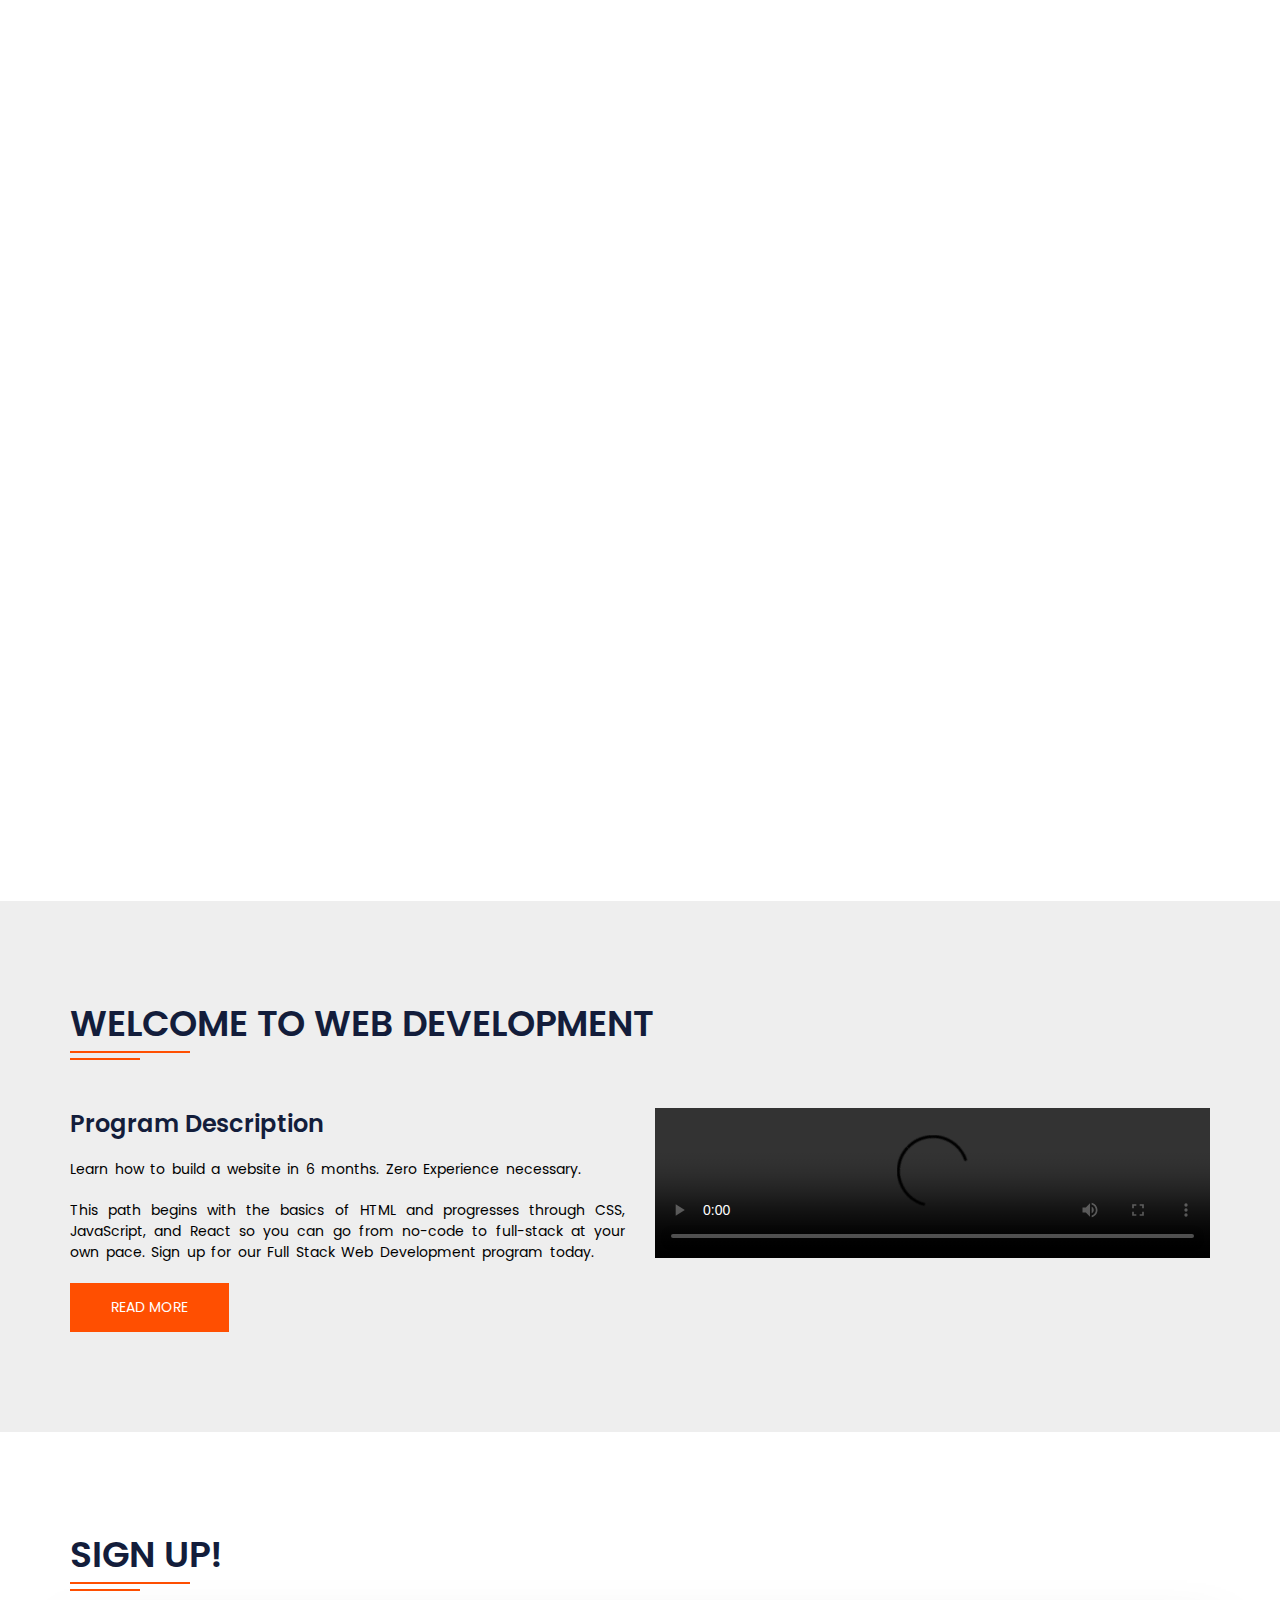
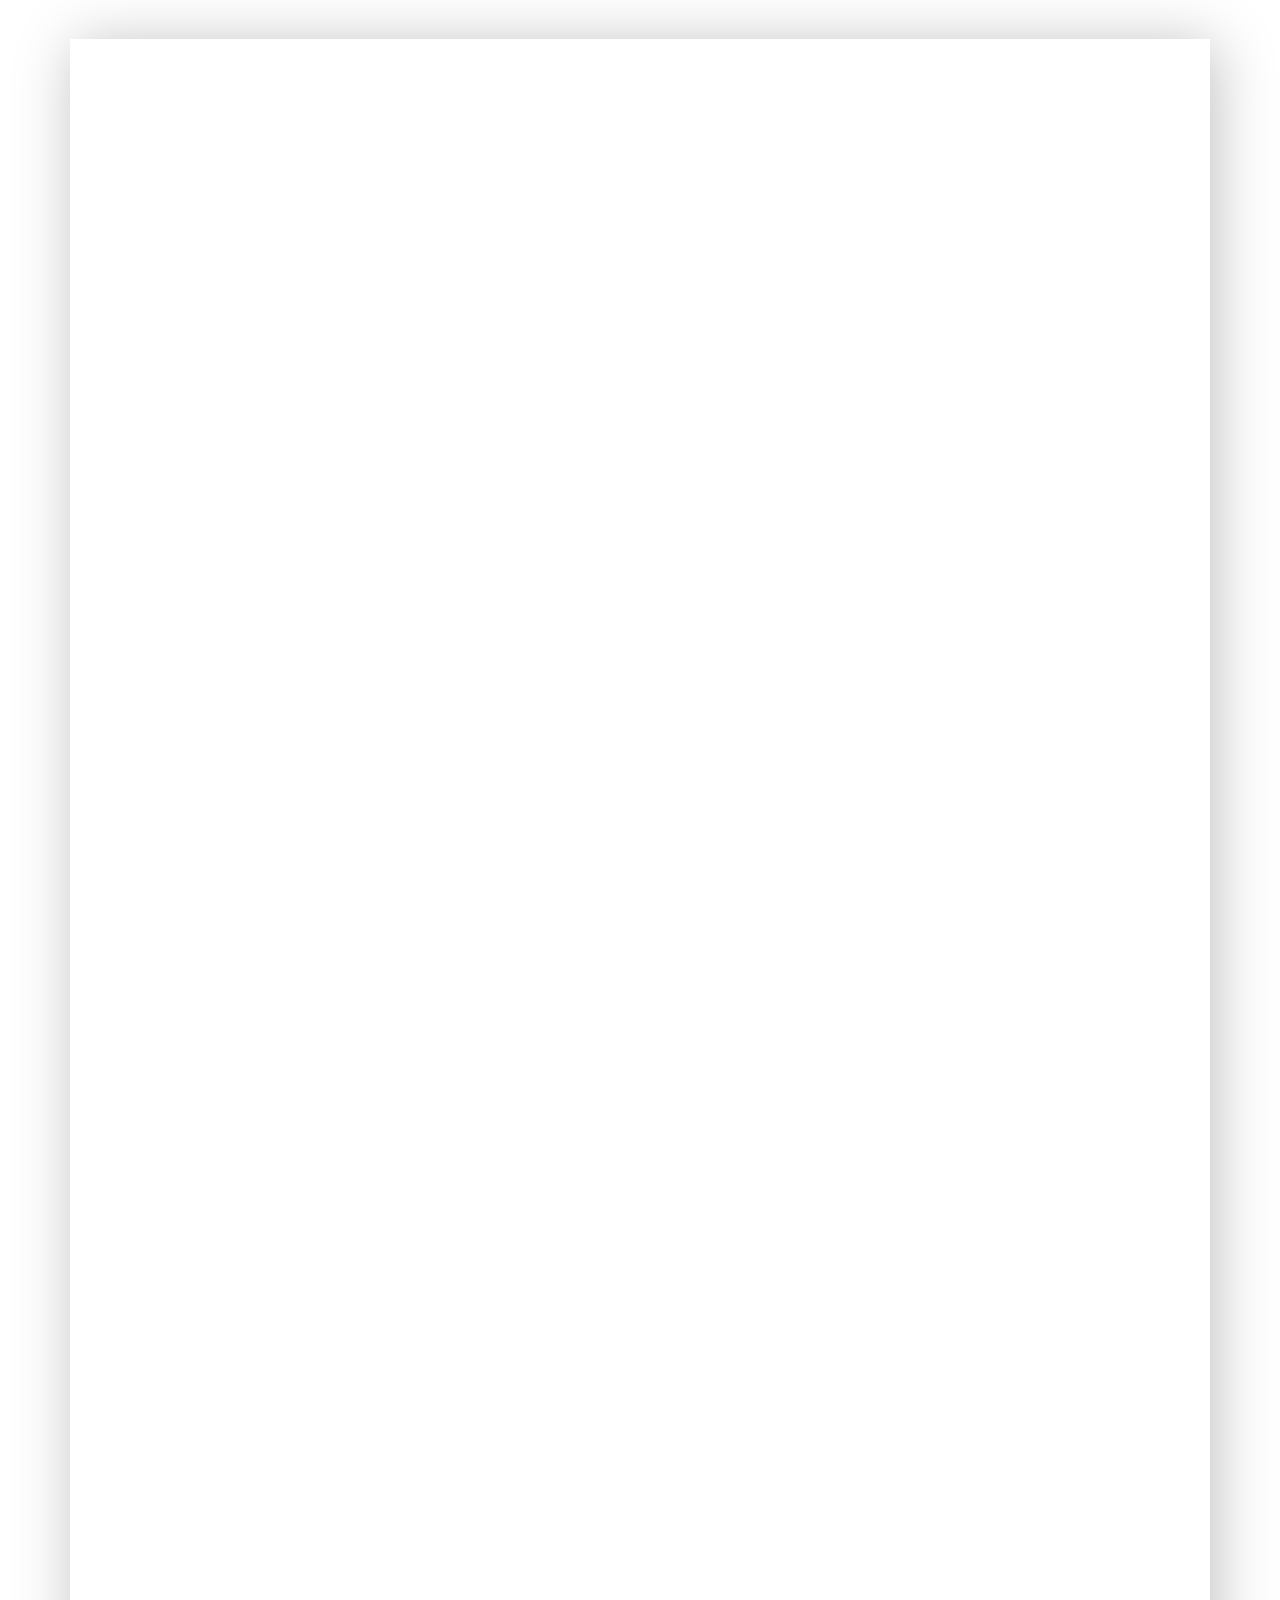
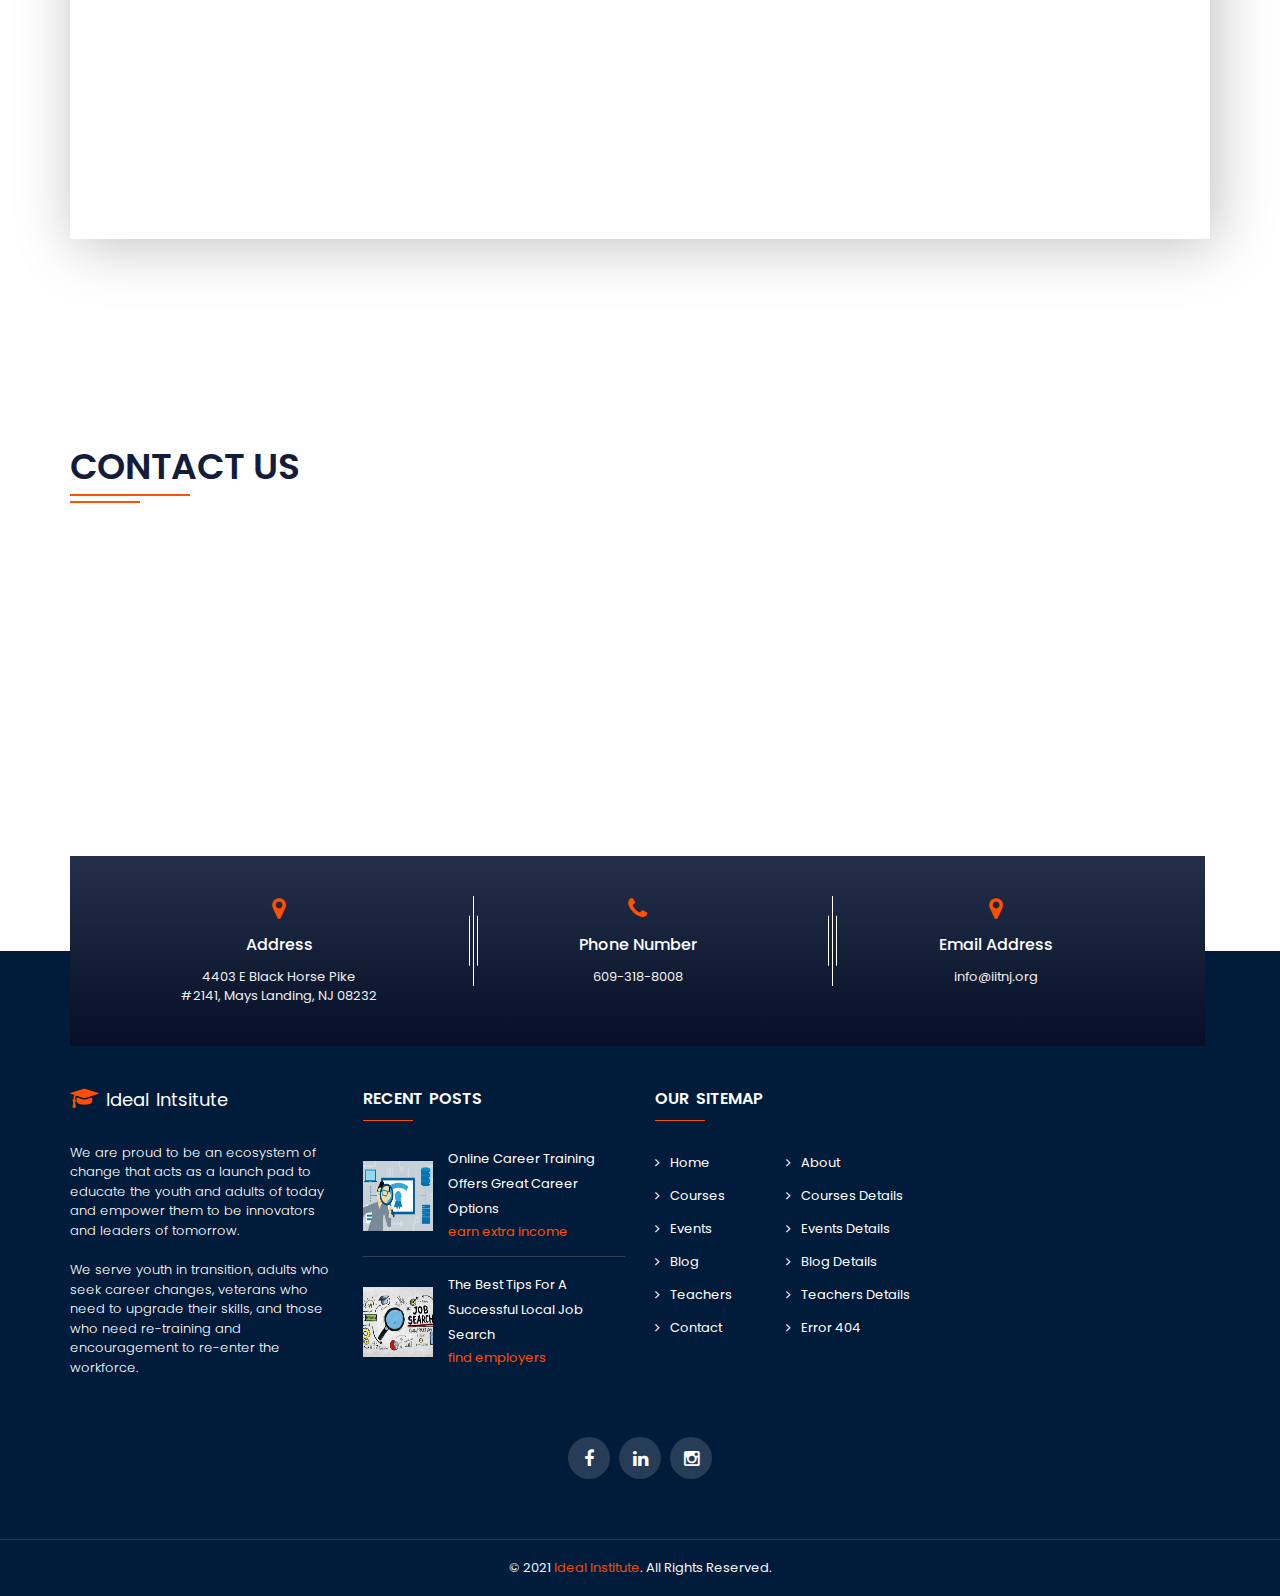
==== commit bf340a30: "slider static" ====
--- a/index.html
+++ b/index.html
@@ -231,80 +231,6 @@
     <div class="header-area" id="home-slider">
       <div class="slider stick-dots">
         <div class="slide">
-          <div class="slide__img">
-            <img
-              src="./images/banner-2.jpeg"
-              alt="img"
-              class="full-image animated"
-              data-animation-in="zoomInImage"
-            />
-            <div class="overlay"></div>
-          </div>
-          <div class="slide__content" >
-            <div class="slide__content--headings" style="background-color: rgba(92, 78, 78, 0.5);">
-              <h2 class="animated" data-animation-in="fadeInRight">
-                WELCOME TO
-              </h2>
-              <img src="./images/ideal-logo.png" height="300px" alt="" style="margin: 0 auto; padding: 20px;">
-              <div class="header-btn-group">
-                <a
-                  href="https://www.iitnj.org/courses/web-development/"
-                  class="slider-btn animated"
-                  data-animation-in="fadeInLeft"
-                  data-delay-in="0.3"
-                >
-                  READ MORE
-                </a>
-                <a
-                  href="https://forms.monday.com/forms/embed/9c326b26d992f538b60fcfc90aba0158"
-                  class="slider-btn2 blank animated"
-                  data-animation-in="fadeInRight"
-                  data-delay-in="0.3"
-                >
-                  GET STARTED NOW
-                </a>
-              </div>
-            </div>
-          </div>
-        </div>
-        <div class="slide">
-          <div class="slide__img">
-            <img
-              src="./images/banner-3.jpeg"
-              alt="img"
-              class="full-image animated"
-              data-animation-in="zoomInImage"
-            />
-            <div class="overlay"></div>
-          </div>
-          <div class="slide__content">
-            <div class="slide__content--headings" style="background-color: rgba(92, 78, 78, 0.5);">
-              <h2 class="animated" data-animation-in="fadeInRight">
-                ARE YOU READY
-                <span class="text-color">TO APPLY?</span>
-              </h2>
-              <div class="header-btn-group">
-                <a
-                  href="https://www.iitnj.org/courses/web-development/"
-                  class="slider-btn animated"
-                  data-animation-in="fadeInLeft"
-                  data-delay-in="0.3"
-                >
-                  READ MORE
-                </a>
-                <a
-                  href="https://forms.monday.com/forms/embed/9c326b26d992f538b60fcfc90aba0158"
-                  class="slider-btn2 blank animated"
-                  data-animation-in="fadeInRight"
-                  data-delay-in="0.3"
-                >
-                  GET STARTED NOW
-                </a>
-              </div>
-            </div>
-          </div>
-        </div>
-        <div class="slide">
           <div class="slide__img" >
             <img
               src="./images/banner-1.jpeg"
@@ -315,7 +241,7 @@
             <div class="overlay"></div>
           </div>
           <div class="slide__content">
-            <div class="slide__content--headings">
+            <div class="slide__content--headings" style="background-color: rgba(0,0,0,0.80);">
               <h2 class="animated" data-animation-in="fadeInRight">
                WANT TO LEARN
                 <span class="text-color">WEB DEVELOPMENT?</span>
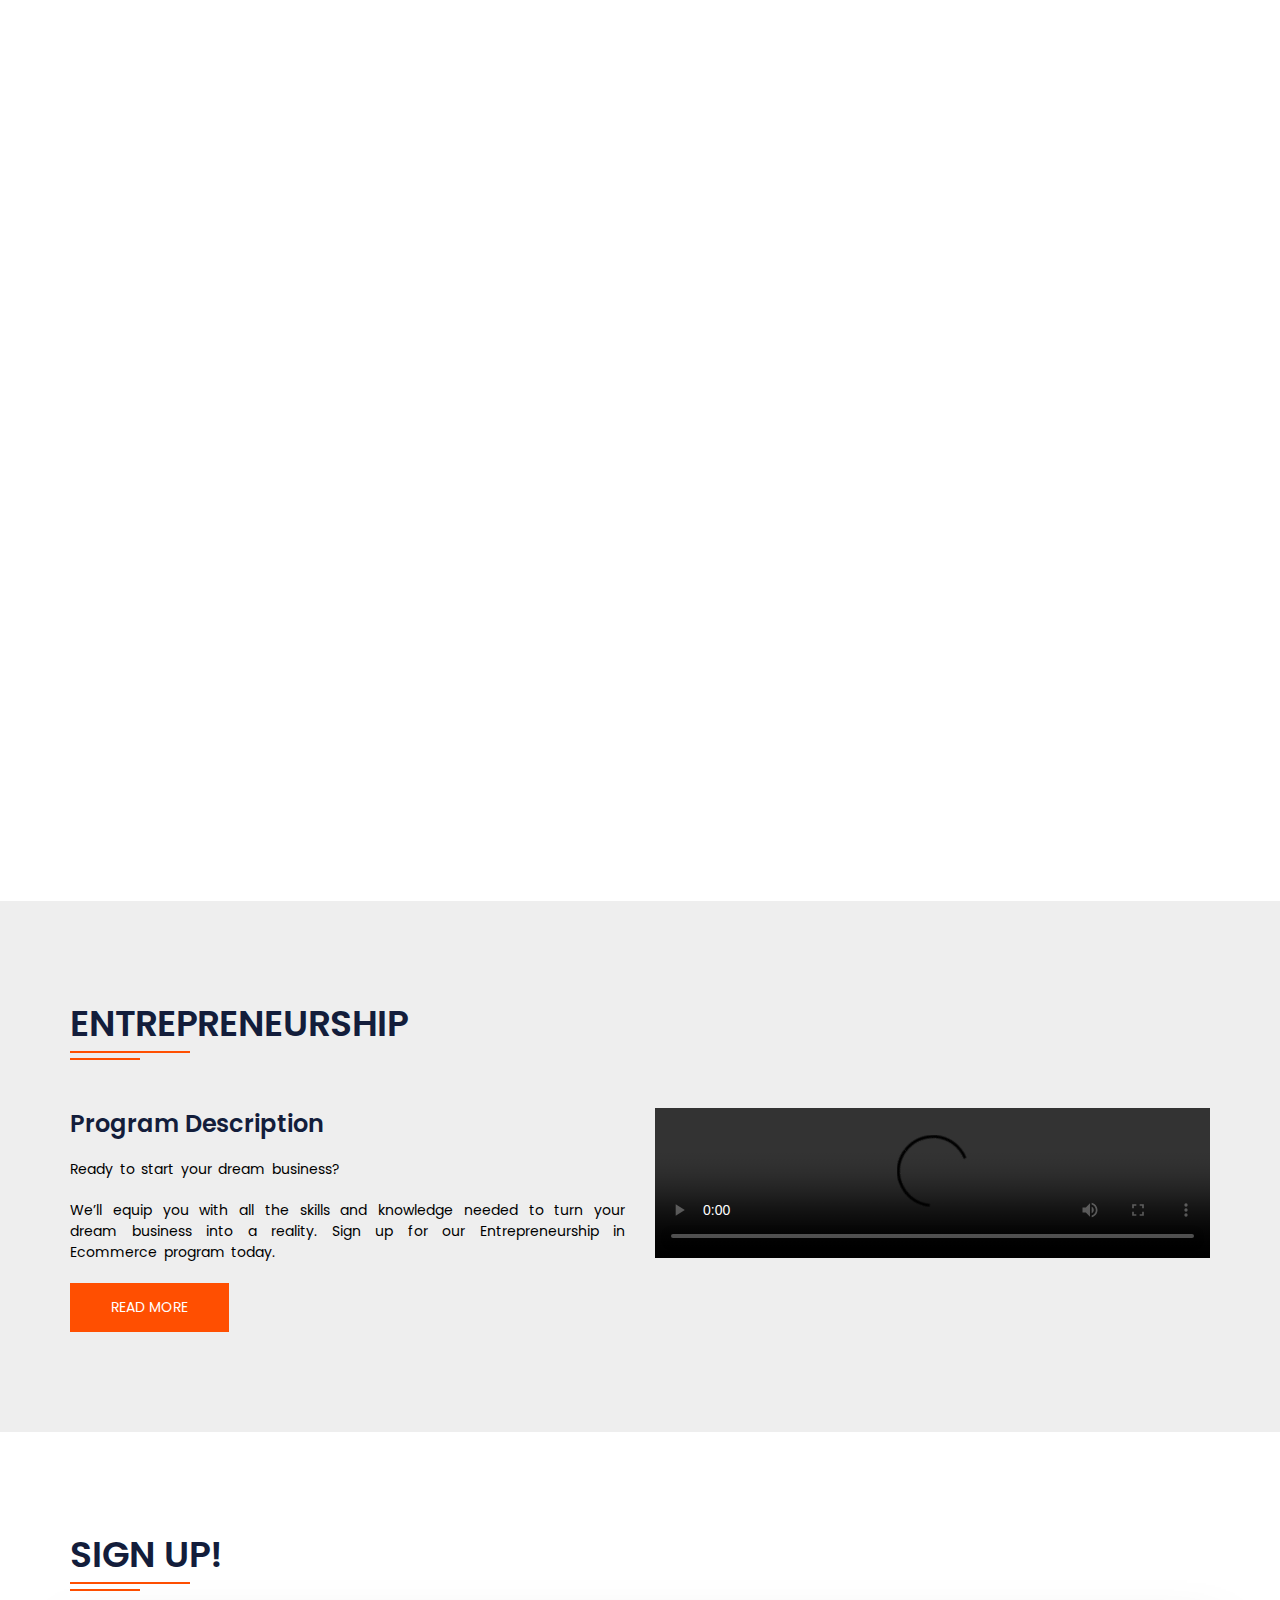
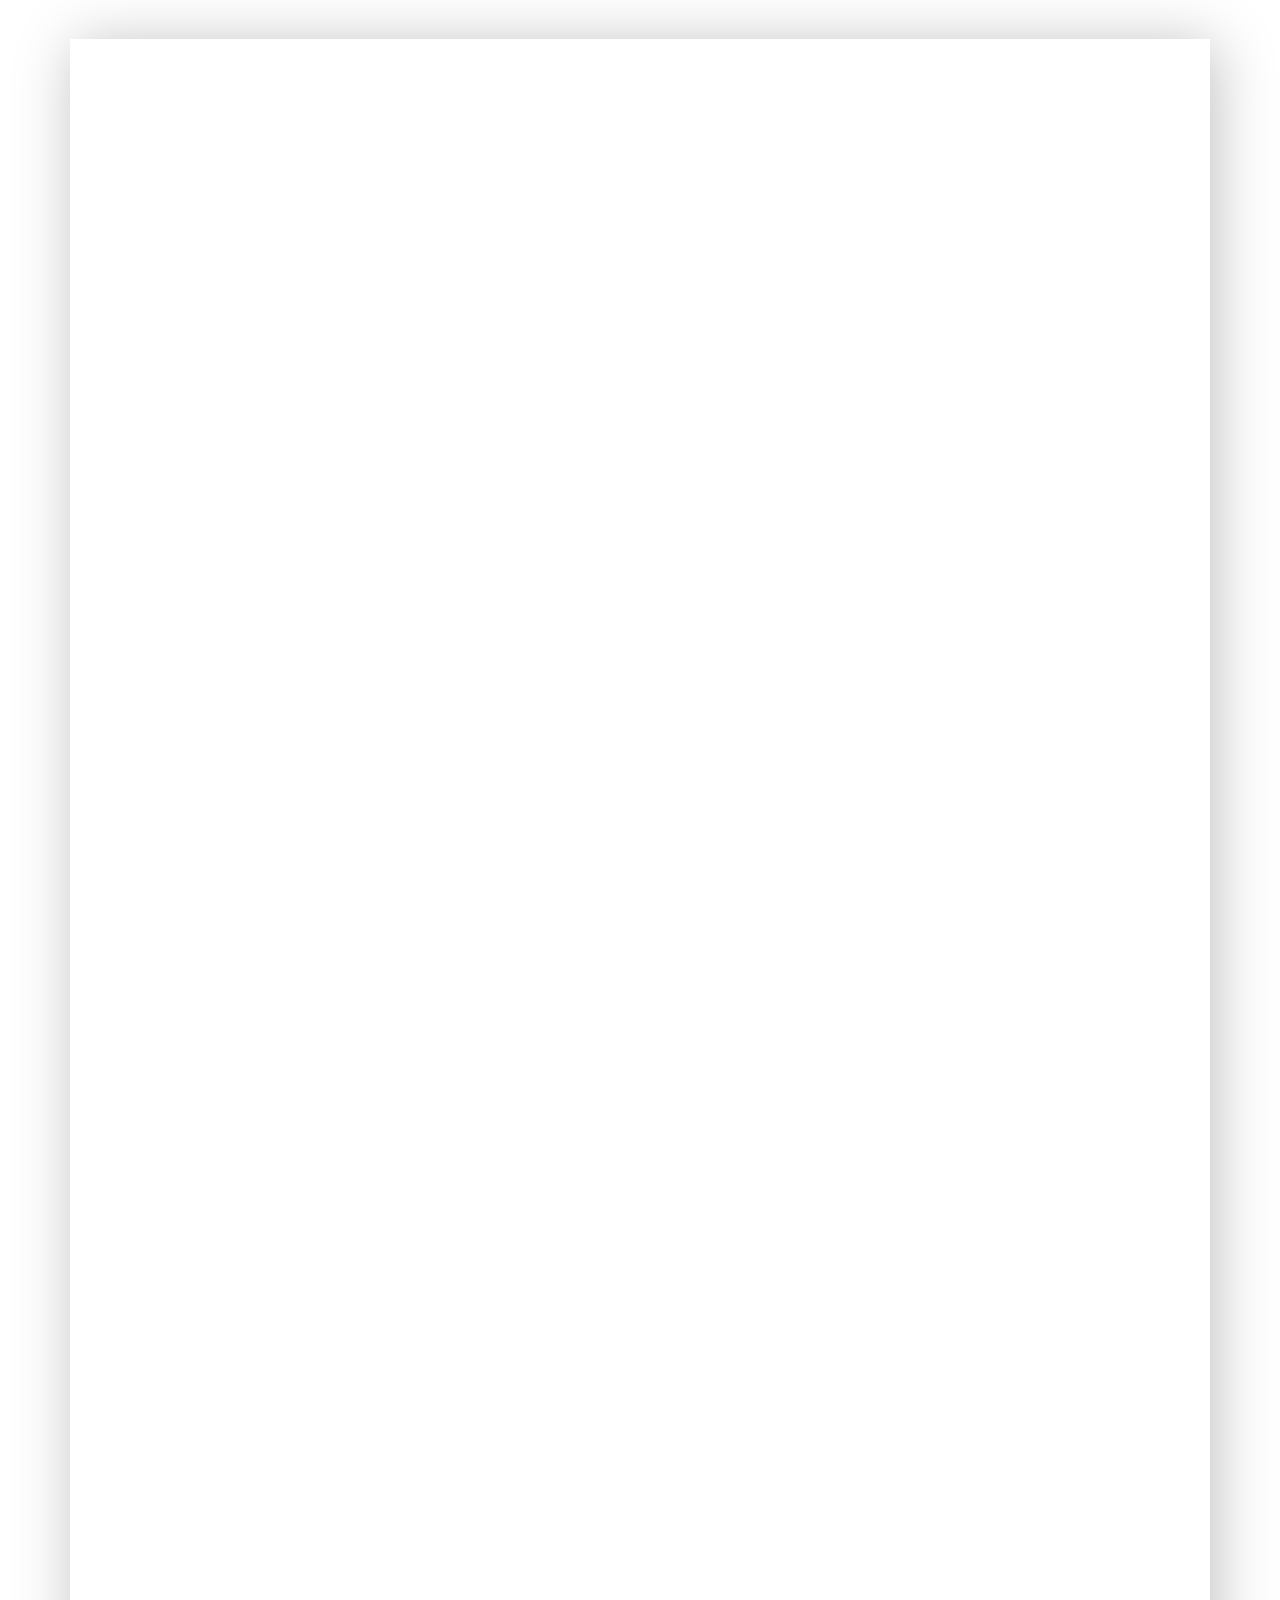
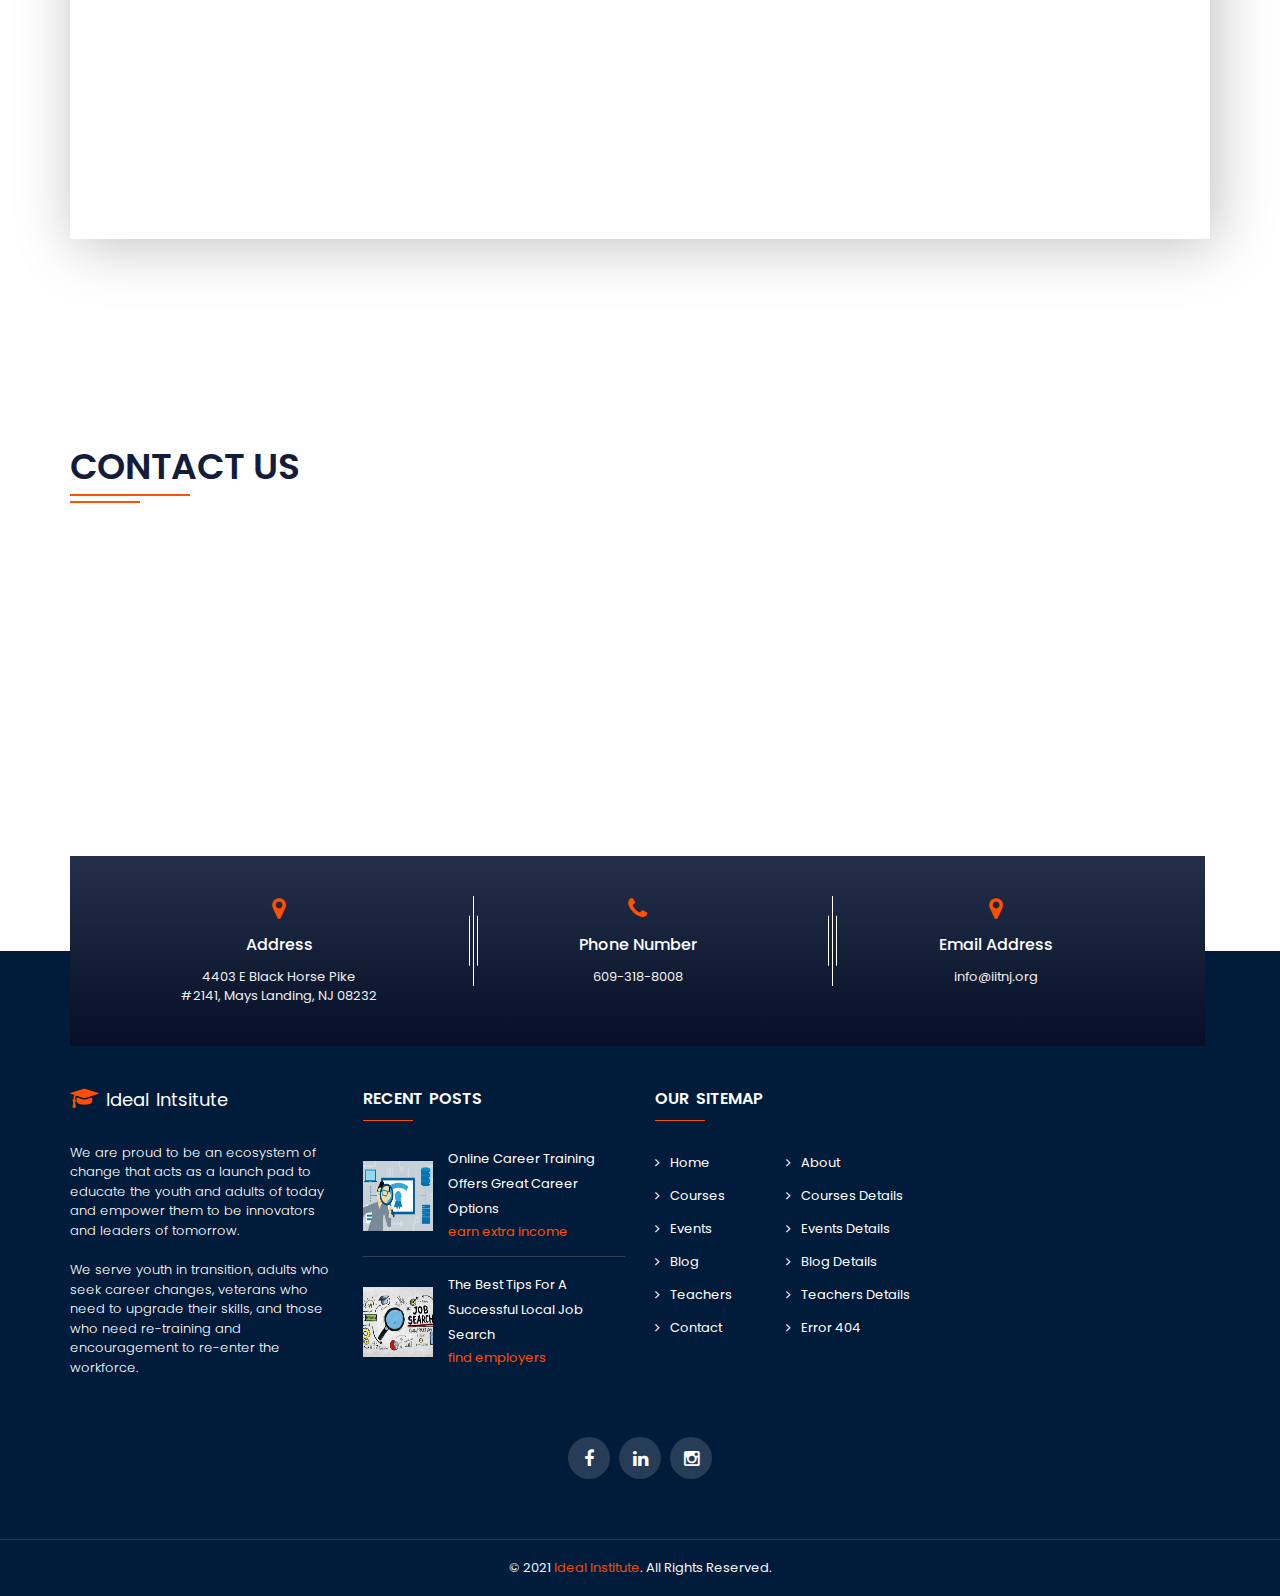
==== commit 8fee23fb: "add updated" ====
--- a/index.html
+++ b/index.html
@@ -231,6 +231,80 @@
     <div class="header-area" id="home-slider">
       <div class="slider stick-dots">
         <div class="slide">
+          <div class="slide__img">
+            <img
+              src="./images/logobanner1.jpg"
+              alt="img"
+              class="full-image animated"
+              data-animation-in="zoomInImage"
+            />
+            <div class="overlay"></div>
+          </div>
+          <div class="slide__content" >
+            <div class="slide__content--headings" style="background-color: rgba(92, 78, 78, 0.5);">
+              <h2 class="animated" data-animation-in="fadeInRight">
+                WELCOME TO
+              </h2>
+              <img src="./images/ideal-logo.png" height="300px" alt="" style="margin: 0 auto; padding: 20px;">
+              <div class="header-btn-group">
+                <a
+                  href="https://www.iitnj.org/courses/web-development/"
+                  class="slider-btn animated"
+                  data-animation-in="fadeInLeft"
+                  data-delay-in="0.3"
+                >
+                  READ MORE
+                </a>
+                <a
+                  href="https://forms.monday.com/forms/embed/9c326b26d992f538b60fcfc90aba0158"
+                  class="slider-btn2 blank animated"
+                  data-animation-in="fadeInRight"
+                  data-delay-in="0.3"
+                >
+                  GET STARTED NOW
+                </a>
+              </div>
+            </div>
+          </div>
+        </div>
+        <div class="slide">
+          <div class="slide__img">
+            <img
+              src="./images/logobanner2.jpeg"
+              alt="img"
+              class="full-image animated"
+              data-animation-in="zoomInImage"
+            />
+            <div class="overlay"></div>
+          </div>
+          <div class="slide__content">
+            <div class="slide__content--headings" style="background-color: rgba(92, 78, 78, 0.5);">
+              <h2 class="animated" data-animation-in="fadeInRight">
+                ARE YOU READY
+                <span class="text-color">TO APPLY?</span>
+              </h2>
+              <div class="header-btn-group">
+                <a
+                  href="https://www.iitnj.org/courses/web-development/"
+                  class="slider-btn animated"
+                  data-animation-in="fadeInLeft"
+                  data-delay-in="0.3"
+                >
+                  READ MORE
+                </a>
+                <a
+                  href="https://forms.monday.com/forms/embed/9c326b26d992f538b60fcfc90aba0158"
+                  class="slider-btn2 blank animated"
+                  data-animation-in="fadeInRight"
+                  data-delay-in="0.3"
+                >
+                  GET STARTED NOW
+                </a>
+              </div>
+            </div>
+          </div>
+        </div>
+        <div class="slide">
           <div class="slide__img" >
             <img
               src="./images/banner-1.jpeg"
@@ -241,7 +315,7 @@
             <div class="overlay"></div>
           </div>
           <div class="slide__content">
-            <div class="slide__content--headings" style="background-color: rgba(0,0,0,0.80);">
+            <div class="slide__content--headings">
               <h2 class="animated" data-animation-in="fadeInRight">
                WANT TO LEARN
                 <span class="text-color">WEB DEVELOPMENT?</span>
@@ -278,7 +352,7 @@
         <div class="row">
           <div class="col-xs-12 col-sm-12">
             <div class="heading-border">
-              <h3>Welcome to Web Development</h3>
+              <h3>Entrepreneurship</h3>
             </div>
           </div>
         </div>
@@ -287,18 +361,18 @@
             <div class="about_content">
               <h3 class="about_text">Program Description</h3>
               <p>
-                Learn how to build a website in 6 months. Zero Experience necessary. 
+                Ready to start your dream business?
               </p>
 
               <p>
-                This path begins with the basics of HTML and progresses through CSS, JavaScript, and React so you can go from no-code to full-stack at your own pace. Sign up for our Full Stack Web Development program today.
+                We’ll equip you with all the skills and knowledge needed to turn your dream business into a reality. Sign up for our Entrepreneurship in Ecommerce program today.
               </p>
               <a href="https://www.iitnj.org/courses/web-development/" target="_blank" class="btn">read more</a>
             </div>
           </div>
           <div class="col-md-6">
                 <video controls id="myVideo" height="100%" width="100%">
-                    <source src="video/web-devlopment.mp4" type="video/mp4" />  
+                    <source src="https://drive.google.com/file/d/11oYhEec08xBNuEQ-po4ET55c7WJmOm7h/view?usp=sharing" type="video/mp4" />  
                 </video>
           </div>
         </div>
@@ -319,7 +393,7 @@
         </div>
         <div class="row">
             <div class="col-md-12">
-                <iframe src="https://forms.monday.com/forms/embed/9c326b26d992f538b60fcfc90aba0158?r=use1" width="100%" height="1800px" style="border: 0; box-shadow: 5px 5px 56px 0px rgba(0,0,0,0.25);"></iframe>
+              <iframe src="https://forms.monday.com/forms/embed/67308e201376dbb6c44512c1edb2ce3d?r=use1" width="100%" height="1800" style="border: 0; box-shadow: 5px 5px 56px 0px rgba(0,0,0,0.25);"></iframe>
             </div>
         </div>
       </div>
--- a/css/menu.css
+++ b/css/menu.css
@@ -418,4 +418,4 @@
     #cssmenu>ul ul>li.has-sub>ul>li.active>a {
         border-top: none;
     }
-}+}
